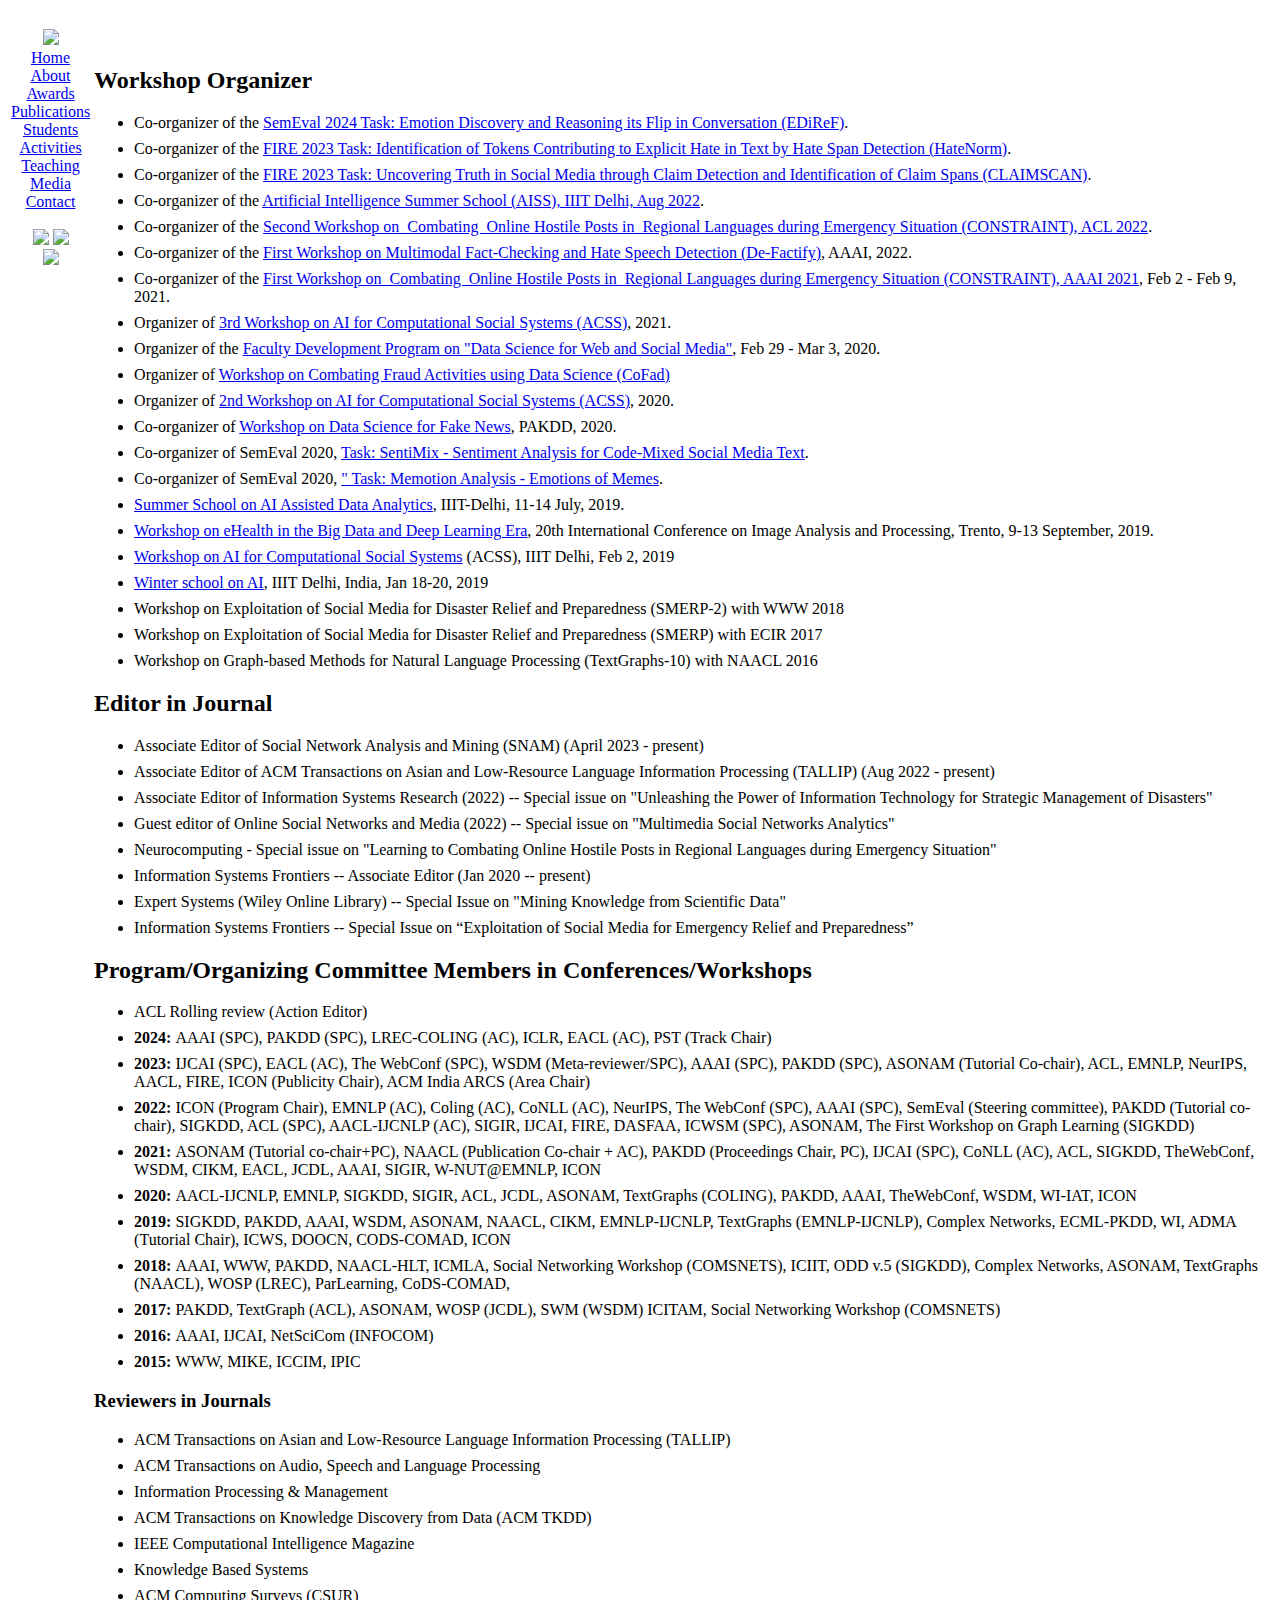
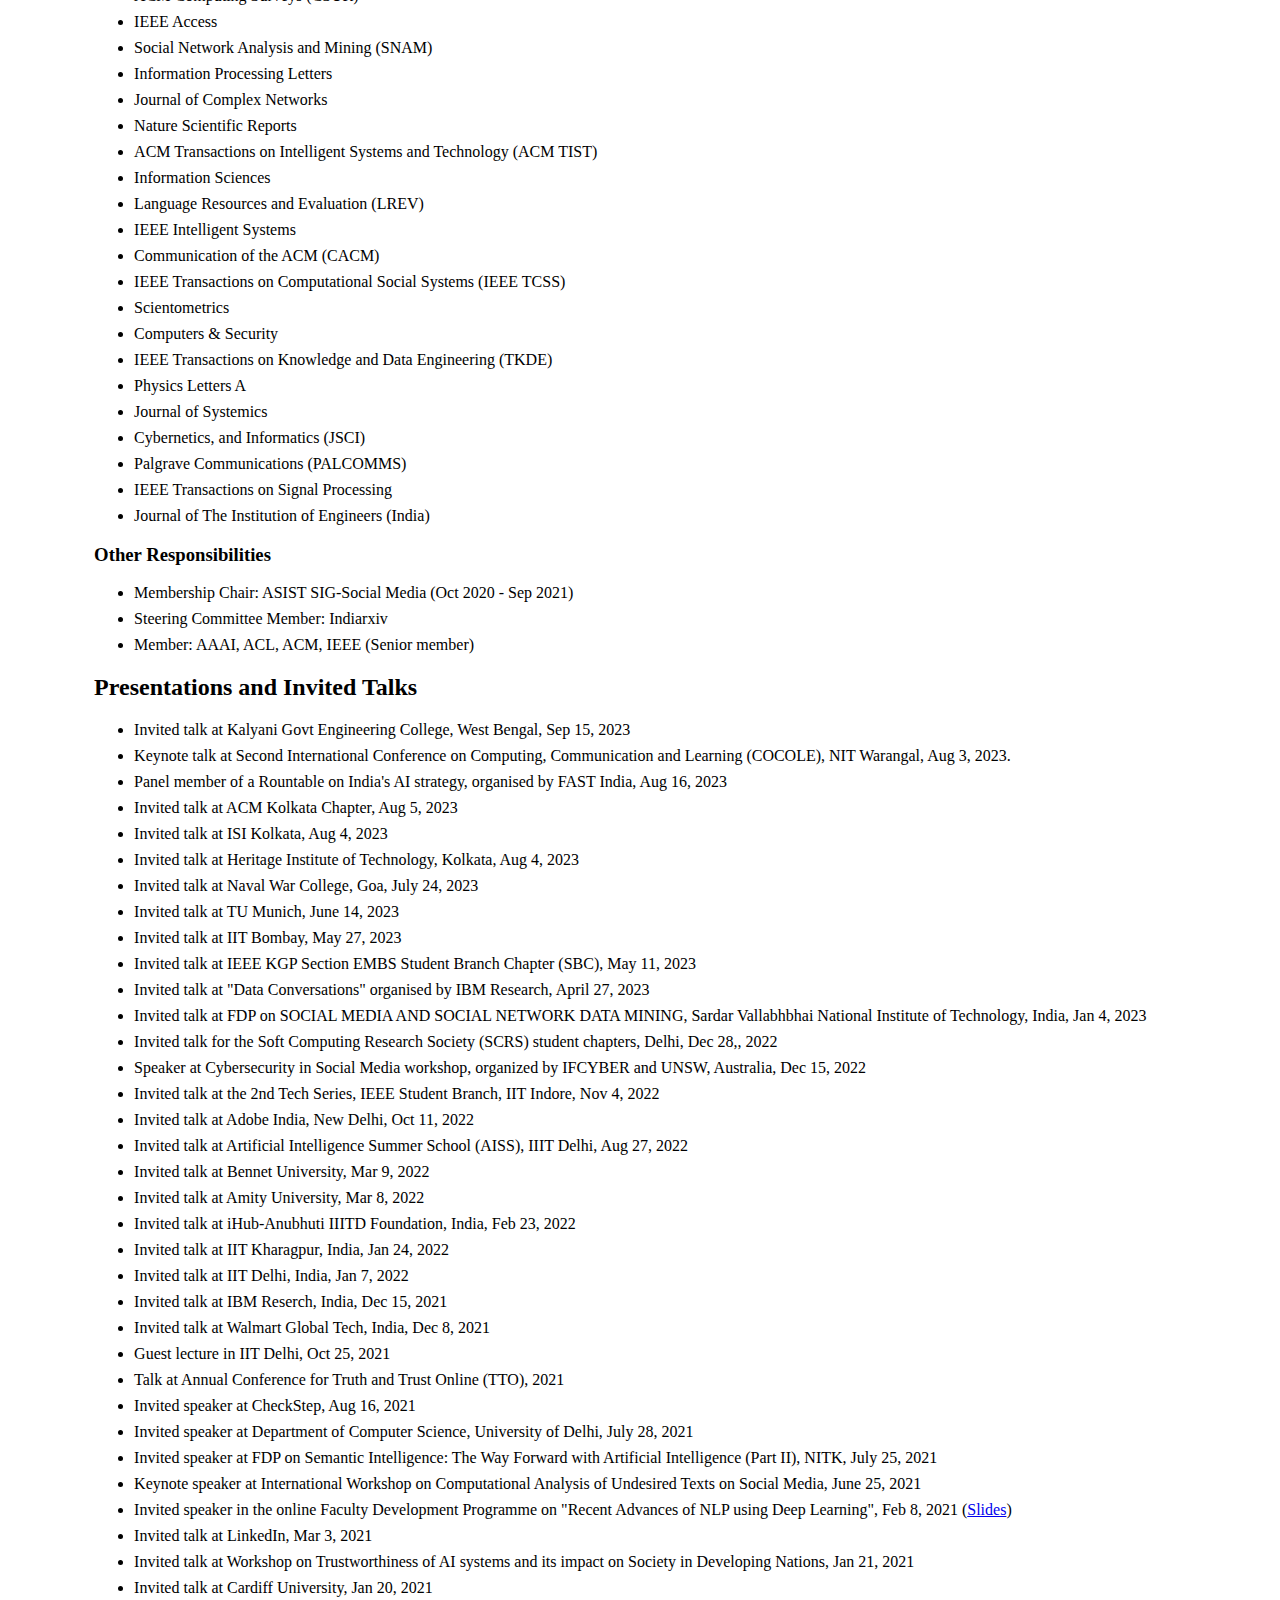
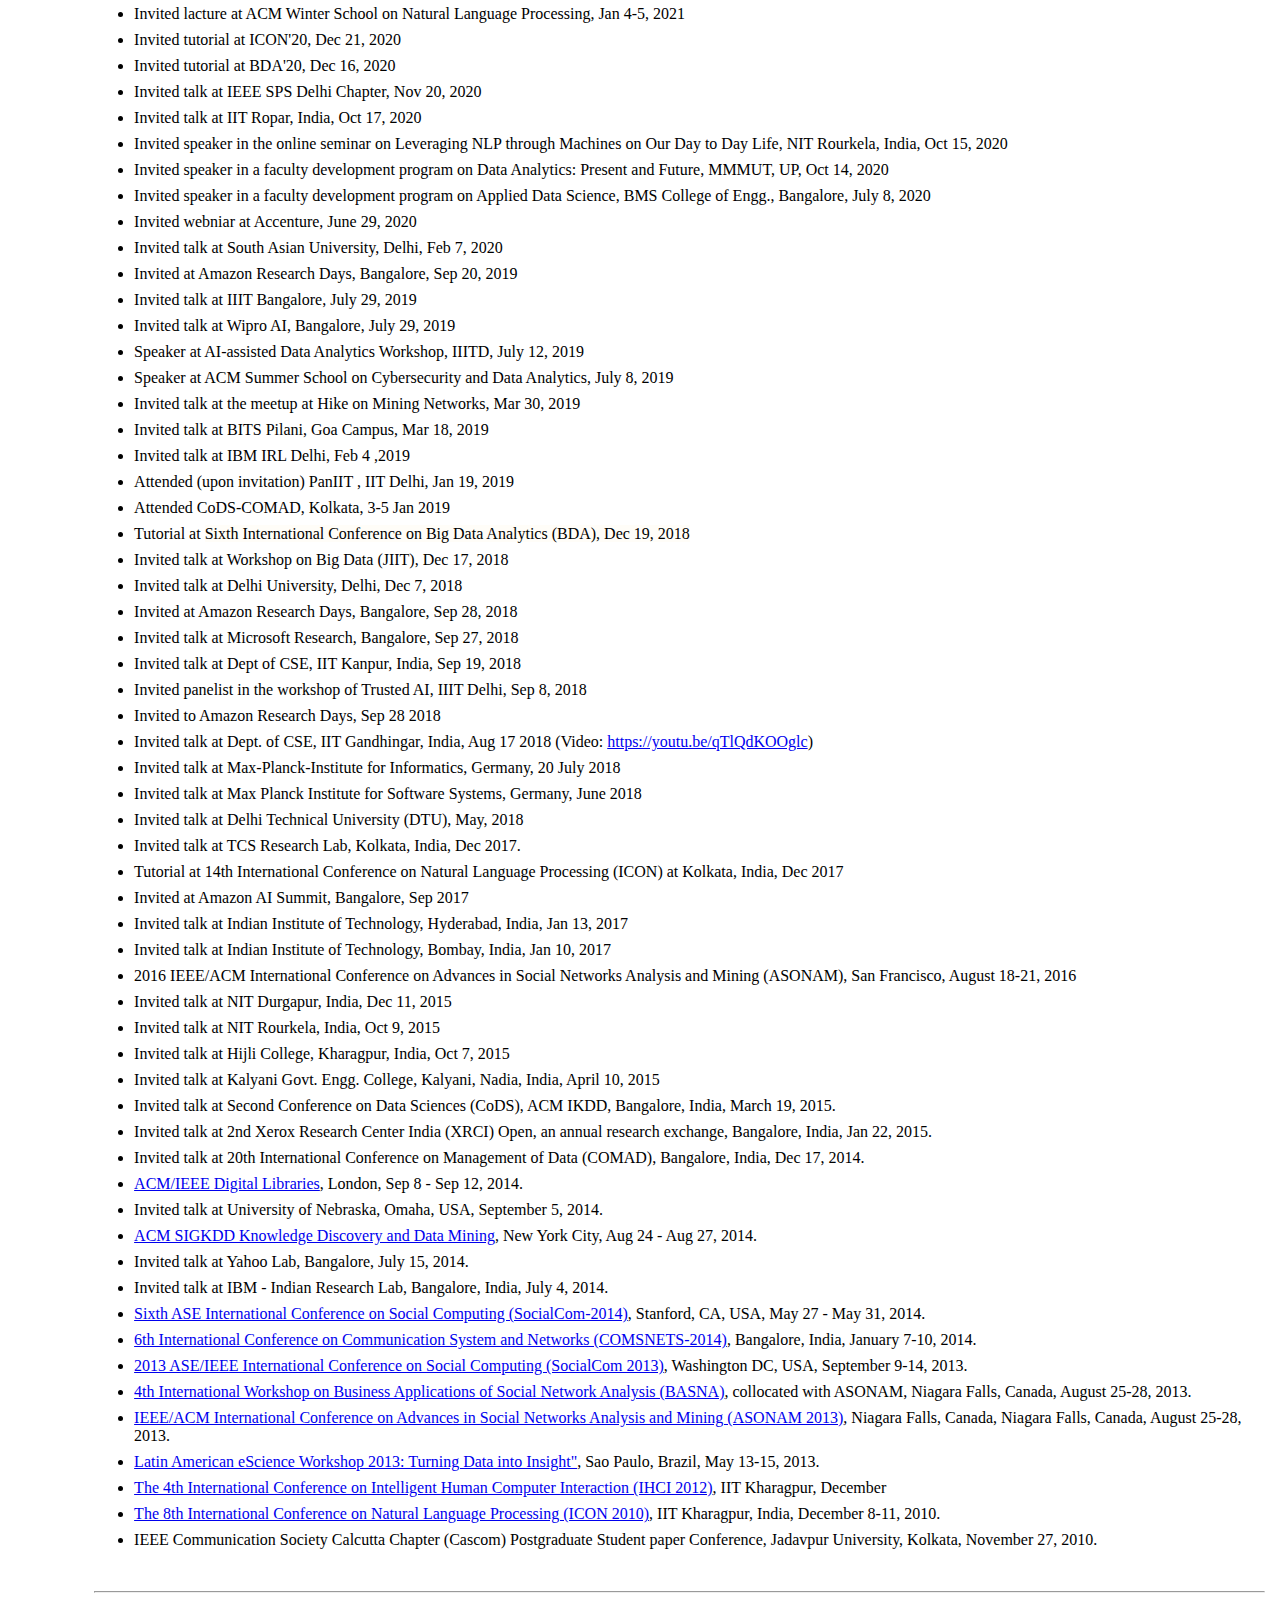
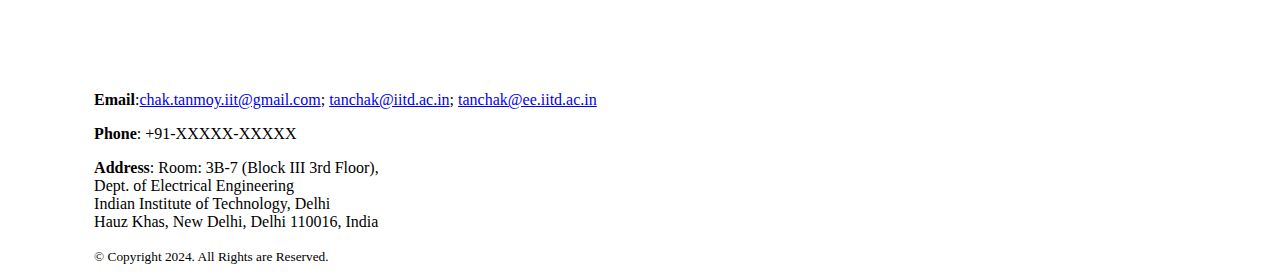
==== activities.html @ 898d75c7 "Add files via upload" ====
<!DOCTYPE html PUBLIC "-//W3C//DTD XHTML 1.1//EN" "http://www.w3.org/TR/xhtml11/DTD/xhtml11.dtd">
<html xmlns="http://www.w3.org/1999/xhtml" xml:lang="en">

<head>
	<meta http-equiv="Content-Type" content="text/html;charset=utf-8" />
	<link rel="stylesheet" href="css/style.css" type="text/css" />
	<link rel="stylesheet" href="css/icomoon.css" type="text/css" />
	<link rel="icon" type="image/x-icon" href="/images/propic.png">
	<title>Tanmoy Chakraborty | IITD</title>
</head>

<body>
	<table summary="Table for page layout." id="tlayout">
		<tr valign="top">
			<td id="layout-menu" style="text-align: center;">
				<br><a href="https://home.iitd.ac.in"><img src="images/IITD.png" width="70%"></a><br>

				<div class="menu-item">
					<a href="index.html">Home</a>
				</div>
				<a href="index.html#about">About</a></div><br>
				<a href="awards.html">Awards</a></div><br>
				<a href="pubs.html">Publications</a></div><br>
				<a href="students.html">Students</a></div><br>
				<a href="#"  class="current">Activities</a></div><br>
				<a href="teaching.html">Teaching</a></div><br>
				<a href="coverage.html">Media</a></div><br>
				<a href="#contact">Contact</a></div>
				<br><br><a href="https://social-network-analysis.in/"><img src="images/SNA.png" width="50%"></a>
				<a href="https://www.springer.com/gp/book/9783030626952"><img src="images/fake.png" width="50%"></a>
				<br><a href="https://lcs2.in/"><img src="images/lcs2.png" width="102%"></a>
			</td>

			<td id="layout-content">
				<br><br>

				<h2>Workshop Organizer</h2>
				<ul>
					<li style="margin-bottom: 8px;"> Co-organizer of the <a href="https://lcs2.in/SemEval2024-EDiReF/" target="_blank"
							rel="nofollow"> SemEval 2024 Task: Emotion Discovery and Reasoning its Flip in Conversation
							(EDiReF)</a>. </li>
					<li style="margin-bottom: 8px;"> Co-organizer of the <a href="https://lcs2.in/hatenorm-2023/" target="_blank" rel="nofollow">
							FIRE 2023 Task: Identification of Tokens Contributing to Explicit Hate in Text by Hate Span
							Detection (HateNorm)</a>. </li>
					<li style="margin-bottom: 8px;"> Co-organizer of the <a href="https://lcs2.in/CLAIMSCAN-2023/" target="_blank" rel="nofollow">
							FIRE 2023 Task: Uncovering Truth in Social Media through Claim Detection and Identification
							of Claim Spans (CLAIMSCAN)</a>. </li>
					<li style="margin-bottom: 8px;"> Co-organizer of the <a href="https://aiss.iiitd.edu.in/" target="_blank" rel="nofollow">
							Artificial Intelligence Summer School (AISS), IIIT Delhi, Aug 2022</a>. </li>
					<li style="margin-bottom: 8px;"> Co-organizer of the <a href="http://lcs2.iiitd.edu.in/CONSTRAINT-2022/" target="_blank"
							rel="nofollow"> Second Workshop on ​ Combating ​ On​line Ho​st​ile Posts in ​ Regional
							L​anguages dur​ing Emerge​ncy Si​tuation (CONSTRAINT), ACL 2022</a>. </li>
					<li style="margin-bottom: 8px;"> Co-organizer of the <a href="https://aiisc.ai/defactify/" target="_blank" rel="nofollow"> First
							Workshop on ​Multimodal Fact-Checking and Hate Speech Detection (De-Factify)</a>, AAAI,
						2022. </li>
					<li style="margin-bottom: 8px;"> Co-organizer of the <a href="http://lcs2.iiitd.edu.in/CONSTRAINT-2021/" target="_blank"
							rel="nofollow"> First Workshop on ​ Combating ​ On​line Ho​st​ile Posts in ​ Regional
							L​anguages dur​ing Emerge​ncy Si​tuation (CONSTRAINT), AAAI 2021</a>, Feb 2 - Feb 9, 2021.
					</li>
					<li style="margin-bottom: 8px;"> Organizer of <a href=http://lcs2.iiitd.edu.in/acss2022/ target="_blank" rel="nofollow"> 3rd
							Workshop on AI for Computational Social Systems (ACSS)</a>, 2021.</li>
					<li style="margin-bottom: 8px;"> Organizer of the <a href="https://iiitd.ac.in/fdp2020/" target="_blank" rel="nofollow"> Faculty
							Development Program on "Data Science for Web and Social Media"</a>, Feb 29 - Mar 3, 2020.
					</li>
					<li style="margin-bottom: 8px;"> Organizer of <a href=http://lcs2.iiitd.edu.in/cofad/ target="_blank" rel="nofollow"> Workshop
							on Combating Fraud Activities using Data Science (CoFad)</a></li>
					<li style="margin-bottom: 8px;"> Organizer of <a href=http://lcs2.iiitd.edu.in/acss2020/ target="_blank" rel="nofollow"> 2nd
							Workshop on AI for Computational Social Systems (ACSS)</a>, 2020.</li>
					<li style="margin-bottom: 8px;"> Co-organizer of <a href=http://lcs2.iiitd.edu.in/PAKDD_workshop_DSFN.html target="_blank"
							rel="nofollow"> Workshop on Data Science for Fake News</a>, PAKDD, 2020.</li>
					<li style="margin-bottom: 8px;"> Co-organizer of SemEval 2020, <a href="https://ritual-uh.github.io/sentimix2020/"
							target="_blank" rel="nofollow"> Task: SentiMix - Sentiment Analysis for Code-Mixed Social
							Media Text</a>. </li>
					<li style="margin-bottom: 8px;"> Co-organizer of SemEval 2020, <a
							href="https://competitions.codalab.org/competitions/20629 target=" _blank" rel="nofollow">"
							Task: Memotion Analysis - Emotions of Memes</a>.</li>
					<li style="margin-bottom: 8px;"><a href="http://aida.iiitd.edu.in/" target="_blank" rel="nofollow">Summer School on AI Assisted
							Data Analytics</a>, IIIT-Delhi, 11-14 July, 2019. </li>
					<li style="margin-bottom: 8px;"><a href="https://sites.google.com/view/e-badle2019/organizing-committee" target="_blank"
							rel="nofollow">Workshop on eHealth in the Big Data and Deep Learning Era</a>, 20th
						International Conference on Image Analysis and Processing, Trento, 9-13 September, 2019. </li>
					<li style="margin-bottom: 8px;"><a href="http://lcs2.iiitd.edu.in/acss19/" target="_blank" rel="nofollow">Workshop on AI for
							Computational Social Systems</a> (ACSS), IIIT Delhi, Feb 2, 2019</li>
					<li style="margin-bottom: 8px;"><a href="http://cai.iiitd.ac.in/AIwinterschool2019/" target="_blank" rel="nofollow">Winter
							school on AI</a>, IIIT Delhi, India, Jan 18-20, 2019
					</li>
					<li style="margin-bottom: 8px;">Workshop on Exploitation of Social Media for Disaster Relief and Preparedness (SMERP-2) with WWW
						2018</font>
					</li>
					<li style="margin-bottom: 8px;">Workshop on Exploitation of Social Media for Disaster Relief and Preparedness (SMERP) with ECIR
						2017</li>
					<li style="margin-bottom: 8px;">Workshop on Graph-based Methods for Natural Language Processing (TextGraphs-10) with NAACL 2016
					</li>
				</ul>




				<h2>Editor in Journal</h2>
				<ul>
					<li style="margin-bottom: 8px;"> Associate Editor of Social Network Analysis and Mining (SNAM) (April 2023 - present)
					<li style="margin-bottom: 8px;"> Associate Editor of ACM Transactions on Asian and Low-Resource Language Information Processing
						(TALLIP) (Aug 2022 - present)
					<li style="margin-bottom: 8px;"> Associate Editor of Information Systems Research (2022) -- Special issue on "Unleashing the
						Power of Information Technology for Strategic Management of Disasters"</li>
					<li style="margin-bottom: 8px;"> Guest editor of Online Social Networks and Media (2022) -- Special issue on "Multimedia Social
						Networks Analytics" </li>
					<li style="margin-bottom: 8px;"> Neurocomputing - Special issue on "Learning to Combating ​On​line Ho​st​ile Posts in ​Regional
						L​anguages dur​ing Emerge​ncy Si​tuation" </li>
					<li style="margin-bottom: 8px;"> Information Systems Frontiers -- Associate Editor (Jan 2020 -- present)</li>
					<li style="margin-bottom: 8px;">Expert Systems (Wiley Online Library) -- Special Issue on "Mining Knowledge from Scientific
						Data" </li>
					<li style="margin-bottom: 8px;">Information Systems Frontiers -- Special Issue on “Exploitation of Social Media for Emergency
						Relief and Preparedness” </li>
				</ul>

				<h2>Program/Organizing Committee Members in Conferences/Workshops</h2>
				<ul>
					<li style="margin-bottom: 8px;"> ACL Rolling review (Action Editor) </li>
					<li style="margin-bottom: 8px;"> <b> 2024: </b> AAAI (SPC), PAKDD (SPC), LREC-COLING (AC), ICLR, EACL (AC), PST (Track Chair)
					</li>
					<li style="margin-bottom: 8px;"> <b> 2023: </b> IJCAI (SPC), EACL (AC), The WebConf (SPC), WSDM (Meta-reviewer/SPC), AAAI (SPC),
						PAKDD (SPC), ASONAM (Tutorial Co-chair), ACL, EMNLP, NeurIPS, AACL, FIRE, ICON (Publicity
						Chair), ACM India ARCS (Area Chair) </li>
					<li style="margin-bottom: 8px;"> <b> 2022: </b> ICON (Program Chair), EMNLP (AC), Coling (AC), CoNLL (AC), NeurIPS, The WebConf
						(SPC), AAAI (SPC), SemEval (Steering committee), PAKDD (Tutorial co-chair), SIGKDD, ACL (SPC),
						AACL-IJCNLP (AC), SIGIR, IJCAI, FIRE, DASFAA, ICWSM (SPC), ASONAM, The First Workshop on Graph
						Learning (SIGKDD)</li>
					<li style="margin-bottom: 8px;"> <b> 2021: </b> ASONAM (Tutorial co-chair+PC), NAACL (Publication Co-chair + AC), PAKDD
						(Proceedings Chair, PC), IJCAI (SPC), CoNLL (AC), ACL, SIGKDD, TheWebConf, WSDM, CIKM, EACL,
						JCDL, AAAI, SIGIR, W-NUT@EMNLP, ICON </li>
					<li style="margin-bottom: 8px;"> <b> 2020: </b> AACL-IJCNLP, EMNLP, SIGKDD, SIGIR, ACL, JCDL, ASONAM, TextGraphs (COLING),
						PAKDD, AAAI, TheWebConf, WSDM, WI-IAT, ICON</li>
					<li style="margin-bottom: 8px;"> <b> 2019: </b> SIGKDD, PAKDD, AAAI, WSDM, ASONAM, NAACL, CIKM, EMNLP-IJCNLP, TextGraphs
						(EMNLP-IJCNLP), Complex Networks, ECML-PKDD, WI, ADMA (Tutorial Chair), ICWS, DOOCN, CODS-COMAD,
						ICON </li>
					<li style="margin-bottom: 8px;"> <b> 2018: </b> AAAI, WWW, PAKDD, NAACL-HLT, ICMLA, Social Networking Workshop (COMSNETS),
						ICIIT, ODD v.5 (SIGKDD), Complex Networks, ASONAM, TextGraphs (NAACL), WOSP (LREC), ParLearning,
						CoDS-COMAD, </li>
					<li style="margin-bottom: 8px;"> <b> 2017: </b> PAKDD, TextGraph (ACL), ASONAM, WOSP (JCDL), SWM (WSDM) ICITAM, Social
						Networking Workshop (COMSNETS) </li>
					<li style="margin-bottom: 8px;"> <b> 2016: </b> AAAI, IJCAI, NetSciCom (INFOCOM) </li>
					<li style="margin-bottom: 8px;"> <b> 2015: </b> WWW, MIKE, ICCIM, IPIC </li>
				</ul>


				<h3>Reviewers in Journals</h3>
				<ul>
					<li style="margin-bottom: 8px;"> ACM Transactions on Asian and Low-Resource Language Information Processing (TALLIP)</li>
					<li style="margin-bottom: 8px;">ACM Transactions on Audio, Speech and Language Processing</li>
					<li style="margin-bottom: 8px;">Information Processing &amp; Management </li>
					<li style="margin-bottom: 8px;">ACM Transactions on Knowledge Discovery from Data (ACM TKDD)</li>
					<li style="margin-bottom: 8px;">IEEE Computational Intelligence Magazine</li>
					<li style="margin-bottom: 8px;">Knowledge Based Systems </li>
					<li style="margin-bottom: 8px;">ACM Computing Surveys (CSUR)</li>
					<li style="margin-bottom: 8px;">IEEE Access</li>
					<li style="margin-bottom: 8px;">Social Network Analysis and Mining (SNAM)</li>
					<li style="margin-bottom: 8px;">Information Processing Letters </li>
					<li style="margin-bottom: 8px;">Journal of Complex Networks</li>
					<li style="margin-bottom: 8px;">Nature Scientific Reports</li>
					<li style="margin-bottom: 8px;">ACM Transactions on Intelligent Systems and Technology (ACM TIST)</li>
					<li style="margin-bottom: 8px;">Information Sciences</li>
					<li style="margin-bottom: 8px;">Language Resources and Evaluation (LREV)</li>
					<li style="margin-bottom: 8px;">IEEE Intelligent Systems</li>
					<li style="margin-bottom: 8px;">Communication of the ACM (CACM)</li>
					<li style="margin-bottom: 8px;">IEEE Transactions on Computational Social Systems (IEEE TCSS) </li>
					<li style="margin-bottom: 8px;">Scientometrics</li>
					<li style="margin-bottom: 8px;">Computers &amp; Security</li>
					<li style="margin-bottom: 8px;">IEEE Transactions on Knowledge and Data Engineering (TKDE)</li>
					<li style="margin-bottom: 8px;">Physics Letters A</li>
					<li style="margin-bottom: 8px;">Journal of Systemics</li>
					<li style="margin-bottom: 8px;">Cybernetics, and Informatics (JSCI)</li>
					<li style="margin-bottom: 8px;">Palgrave Communications (PALCOMMS)</li>
					<li style="margin-bottom: 8px;">IEEE Transactions on Signal Processing</li>
					<li style="margin-bottom: 8px;">Journal of The Institution of Engineers (India)</li>
				</ul>

				<h3>Other Responsibilities</h3>
				<ul>
					<li style="margin-bottom: 8px;">Membership Chair: ASIST SIG-Social Media (Oct 2020 - Sep 2021)</li>
					<li style="margin-bottom: 8px;">Steering Committee Member: Indiarxiv</li>
					<li style="margin-bottom: 8px;"> Member: AAAI, ACL, ACM, IEEE (Senior member)</li>
				</ul>



				<h2>Presentations and Invited Talks</h2>
				<ul>
					<li style="margin-bottom: 8px;"> Invited talk at Kalyani Govt Engineering College, West Bengal, Sep 15, 2023</li>
					<li style="margin-bottom: 8px;"> Keynote talk at Second International Conference on Computing, Communication and Learning
						(COCOLE), NIT Warangal, Aug 3, 2023.</li>
					<li style="margin-bottom: 8px;"> Panel member of a Rountable on India's AI strategy, organised by FAST India, Aug 16, 2023
					</li>
					<li style="margin-bottom: 8px;"> Invited talk at ACM Kolkata Chapter, Aug 5, 2023 </li>
					<li style="margin-bottom: 8px;"> Invited talk at ISI Kolkata, Aug 4, 2023 </li>
					<li style="margin-bottom: 8px;"> Invited talk at Heritage Institute of Technology, Kolkata, Aug 4, 2023 </li>
					<li style="margin-bottom: 8px;"> Invited talk at Naval War College, Goa, July 24, 2023 </li>
					<li style="margin-bottom: 8px;"> Invited talk at TU Munich, June 14, 2023 </li>
					<li style="margin-bottom: 8px;"> Invited talk at IIT Bombay, May 27, 2023 </li>
					<li style="margin-bottom: 8px;"> Invited talk at IEEE KGP Section EMBS Student Branch Chapter (SBC), May 11, 2023 </li>
					<li style="margin-bottom: 8px;"> Invited talk at "Data Conversations" organised by IBM Research, April 27, 2023 </li>
					<li style="margin-bottom: 8px;"> Invited talk at FDP on SOCIAL MEDIA AND SOCIAL NETWORK DATA MINING, Sardar Vallabhbhai
						National Institute of Technology, India, Jan 4, 2023 </li>
					<li style="margin-bottom: 8px;"> Invited talk for the Soft Computing Research Society (SCRS) student chapters, Delhi, Dec
						28,, 2022 </li>
					<li style="margin-bottom: 8px;"> Speaker at Cybersecurity in Social Media workshop, organized by IFCYBER and UNSW,
						Australia, Dec 15, 2022 </li>
					<li style="margin-bottom: 8px;"> Invited talk at the 2nd Tech Series, IEEE Student Branch, IIT Indore, Nov 4, 2022 </li>
					<li style="margin-bottom: 8px;"> Invited talk at Adobe India, New Delhi, Oct 11, 2022 </li>
					<li style="margin-bottom: 8px;"> Invited talk at Artificial Intelligence Summer School (AISS), IIIT Delhi, Aug 27, 2022
					</li>
					<li style="margin-bottom: 8px;"> Invited talk at Bennet University, Mar 9, 2022 </li>
					<li style="margin-bottom: 8px;"> Invited talk at Amity University, Mar 8, 2022 </li>
					<li style="margin-bottom: 8px;"> Invited talk at iHub-Anubhuti IIITD Foundation, India, Feb 23, 2022 </li>
					<li style="margin-bottom: 8px;"> Invited talk at IIT Kharagpur, India, Jan 24, 2022 </li>
					<li style="margin-bottom: 8px;"> Invited talk at IIT Delhi, India, Jan 7, 2022 </li>
					<li style="margin-bottom: 8px;"> Invited talk at IBM Reserch, India, Dec 15, 2021 </li>
					<li style="margin-bottom: 8px;"> Invited talk at Walmart Global Tech, India, Dec 8, 2021 </li>
					<li style="margin-bottom: 8px;"> Guest lecture in IIT Delhi, Oct 25, 2021 </li>
					<li style="margin-bottom: 8px;"> Talk at Annual Conference for Truth and Trust Online (TTO), 2021 </li>
					<li style="margin-bottom: 8px;"> Invited speaker at CheckStep, Aug 16, 2021</li>
					<li style="margin-bottom: 8px;"> Invited speaker at Department of Computer Science, University of Delhi, July 28, 2021 </li>
					<li style="margin-bottom: 8px;"> Invited speaker at FDP on Semantic Intelligence: The Way Forward with Artificial
						Intelligence (Part II), NITK, July 25, 2021 </li>
					<li style="margin-bottom: 8px;"> Keynote speaker at International Workshop on Computational Analysis of Undesired Texts on
						Social Media, June 25, 2021 </li>
					<li style="margin-bottom: 8px;"> Invited speaker in the online Faculty Development Programme on "Recent Advances of NLP
						using Deep Learning", Feb 8, 2021 (<a href="Pubs/FDP-Tanmoy.pdf">Slides</a>)</li>
					<li style="margin-bottom: 8px;"> Invited talk at LinkedIn, Mar 3, 2021 </li>
					<li style="margin-bottom: 8px;"> Invited talk at Workshop on Trustworthiness of AI systems and its impact on Society in
						Developing Nations, Jan 21, 2021</li>
					<li style="margin-bottom: 8px;"> Invited talk at Cardiff University, Jan 20, 2021</li>
					<li style="margin-bottom: 8px;"> Invited lacture at ACM Winter School on Natural Language Processing, Jan 4-5, 2021</li>
					<li style="margin-bottom: 8px;"> Invited tutorial at ICON'20, Dec 21, 2020</li>
					<li style="margin-bottom: 8px;"> Invited tutorial at BDA'20, Dec 16, 2020</li>
					<li style="margin-bottom: 8px;"> Invited talk at IEEE SPS Delhi Chapter, Nov 20, 2020</li>
					<li style="margin-bottom: 8px;"> Invited talk at IIT Ropar, India, Oct 17, 2020</li>
					<li style="margin-bottom: 8px;"> Invited speaker in the online seminar on Leveraging NLP through Machines on Our Day to Day
						Life, NIT Rourkela, India, Oct 15, 2020</li>
					<li style="margin-bottom: 8px;"> Invited speaker in a faculty development program on Data Analytics: Present and Future,
						MMMUT, UP, Oct 14, 2020</li>
					<li style="margin-bottom: 8px;"> Invited speaker in a faculty development program on Applied Data Science, BMS College of
						Engg., Bangalore, July 8, 2020</li>
					<li style="margin-bottom: 8px;"> Invited webniar at Accenture, June 29, 2020 </li>
					<li style="margin-bottom: 8px;"> Invited talk at South Asian University, Delhi, Feb 7, 2020</li>
					<li style="margin-bottom: 8px;">Invited at Amazon Research Days, Bangalore, Sep 20, 2019</li>
					<li style="margin-bottom: 8px;"> Invited talk at IIIT Bangalore, July 29, 2019</li>
					<li style="margin-bottom: 8px;"> Invited talk at Wipro AI, Bangalore, July 29, 2019</li>
					<li style="margin-bottom: 8px;"> Speaker at AI-assisted Data Analytics Workshop, IIITD, July 12, 2019</li>
					<li style="margin-bottom: 8px;"> Speaker at ACM Summer School on Cybersecurity and Data Analytics, July 8, 2019</li>
					<li style="margin-bottom: 8px;">Invited talk at the meetup at Hike on Mining Networks, Mar 30, 2019 </li>
					<li style="margin-bottom: 8px;">Invited talk at BITS Pilani, Goa Campus, Mar 18, 2019</li>
					<li style="margin-bottom: 8px;">Invited talk at IBM IRL Delhi, Feb 4 ,2019</li>
					<li style="margin-bottom: 8px;">Attended (upon invitation) PanIIT , IIT Delhi, Jan 19, 2019</li>
					<li style="margin-bottom: 8px;">Attended CoDS-COMAD, Kolkata, 3-5 Jan 2019</li>
					<li style="margin-bottom: 8px;">Tutorial at <span style="text-align:justify;background-color:rgb(255,253,248)">Sixth
							International Conference on Big Data Analytics</span><span
							style="text-align:justify;background-color:rgb(255,253,248)"> (BDA), Dec 19, 2018</li>
					<li style="margin-bottom: 8px;">Invited talk at Workshop on Big Data (JIIT), Dec 17, 2018</li>
					<li style="margin-bottom: 8px;">Invited talk at Delhi University, Delhi, Dec 7, 2018</li>
					<li style="margin-bottom: 8px;">Invited at Amazon Research Days, Bangalore, Sep 28, 2018</li>
					<li style="margin-bottom: 8px;">Invited talk at Microsoft Research, Bangalore, Sep 27, 2018</li>
					<li style="margin-bottom: 8px;">Invited talk at Dept of CSE, IIT Kanpur, India, Sep 19, 2018</li>
					<li style="margin-bottom: 8px;">Invited panelist in the workshop of Trusted AI, IIIT Delhi, Sep 8, 2018</li>
					<li style="margin-bottom: 8px;">Invited to Amazon Research Days, Sep 28 2018</li>
					<li style="margin-bottom: 8px;">Invited talk at Dept. of CSE, IIT Gandhingar, India, Aug 17 2018 (Video: <a
							href="https://youtu.be/qTlQdKOOglc">https://youtu.be/qTlQdKOOglc</a>)</li>
					<li style="margin-bottom: 8px;">Invited talk at Max-Planck-Institute for Informatics, Germany, 20 July 2018</li>
					<li style="margin-bottom: 8px;">Invited talk at Max Planck Institute for Software Systems, Germany, June 2018</li>
					<li style="margin-bottom: 8px;">Invited talk at Delhi Technical University (DTU), May, 2018</li>
					<li style="margin-bottom: 8px;">Invited talk at TCS Research Lab, Kolkata, India, Dec 2017.</li>
					<li style="margin-bottom: 8px;">Tutorial at 14th International Conference on Natural Language Processing (ICON) at Kolkata,
						India, Dec 2017</li>
					<li style="margin-bottom: 8px;">Invited at Amazon AI Summit, Bangalore, Sep 2017</li>
					<li style="margin-bottom: 8px;">Invited talk at Indian Institute of Technology, Hyderabad, India, Jan 13, 2017</li>
					<li style="margin-bottom: 8px;">Invited talk at Indian Institute of Technology, Bombay, India, Jan 10, 2017</li>
					<li style="margin-bottom: 8px;">2016 IEEE/ACM International Conference on Advances in Social Networks Analysis and Mining
						(ASONAM), San Francisco, August 18-21, 2016</li>
					<li style="margin-bottom: 8px;">Invited talk at NIT Durgapur, India, Dec 11, 2015</li>
					<li style="margin-bottom: 8px;">Invited talk at NIT Rourkela, India, Oct 9, 2015</li>
					<li style="margin-bottom: 8px;">Invited talk at Hijli College, Kharagpur, India, Oct 7, 2015</li>
					<li style="margin-bottom: 8px;">Invited talk at Kalyani Govt. Engg. College, Kalyani, Nadia, India, April 10, 2015</li>
					<li style="margin-bottom: 8px;">Invited talk at Second Conference on Data Sciences (CoDS), ACM IKDD, Bangalore, India, March
						19, 2015.</li>
					<li style="margin-bottom: 8px;">Invited talk at 2nd Xerox Research Center India (XRCI) Open, an annual research exchange,
						Bangalore, India, Jan 22, 2015.</li>
					<li style="margin-bottom: 8px;">Invited talk at 20th International Conference on Management of Data (COMAD), Bangalore,
						India, Dec 17, 2014.</li>
					<li style="margin-bottom: 8px;"><a href="http://www.city.ac.uk/digital-libraries-2014" rel="nofollow">ACM/IEEE Digital
							Libraries</a>, London, Sep 8 - Sep 12, 2014. </li>
					<li style="margin-bottom: 8px;">Invited talk at University of Nebraska, Omaha, USA, September 5, 2014.</li>
					<li style="margin-bottom: 8px;"><a href="http://www.kdd.org/kdd2014/" rel="nofollow">ACM SIGKDD Knowledge Discovery and Data
							Mining</a>, New York City, Aug 24 - Aug 27, 2014. </li>
					<li style="margin-bottom: 8px;">Invited talk at Yahoo Lab, Bangalore, July 15, 2014.</li>
					<li style="margin-bottom: 8px;">Invited talk at IBM - Indian Research Lab, Bangalore, India, July 4, 2014.</li>
					<li style="margin-bottom: 8px;"><a href="http://www.scienceengineering.org/ase/conference/2014/socialcom/sanjose/website/"
							rel="nofollow">Sixth ASE International Conference on Social Computing
							(SocialCom-2014)</a>, Stanford, CA, USA, May 27 - May 31, 2014.</li>
					<li style="margin-bottom: 8px;"><a href="http://comsnets.org/" rel="nofollow">6th International Conference on Communication
							System and Networks (COMSNETS-2014)</a>, Bangalore, India, January 7-10, 2014.</li>
					<li style="margin-bottom: 8px;"><a href="http://www.asesite.org/conferences/socialcom/2013/" rel="nofollow">2013 ASE/IEEE
							International Conference on Social Computing (SocialCom 2013)</a>, Washington DC, USA,
						September 9-14, 2013.</li>
					<li style="margin-bottom: 8px;"><a href="http://basna.in/" rel="nofollow">4th International Workshop on Business
							Applications of Social Network Analysis (BASNA)</a>, collocated with ASONAM, Niagara
						Falls, Canada, August 25-28, 2013. </li>
					<li style="margin-bottom: 8px;"><a href="http://cse.iitkgp.ac.in/~tanmoyc/asonam.cpsc.ucalgary.ca" rel="nofollow">IEEE/ACM
							International Conference on Advances in Social Networks Analysis and Mining (ASONAM
							2013)</a>, Niagara Falls, Canada, Niagara Falls, Canada, August 25-28, 2013. </li>
					<li style="margin-bottom: 8px;"><a href="http://www.fapesp.br/7458" rel="nofollow">Latin American eScience Workshop 2013:
							Turning Data into Insight"</a>, Sao Paulo, Brazil, May 13-15, 2013.</li>
					<li style="margin-bottom: 8px;"><a href="http://ihci2012.iitkgp.ac.in/" rel="nofollow">The 4th International Conference on
							Intelligent Human Computer Interaction (IHCI 2012)</a>, IIT Kharagpur, December</li>
					<li style="margin-bottom: 8px;"><a href="http://www.icon2010.in/" rel="nofollow">The 8th International Conference on Natural
							Language Processing (ICON 2010)</a>, IIT Kharagpur, India, December 8-11, 2010.</li>
					<li style="margin-bottom: 8px;">IEEE Communication Society Calcutta Chapter (Cascom) Postgraduate Student paper Conference,
						Jadavpur University, Kolkata, November 27, 2010.</li>
				</ul>


				<br>
				<hr>
				<br>
				<div id="contact">
					<p style="font-size: 23px"><a href="http://facebook.com/chak.tanmoy"><i
								class="icon-facebook"></i></a> &nbsp;&nbsp;
						<a href="https://twitter.com/Tanmoy_Chak"><i class="icon-twitter"></i></a> &nbsp;&nbsp;
						<a href="skype:tan.chak?call"><i class="icon-skype"></i></a> &nbsp;&nbsp;
						<a href="https://www.linkedin.com/in/tanmoy-chakraborty-89553324/"><i
								class="icon-linkedin"></i></a>&nbsp;&nbsp;

					</p>
					<p><b>Email</b>:<a href="mailto:chak.tanmoy.iit@gmail.com">chak.tanmoy.iit@gmail.com</a>; <a
							href="mailto:tanchak@iitd.ac.in">tanchak@iitd.ac.in</a>; <a
							href="mailto:tanchak@ee.iitd.ac.in">tanchak@ee.iitd.ac.in</a>
					</p>
					<p><b>Phone</b>: +91-XXXXX-XXXXX</p>
					<p><b>Address</b>:
						Room: 3B-7 (Block III 3rd Floor), <br>Dept. of Electrical Engineering<br>
						Indian Institute of Technology, Delhi<br>
						Hauz Khas, New Delhi, Delhi 110016, India</p>
					<small>© Copyright 2024. All Rights are Reserved.</small>
				</div>

			</td>
			<td id="buffer">
			</td>
		</tr>
	</table>
</body>

</html>
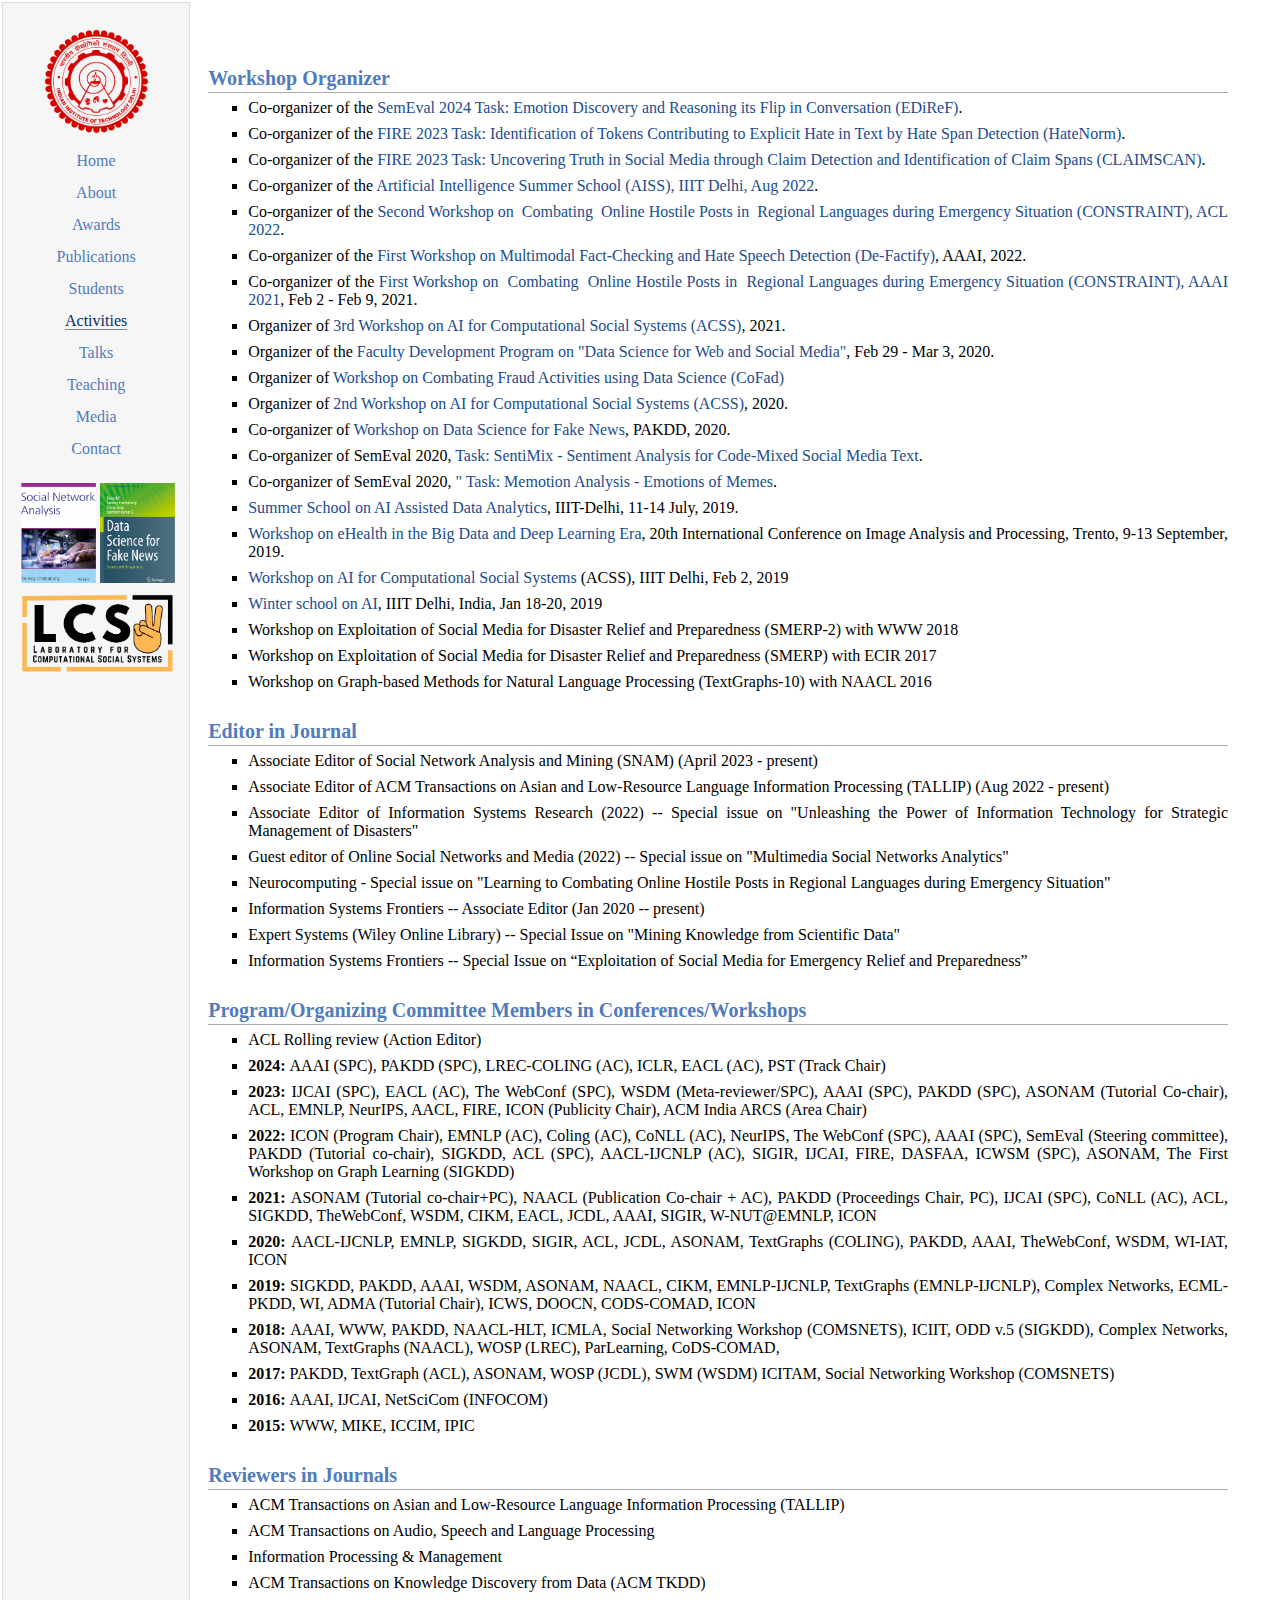
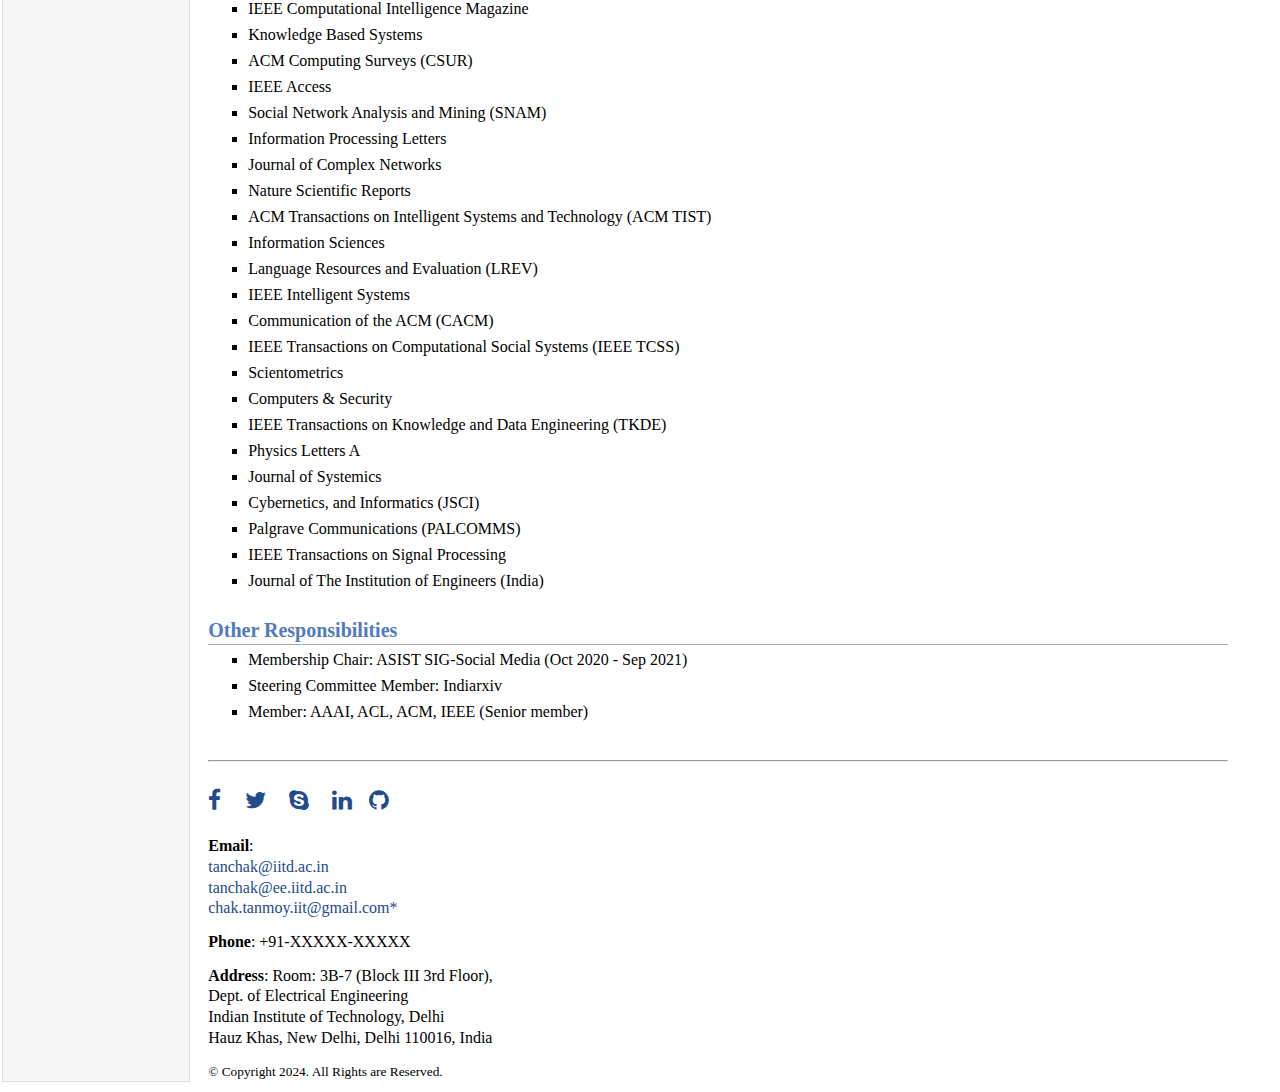
==== commit 2193aa2a: "Add files via upload" ====
--- a/activities.html
+++ b/activities.html
@@ -1,11 +1,11 @@
-<!DOCTYPE html PUBLIC "-//W3C//DTD XHTML 1.1//EN" "http://www.w3.org/TR/xhtml11/DTD/xhtml11.dtd">
-<html xmlns="http://www.w3.org/1999/xhtml" xml:lang="en">
+<!DOCTYPE html>
+<html>
 
 <head>
 	<meta http-equiv="Content-Type" content="text/html;charset=utf-8" />
+	<link rel="icon" type="image/x-icon" href="/images/propic.png">
 	<link rel="stylesheet" href="css/style.css" type="text/css" />
 	<link rel="stylesheet" href="css/icomoon.css" type="text/css" />
-	<link rel="icon" type="image/x-icon" href="/images/propic.png">
 	<title>Tanmoy Chakraborty | IITD</title>
 </head>
 
@@ -22,13 +22,14 @@
 				<a href="awards.html">Awards</a></div><br>
 				<a href="pubs.html">Publications</a></div><br>
 				<a href="students.html">Students</a></div><br>
-				<a href="#"  class="current">Activities</a></div><br>
+				<a href="#" class="current">Activities</a></div><br>
+				<a href="talk.html">Talks</a></div><br>
 				<a href="teaching.html">Teaching</a></div><br>
 				<a href="coverage.html">Media</a></div><br>
 				<a href="#contact">Contact</a></div>
 				<br><br><a href="https://social-network-analysis.in/"><img src="images/SNA.png" width="50%"></a>
 				<a href="https://www.springer.com/gp/book/9783030626952"><img src="images/fake.png" width="50%"></a>
-				<br><a href="https://lcs2.in/"><img src="images/lcs2.png" width="102%"></a>
+				<br><a href="https://lcs2.in/"><img src="images/logo.png" width="102%"></a>
 			</td>
 
 			<td id="layout-content">
@@ -36,117 +37,152 @@
 
 				<h2>Workshop Organizer</h2>
 				<ul>
-					<li style="margin-bottom: 8px;"> Co-organizer of the <a href="https://lcs2.in/SemEval2024-EDiReF/" target="_blank"
-							rel="nofollow"> SemEval 2024 Task: Emotion Discovery and Reasoning its Flip in Conversation
+					<li style="margin-bottom: 8px;"> Co-organizer of the <a href="https://lcs2.in/SemEval2024-EDiReF/"
+							target="_blank" rel="nofollow"> SemEval 2024 Task: Emotion Discovery and Reasoning its Flip
+							in Conversation
 							(EDiReF)</a>. </li>
-					<li style="margin-bottom: 8px;"> Co-organizer of the <a href="https://lcs2.in/hatenorm-2023/" target="_blank" rel="nofollow">
+					<li style="margin-bottom: 8px;"> Co-organizer of the <a href="https://lcs2.in/hatenorm-2023/"
+							target="_blank" rel="nofollow">
 							FIRE 2023 Task: Identification of Tokens Contributing to Explicit Hate in Text by Hate Span
 							Detection (HateNorm)</a>. </li>
-					<li style="margin-bottom: 8px;"> Co-organizer of the <a href="https://lcs2.in/CLAIMSCAN-2023/" target="_blank" rel="nofollow">
+					<li style="margin-bottom: 8px;"> Co-organizer of the <a href="https://lcs2.in/CLAIMSCAN-2023/"
+							target="_blank" rel="nofollow">
 							FIRE 2023 Task: Uncovering Truth in Social Media through Claim Detection and Identification
 							of Claim Spans (CLAIMSCAN)</a>. </li>
-					<li style="margin-bottom: 8px;"> Co-organizer of the <a href="https://aiss.iiitd.edu.in/" target="_blank" rel="nofollow">
+					<li style="margin-bottom: 8px;"> Co-organizer of the <a href="https://aiss.iiitd.edu.in/"
+							target="_blank" rel="nofollow">
 							Artificial Intelligence Summer School (AISS), IIIT Delhi, Aug 2022</a>. </li>
-					<li style="margin-bottom: 8px;"> Co-organizer of the <a href="http://lcs2.iiitd.edu.in/CONSTRAINT-2022/" target="_blank"
-							rel="nofollow"> Second Workshop on ​ Combating ​ On​line Ho​st​ile Posts in ​ Regional
+					<li style="margin-bottom: 8px;"> Co-organizer of the <a
+							href="http://lcs2.iiitd.edu.in/CONSTRAINT-2022/" target="_blank" rel="nofollow"> Second
+							Workshop on ​ Combating ​ On​line Ho​st​ile Posts in ​ Regional
 							L​anguages dur​ing Emerge​ncy Si​tuation (CONSTRAINT), ACL 2022</a>. </li>
-					<li style="margin-bottom: 8px;"> Co-organizer of the <a href="https://aiisc.ai/defactify/" target="_blank" rel="nofollow"> First
+					<li style="margin-bottom: 8px;"> Co-organizer of the <a href="https://aiisc.ai/defactify/"
+							target="_blank" rel="nofollow"> First
 							Workshop on ​Multimodal Fact-Checking and Hate Speech Detection (De-Factify)</a>, AAAI,
 						2022. </li>
-					<li style="margin-bottom: 8px;"> Co-organizer of the <a href="http://lcs2.iiitd.edu.in/CONSTRAINT-2021/" target="_blank"
-							rel="nofollow"> First Workshop on ​ Combating ​ On​line Ho​st​ile Posts in ​ Regional
+					<li style="margin-bottom: 8px;"> Co-organizer of the <a
+							href="http://lcs2.iiitd.edu.in/CONSTRAINT-2021/" target="_blank" rel="nofollow"> First
+							Workshop on ​ Combating ​ On​line Ho​st​ile Posts in ​ Regional
 							L​anguages dur​ing Emerge​ncy Si​tuation (CONSTRAINT), AAAI 2021</a>, Feb 2 - Feb 9, 2021.
 					</li>
-					<li style="margin-bottom: 8px;"> Organizer of <a href=http://lcs2.iiitd.edu.in/acss2022/ target="_blank" rel="nofollow"> 3rd
+					<li style="margin-bottom: 8px;"> Organizer of <a href=http://lcs2.iiitd.edu.in/acss2022/
+							target="_blank" rel="nofollow"> 3rd
 							Workshop on AI for Computational Social Systems (ACSS)</a>, 2021.</li>
-					<li style="margin-bottom: 8px;"> Organizer of the <a href="https://iiitd.ac.in/fdp2020/" target="_blank" rel="nofollow"> Faculty
+					<li style="margin-bottom: 8px;"> Organizer of the <a href="https://iiitd.ac.in/fdp2020/"
+							target="_blank" rel="nofollow"> Faculty
 							Development Program on "Data Science for Web and Social Media"</a>, Feb 29 - Mar 3, 2020.
 					</li>
-					<li style="margin-bottom: 8px;"> Organizer of <a href=http://lcs2.iiitd.edu.in/cofad/ target="_blank" rel="nofollow"> Workshop
+					<li style="margin-bottom: 8px;"> Organizer of <a href=http://lcs2.iiitd.edu.in/cofad/
+							target="_blank" rel="nofollow"> Workshop
 							on Combating Fraud Activities using Data Science (CoFad)</a></li>
-					<li style="margin-bottom: 8px;"> Organizer of <a href=http://lcs2.iiitd.edu.in/acss2020/ target="_blank" rel="nofollow"> 2nd
+					<li style="margin-bottom: 8px;"> Organizer of <a href=http://lcs2.iiitd.edu.in/acss2020/
+							target="_blank" rel="nofollow"> 2nd
 							Workshop on AI for Computational Social Systems (ACSS)</a>, 2020.</li>
-					<li style="margin-bottom: 8px;"> Co-organizer of <a href=http://lcs2.iiitd.edu.in/PAKDD_workshop_DSFN.html target="_blank"
-							rel="nofollow"> Workshop on Data Science for Fake News</a>, PAKDD, 2020.</li>
-					<li style="margin-bottom: 8px;"> Co-organizer of SemEval 2020, <a href="https://ritual-uh.github.io/sentimix2020/"
-							target="_blank" rel="nofollow"> Task: SentiMix - Sentiment Analysis for Code-Mixed Social
+					<li style="margin-bottom: 8px;"> Co-organizer of <a
+							href=http://lcs2.iiitd.edu.in/PAKDD_workshop_DSFN.html target="_blank" rel="nofollow">
+							Workshop on Data Science for Fake News</a>, PAKDD, 2020.</li>
+					<li style="margin-bottom: 8px;"> Co-organizer of SemEval 2020, <a
+							href="https://ritual-uh.github.io/sentimix2020/" target="_blank" rel="nofollow"> Task:
+							SentiMix - Sentiment Analysis for Code-Mixed Social
 							Media Text</a>. </li>
 					<li style="margin-bottom: 8px;"> Co-organizer of SemEval 2020, <a
 							href="https://competitions.codalab.org/competitions/20629 target=" _blank" rel="nofollow">"
 							Task: Memotion Analysis - Emotions of Memes</a>.</li>
-					<li style="margin-bottom: 8px;"><a href="http://aida.iiitd.edu.in/" target="_blank" rel="nofollow">Summer School on AI Assisted
+					<li style="margin-bottom: 8px;"><a href="http://aida.iiitd.edu.in/" target="_blank"
+							rel="nofollow">Summer School on AI Assisted
 							Data Analytics</a>, IIIT-Delhi, 11-14 July, 2019. </li>
-					<li style="margin-bottom: 8px;"><a href="https://sites.google.com/view/e-badle2019/organizing-committee" target="_blank"
+					<li style="margin-bottom: 8px;"><a
+							href="https://sites.google.com/view/e-badle2019/organizing-committee" target="_blank"
 							rel="nofollow">Workshop on eHealth in the Big Data and Deep Learning Era</a>, 20th
 						International Conference on Image Analysis and Processing, Trento, 9-13 September, 2019. </li>
-					<li style="margin-bottom: 8px;"><a href="http://lcs2.iiitd.edu.in/acss19/" target="_blank" rel="nofollow">Workshop on AI for
+					<li style="margin-bottom: 8px;"><a href="http://lcs2.iiitd.edu.in/acss19/" target="_blank"
+							rel="nofollow">Workshop on AI for
 							Computational Social Systems</a> (ACSS), IIIT Delhi, Feb 2, 2019</li>
-					<li style="margin-bottom: 8px;"><a href="http://cai.iiitd.ac.in/AIwinterschool2019/" target="_blank" rel="nofollow">Winter
+					<li style="margin-bottom: 8px;"><a href="http://cai.iiitd.ac.in/AIwinterschool2019/" target="_blank"
+							rel="nofollow">Winter
 							school on AI</a>, IIIT Delhi, India, Jan 18-20, 2019
 					</li>
-					<li style="margin-bottom: 8px;">Workshop on Exploitation of Social Media for Disaster Relief and Preparedness (SMERP-2) with WWW
+					<li style="margin-bottom: 8px;">Workshop on Exploitation of Social Media for Disaster Relief and
+						Preparedness (SMERP-2) with WWW
 						2018</font>
 					</li>
-					<li style="margin-bottom: 8px;">Workshop on Exploitation of Social Media for Disaster Relief and Preparedness (SMERP) with ECIR
+					<li style="margin-bottom: 8px;">Workshop on Exploitation of Social Media for Disaster Relief and
+						Preparedness (SMERP) with ECIR
 						2017</li>
-					<li style="margin-bottom: 8px;">Workshop on Graph-based Methods for Natural Language Processing (TextGraphs-10) with NAACL 2016
-					</li>
-				</ul>
-
-
+					<li style="margin-bottom: 8px;">Workshop on Graph-based Methods for Natural Language Processing
+						(TextGraphs-10) with NAACL 2016
+					</li>
+				</ul>
 
 
 				<h2>Editor in Journal</h2>
 				<ul>
-					<li style="margin-bottom: 8px;"> Associate Editor of Social Network Analysis and Mining (SNAM) (April 2023 - present)
-					<li style="margin-bottom: 8px;"> Associate Editor of ACM Transactions on Asian and Low-Resource Language Information Processing
+					<li style="margin-bottom: 8px;"> Associate Editor of Social Network Analysis and Mining (SNAM)
+						(April 2023 - present)
+					<li style="margin-bottom: 8px;"> Associate Editor of ACM Transactions on Asian and Low-Resource
+						Language Information Processing
 						(TALLIP) (Aug 2022 - present)
-					<li style="margin-bottom: 8px;"> Associate Editor of Information Systems Research (2022) -- Special issue on "Unleashing the
+					<li style="margin-bottom: 8px;"> Associate Editor of Information Systems Research (2022) -- Special
+						issue on "Unleashing the
 						Power of Information Technology for Strategic Management of Disasters"</li>
-					<li style="margin-bottom: 8px;"> Guest editor of Online Social Networks and Media (2022) -- Special issue on "Multimedia Social
+					<li style="margin-bottom: 8px;"> Guest editor of Online Social Networks and Media (2022) -- Special
+						issue on "Multimedia Social
 						Networks Analytics" </li>
-					<li style="margin-bottom: 8px;"> Neurocomputing - Special issue on "Learning to Combating ​On​line Ho​st​ile Posts in ​Regional
+					<li style="margin-bottom: 8px;"> Neurocomputing - Special issue on "Learning to Combating ​On​line
+						Ho​st​ile Posts in ​Regional
 						L​anguages dur​ing Emerge​ncy Si​tuation" </li>
-					<li style="margin-bottom: 8px;"> Information Systems Frontiers -- Associate Editor (Jan 2020 -- present)</li>
-					<li style="margin-bottom: 8px;">Expert Systems (Wiley Online Library) -- Special Issue on "Mining Knowledge from Scientific
+					<li style="margin-bottom: 8px;"> Information Systems Frontiers -- Associate Editor (Jan 2020 --
+						present)</li>
+					<li style="margin-bottom: 8px;">Expert Systems (Wiley Online Library) -- Special Issue on "Mining
+						Knowledge from Scientific
 						Data" </li>
-					<li style="margin-bottom: 8px;">Information Systems Frontiers -- Special Issue on “Exploitation of Social Media for Emergency
+					<li style="margin-bottom: 8px;">Information Systems Frontiers -- Special Issue on “Exploitation of
+						Social Media for Emergency
 						Relief and Preparedness” </li>
 				</ul>
 
 				<h2>Program/Organizing Committee Members in Conferences/Workshops</h2>
 				<ul>
 					<li style="margin-bottom: 8px;"> ACL Rolling review (Action Editor) </li>
-					<li style="margin-bottom: 8px;"> <b> 2024: </b> AAAI (SPC), PAKDD (SPC), LREC-COLING (AC), ICLR, EACL (AC), PST (Track Chair)
-					</li>
-					<li style="margin-bottom: 8px;"> <b> 2023: </b> IJCAI (SPC), EACL (AC), The WebConf (SPC), WSDM (Meta-reviewer/SPC), AAAI (SPC),
+					<li style="margin-bottom: 8px;"> <b> 2024: </b> AAAI (SPC), PAKDD (SPC), LREC-COLING (AC), ICLR,
+						EACL (AC), PST (Track Chair)
+					</li>
+					<li style="margin-bottom: 8px;"> <b> 2023: </b> IJCAI (SPC), EACL (AC), The WebConf (SPC), WSDM
+						(Meta-reviewer/SPC), AAAI (SPC),
 						PAKDD (SPC), ASONAM (Tutorial Co-chair), ACL, EMNLP, NeurIPS, AACL, FIRE, ICON (Publicity
 						Chair), ACM India ARCS (Area Chair) </li>
-					<li style="margin-bottom: 8px;"> <b> 2022: </b> ICON (Program Chair), EMNLP (AC), Coling (AC), CoNLL (AC), NeurIPS, The WebConf
+					<li style="margin-bottom: 8px;"> <b> 2022: </b> ICON (Program Chair), EMNLP (AC), Coling (AC), CoNLL
+						(AC), NeurIPS, The WebConf
 						(SPC), AAAI (SPC), SemEval (Steering committee), PAKDD (Tutorial co-chair), SIGKDD, ACL (SPC),
 						AACL-IJCNLP (AC), SIGIR, IJCAI, FIRE, DASFAA, ICWSM (SPC), ASONAM, The First Workshop on Graph
 						Learning (SIGKDD)</li>
-					<li style="margin-bottom: 8px;"> <b> 2021: </b> ASONAM (Tutorial co-chair+PC), NAACL (Publication Co-chair + AC), PAKDD
+					<li style="margin-bottom: 8px;"> <b> 2021: </b> ASONAM (Tutorial co-chair+PC), NAACL (Publication
+						Co-chair + AC), PAKDD
 						(Proceedings Chair, PC), IJCAI (SPC), CoNLL (AC), ACL, SIGKDD, TheWebConf, WSDM, CIKM, EACL,
 						JCDL, AAAI, SIGIR, W-NUT@EMNLP, ICON </li>
-					<li style="margin-bottom: 8px;"> <b> 2020: </b> AACL-IJCNLP, EMNLP, SIGKDD, SIGIR, ACL, JCDL, ASONAM, TextGraphs (COLING),
+					<li style="margin-bottom: 8px;"> <b> 2020: </b> AACL-IJCNLP, EMNLP, SIGKDD, SIGIR, ACL, JCDL,
+						ASONAM, TextGraphs (COLING),
 						PAKDD, AAAI, TheWebConf, WSDM, WI-IAT, ICON</li>
-					<li style="margin-bottom: 8px;"> <b> 2019: </b> SIGKDD, PAKDD, AAAI, WSDM, ASONAM, NAACL, CIKM, EMNLP-IJCNLP, TextGraphs
+					<li style="margin-bottom: 8px;"> <b> 2019: </b> SIGKDD, PAKDD, AAAI, WSDM, ASONAM, NAACL, CIKM,
+						EMNLP-IJCNLP, TextGraphs
 						(EMNLP-IJCNLP), Complex Networks, ECML-PKDD, WI, ADMA (Tutorial Chair), ICWS, DOOCN, CODS-COMAD,
 						ICON </li>
-					<li style="margin-bottom: 8px;"> <b> 2018: </b> AAAI, WWW, PAKDD, NAACL-HLT, ICMLA, Social Networking Workshop (COMSNETS),
+					<li style="margin-bottom: 8px;"> <b> 2018: </b> AAAI, WWW, PAKDD, NAACL-HLT, ICMLA, Social
+						Networking Workshop (COMSNETS),
 						ICIIT, ODD v.5 (SIGKDD), Complex Networks, ASONAM, TextGraphs (NAACL), WOSP (LREC), ParLearning,
 						CoDS-COMAD, </li>
-					<li style="margin-bottom: 8px;"> <b> 2017: </b> PAKDD, TextGraph (ACL), ASONAM, WOSP (JCDL), SWM (WSDM) ICITAM, Social
+					<li style="margin-bottom: 8px;"> <b> 2017: </b> PAKDD, TextGraph (ACL), ASONAM, WOSP (JCDL), SWM
+						(WSDM) ICITAM, Social
 						Networking Workshop (COMSNETS) </li>
 					<li style="margin-bottom: 8px;"> <b> 2016: </b> AAAI, IJCAI, NetSciCom (INFOCOM) </li>
 					<li style="margin-bottom: 8px;"> <b> 2015: </b> WWW, MIKE, ICCIM, IPIC </li>
 				</ul>
 
 
-				<h3>Reviewers in Journals</h3>
-				<ul>
-					<li style="margin-bottom: 8px;"> ACM Transactions on Asian and Low-Resource Language Information Processing (TALLIP)</li>
+				<h2>Reviewers in Journals</h2>
+				<ul>
+					<li style="margin-bottom: 8px;"> ACM Transactions on Asian and Low-Resource Language Information
+						Processing (TALLIP)</li>
 					<li style="margin-bottom: 8px;">ACM Transactions on Audio, Speech and Language Processing</li>
 					<li style="margin-bottom: 8px;">Information Processing &amp; Management </li>
 					<li style="margin-bottom: 8px;">ACM Transactions on Knowledge Discovery from Data (ACM TKDD)</li>
@@ -158,7 +194,8 @@
 					<li style="margin-bottom: 8px;">Information Processing Letters </li>
 					<li style="margin-bottom: 8px;">Journal of Complex Networks</li>
 					<li style="margin-bottom: 8px;">Nature Scientific Reports</li>
-					<li style="margin-bottom: 8px;">ACM Transactions on Intelligent Systems and Technology (ACM TIST)</li>
+					<li style="margin-bottom: 8px;">ACM Transactions on Intelligent Systems and Technology (ACM TIST)
+					</li>
 					<li style="margin-bottom: 8px;">Information Sciences</li>
 					<li style="margin-bottom: 8px;">Language Resources and Evaluation (LREV)</li>
 					<li style="margin-bottom: 8px;">IEEE Intelligent Systems</li>
@@ -175,148 +212,12 @@
 					<li style="margin-bottom: 8px;">Journal of The Institution of Engineers (India)</li>
 				</ul>
 
-				<h3>Other Responsibilities</h3>
+				<h2>Other Responsibilities</h2>
 				<ul>
 					<li style="margin-bottom: 8px;">Membership Chair: ASIST SIG-Social Media (Oct 2020 - Sep 2021)</li>
 					<li style="margin-bottom: 8px;">Steering Committee Member: Indiarxiv</li>
 					<li style="margin-bottom: 8px;"> Member: AAAI, ACL, ACM, IEEE (Senior member)</li>
 				</ul>
-
-
-
-				<h2>Presentations and Invited Talks</h2>
-				<ul>
-					<li style="margin-bottom: 8px;"> Invited talk at Kalyani Govt Engineering College, West Bengal, Sep 15, 2023</li>
-					<li style="margin-bottom: 8px;"> Keynote talk at Second International Conference on Computing, Communication and Learning
-						(COCOLE), NIT Warangal, Aug 3, 2023.</li>
-					<li style="margin-bottom: 8px;"> Panel member of a Rountable on India's AI strategy, organised by FAST India, Aug 16, 2023
-					</li>
-					<li style="margin-bottom: 8px;"> Invited talk at ACM Kolkata Chapter, Aug 5, 2023 </li>
-					<li style="margin-bottom: 8px;"> Invited talk at ISI Kolkata, Aug 4, 2023 </li>
-					<li style="margin-bottom: 8px;"> Invited talk at Heritage Institute of Technology, Kolkata, Aug 4, 2023 </li>
-					<li style="margin-bottom: 8px;"> Invited talk at Naval War College, Goa, July 24, 2023 </li>
-					<li style="margin-bottom: 8px;"> Invited talk at TU Munich, June 14, 2023 </li>
-					<li style="margin-bottom: 8px;"> Invited talk at IIT Bombay, May 27, 2023 </li>
-					<li style="margin-bottom: 8px;"> Invited talk at IEEE KGP Section EMBS Student Branch Chapter (SBC), May 11, 2023 </li>
-					<li style="margin-bottom: 8px;"> Invited talk at "Data Conversations" organised by IBM Research, April 27, 2023 </li>
-					<li style="margin-bottom: 8px;"> Invited talk at FDP on SOCIAL MEDIA AND SOCIAL NETWORK DATA MINING, Sardar Vallabhbhai
-						National Institute of Technology, India, Jan 4, 2023 </li>
-					<li style="margin-bottom: 8px;"> Invited talk for the Soft Computing Research Society (SCRS) student chapters, Delhi, Dec
-						28,, 2022 </li>
-					<li style="margin-bottom: 8px;"> Speaker at Cybersecurity in Social Media workshop, organized by IFCYBER and UNSW,
-						Australia, Dec 15, 2022 </li>
-					<li style="margin-bottom: 8px;"> Invited talk at the 2nd Tech Series, IEEE Student Branch, IIT Indore, Nov 4, 2022 </li>
-					<li style="margin-bottom: 8px;"> Invited talk at Adobe India, New Delhi, Oct 11, 2022 </li>
-					<li style="margin-bottom: 8px;"> Invited talk at Artificial Intelligence Summer School (AISS), IIIT Delhi, Aug 27, 2022
-					</li>
-					<li style="margin-bottom: 8px;"> Invited talk at Bennet University, Mar 9, 2022 </li>
-					<li style="margin-bottom: 8px;"> Invited talk at Amity University, Mar 8, 2022 </li>
-					<li style="margin-bottom: 8px;"> Invited talk at iHub-Anubhuti IIITD Foundation, India, Feb 23, 2022 </li>
-					<li style="margin-bottom: 8px;"> Invited talk at IIT Kharagpur, India, Jan 24, 2022 </li>
-					<li style="margin-bottom: 8px;"> Invited talk at IIT Delhi, India, Jan 7, 2022 </li>
-					<li style="margin-bottom: 8px;"> Invited talk at IBM Reserch, India, Dec 15, 2021 </li>
-					<li style="margin-bottom: 8px;"> Invited talk at Walmart Global Tech, India, Dec 8, 2021 </li>
-					<li style="margin-bottom: 8px;"> Guest lecture in IIT Delhi, Oct 25, 2021 </li>
-					<li style="margin-bottom: 8px;"> Talk at Annual Conference for Truth and Trust Online (TTO), 2021 </li>
-					<li style="margin-bottom: 8px;"> Invited speaker at CheckStep, Aug 16, 2021</li>
-					<li style="margin-bottom: 8px;"> Invited speaker at Department of Computer Science, University of Delhi, July 28, 2021 </li>
-					<li style="margin-bottom: 8px;"> Invited speaker at FDP on Semantic Intelligence: The Way Forward with Artificial
-						Intelligence (Part II), NITK, July 25, 2021 </li>
-					<li style="margin-bottom: 8px;"> Keynote speaker at International Workshop on Computational Analysis of Undesired Texts on
-						Social Media, June 25, 2021 </li>
-					<li style="margin-bottom: 8px;"> Invited speaker in the online Faculty Development Programme on "Recent Advances of NLP
-						using Deep Learning", Feb 8, 2021 (<a href="Pubs/FDP-Tanmoy.pdf">Slides</a>)</li>
-					<li style="margin-bottom: 8px;"> Invited talk at LinkedIn, Mar 3, 2021 </li>
-					<li style="margin-bottom: 8px;"> Invited talk at Workshop on Trustworthiness of AI systems and its impact on Society in
-						Developing Nations, Jan 21, 2021</li>
-					<li style="margin-bottom: 8px;"> Invited talk at Cardiff University, Jan 20, 2021</li>
-					<li style="margin-bottom: 8px;"> Invited lacture at ACM Winter School on Natural Language Processing, Jan 4-5, 2021</li>
-					<li style="margin-bottom: 8px;"> Invited tutorial at ICON'20, Dec 21, 2020</li>
-					<li style="margin-bottom: 8px;"> Invited tutorial at BDA'20, Dec 16, 2020</li>
-					<li style="margin-bottom: 8px;"> Invited talk at IEEE SPS Delhi Chapter, Nov 20, 2020</li>
-					<li style="margin-bottom: 8px;"> Invited talk at IIT Ropar, India, Oct 17, 2020</li>
-					<li style="margin-bottom: 8px;"> Invited speaker in the online seminar on Leveraging NLP through Machines on Our Day to Day
-						Life, NIT Rourkela, India, Oct 15, 2020</li>
-					<li style="margin-bottom: 8px;"> Invited speaker in a faculty development program on Data Analytics: Present and Future,
-						MMMUT, UP, Oct 14, 2020</li>
-					<li style="margin-bottom: 8px;"> Invited speaker in a faculty development program on Applied Data Science, BMS College of
-						Engg., Bangalore, July 8, 2020</li>
-					<li style="margin-bottom: 8px;"> Invited webniar at Accenture, June 29, 2020 </li>
-					<li style="margin-bottom: 8px;"> Invited talk at South Asian University, Delhi, Feb 7, 2020</li>
-					<li style="margin-bottom: 8px;">Invited at Amazon Research Days, Bangalore, Sep 20, 2019</li>
-					<li style="margin-bottom: 8px;"> Invited talk at IIIT Bangalore, July 29, 2019</li>
-					<li style="margin-bottom: 8px;"> Invited talk at Wipro AI, Bangalore, July 29, 2019</li>
-					<li style="margin-bottom: 8px;"> Speaker at AI-assisted Data Analytics Workshop, IIITD, July 12, 2019</li>
-					<li style="margin-bottom: 8px;"> Speaker at ACM Summer School on Cybersecurity and Data Analytics, July 8, 2019</li>
-					<li style="margin-bottom: 8px;">Invited talk at the meetup at Hike on Mining Networks, Mar 30, 2019 </li>
-					<li style="margin-bottom: 8px;">Invited talk at BITS Pilani, Goa Campus, Mar 18, 2019</li>
-					<li style="margin-bottom: 8px;">Invited talk at IBM IRL Delhi, Feb 4 ,2019</li>
-					<li style="margin-bottom: 8px;">Attended (upon invitation) PanIIT , IIT Delhi, Jan 19, 2019</li>
-					<li style="margin-bottom: 8px;">Attended CoDS-COMAD, Kolkata, 3-5 Jan 2019</li>
-					<li style="margin-bottom: 8px;">Tutorial at <span style="text-align:justify;background-color:rgb(255,253,248)">Sixth
-							International Conference on Big Data Analytics</span><span
-							style="text-align:justify;background-color:rgb(255,253,248)"> (BDA), Dec 19, 2018</li>
-					<li style="margin-bottom: 8px;">Invited talk at Workshop on Big Data (JIIT), Dec 17, 2018</li>
-					<li style="margin-bottom: 8px;">Invited talk at Delhi University, Delhi, Dec 7, 2018</li>
-					<li style="margin-bottom: 8px;">Invited at Amazon Research Days, Bangalore, Sep 28, 2018</li>
-					<li style="margin-bottom: 8px;">Invited talk at Microsoft Research, Bangalore, Sep 27, 2018</li>
-					<li style="margin-bottom: 8px;">Invited talk at Dept of CSE, IIT Kanpur, India, Sep 19, 2018</li>
-					<li style="margin-bottom: 8px;">Invited panelist in the workshop of Trusted AI, IIIT Delhi, Sep 8, 2018</li>
-					<li style="margin-bottom: 8px;">Invited to Amazon Research Days, Sep 28 2018</li>
-					<li style="margin-bottom: 8px;">Invited talk at Dept. of CSE, IIT Gandhingar, India, Aug 17 2018 (Video: <a
-							href="https://youtu.be/qTlQdKOOglc">https://youtu.be/qTlQdKOOglc</a>)</li>
-					<li style="margin-bottom: 8px;">Invited talk at Max-Planck-Institute for Informatics, Germany, 20 July 2018</li>
-					<li style="margin-bottom: 8px;">Invited talk at Max Planck Institute for Software Systems, Germany, June 2018</li>
-					<li style="margin-bottom: 8px;">Invited talk at Delhi Technical University (DTU), May, 2018</li>
-					<li style="margin-bottom: 8px;">Invited talk at TCS Research Lab, Kolkata, India, Dec 2017.</li>
-					<li style="margin-bottom: 8px;">Tutorial at 14th International Conference on Natural Language Processing (ICON) at Kolkata,
-						India, Dec 2017</li>
-					<li style="margin-bottom: 8px;">Invited at Amazon AI Summit, Bangalore, Sep 2017</li>
-					<li style="margin-bottom: 8px;">Invited talk at Indian Institute of Technology, Hyderabad, India, Jan 13, 2017</li>
-					<li style="margin-bottom: 8px;">Invited talk at Indian Institute of Technology, Bombay, India, Jan 10, 2017</li>
-					<li style="margin-bottom: 8px;">2016 IEEE/ACM International Conference on Advances in Social Networks Analysis and Mining
-						(ASONAM), San Francisco, August 18-21, 2016</li>
-					<li style="margin-bottom: 8px;">Invited talk at NIT Durgapur, India, Dec 11, 2015</li>
-					<li style="margin-bottom: 8px;">Invited talk at NIT Rourkela, India, Oct 9, 2015</li>
-					<li style="margin-bottom: 8px;">Invited talk at Hijli College, Kharagpur, India, Oct 7, 2015</li>
-					<li style="margin-bottom: 8px;">Invited talk at Kalyani Govt. Engg. College, Kalyani, Nadia, India, April 10, 2015</li>
-					<li style="margin-bottom: 8px;">Invited talk at Second Conference on Data Sciences (CoDS), ACM IKDD, Bangalore, India, March
-						19, 2015.</li>
-					<li style="margin-bottom: 8px;">Invited talk at 2nd Xerox Research Center India (XRCI) Open, an annual research exchange,
-						Bangalore, India, Jan 22, 2015.</li>
-					<li style="margin-bottom: 8px;">Invited talk at 20th International Conference on Management of Data (COMAD), Bangalore,
-						India, Dec 17, 2014.</li>
-					<li style="margin-bottom: 8px;"><a href="http://www.city.ac.uk/digital-libraries-2014" rel="nofollow">ACM/IEEE Digital
-							Libraries</a>, London, Sep 8 - Sep 12, 2014. </li>
-					<li style="margin-bottom: 8px;">Invited talk at University of Nebraska, Omaha, USA, September 5, 2014.</li>
-					<li style="margin-bottom: 8px;"><a href="http://www.kdd.org/kdd2014/" rel="nofollow">ACM SIGKDD Knowledge Discovery and Data
-							Mining</a>, New York City, Aug 24 - Aug 27, 2014. </li>
-					<li style="margin-bottom: 8px;">Invited talk at Yahoo Lab, Bangalore, July 15, 2014.</li>
-					<li style="margin-bottom: 8px;">Invited talk at IBM - Indian Research Lab, Bangalore, India, July 4, 2014.</li>
-					<li style="margin-bottom: 8px;"><a href="http://www.scienceengineering.org/ase/conference/2014/socialcom/sanjose/website/"
-							rel="nofollow">Sixth ASE International Conference on Social Computing
-							(SocialCom-2014)</a>, Stanford, CA, USA, May 27 - May 31, 2014.</li>
-					<li style="margin-bottom: 8px;"><a href="http://comsnets.org/" rel="nofollow">6th International Conference on Communication
-							System and Networks (COMSNETS-2014)</a>, Bangalore, India, January 7-10, 2014.</li>
-					<li style="margin-bottom: 8px;"><a href="http://www.asesite.org/conferences/socialcom/2013/" rel="nofollow">2013 ASE/IEEE
-							International Conference on Social Computing (SocialCom 2013)</a>, Washington DC, USA,
-						September 9-14, 2013.</li>
-					<li style="margin-bottom: 8px;"><a href="http://basna.in/" rel="nofollow">4th International Workshop on Business
-							Applications of Social Network Analysis (BASNA)</a>, collocated with ASONAM, Niagara
-						Falls, Canada, August 25-28, 2013. </li>
-					<li style="margin-bottom: 8px;"><a href="http://cse.iitkgp.ac.in/~tanmoyc/asonam.cpsc.ucalgary.ca" rel="nofollow">IEEE/ACM
-							International Conference on Advances in Social Networks Analysis and Mining (ASONAM
-							2013)</a>, Niagara Falls, Canada, Niagara Falls, Canada, August 25-28, 2013. </li>
-					<li style="margin-bottom: 8px;"><a href="http://www.fapesp.br/7458" rel="nofollow">Latin American eScience Workshop 2013:
-							Turning Data into Insight"</a>, Sao Paulo, Brazil, May 13-15, 2013.</li>
-					<li style="margin-bottom: 8px;"><a href="http://ihci2012.iitkgp.ac.in/" rel="nofollow">The 4th International Conference on
-							Intelligent Human Computer Interaction (IHCI 2012)</a>, IIT Kharagpur, December</li>
-					<li style="margin-bottom: 8px;"><a href="http://www.icon2010.in/" rel="nofollow">The 8th International Conference on Natural
-							Language Processing (ICON 2010)</a>, IIT Kharagpur, India, December 8-11, 2010.</li>
-					<li style="margin-bottom: 8px;">IEEE Communication Society Calcutta Chapter (Cascom) Postgraduate Student paper Conference,
-						Jadavpur University, Kolkata, November 27, 2010.</li>
-				</ul>
-
 
 				<br>
 				<hr>
@@ -328,11 +229,12 @@
 						<a href="skype:tan.chak?call"><i class="icon-skype"></i></a> &nbsp;&nbsp;
 						<a href="https://www.linkedin.com/in/tanmoy-chakraborty-89553324/"><i
 								class="icon-linkedin"></i></a>&nbsp;&nbsp;
+						<a href="https://github.com/LCS2-IIITD"><i class="icon-github"></i></a>&nbsp;&nbsp;
 
 					</p>
-					<p><b>Email</b>:<a href="mailto:chak.tanmoy.iit@gmail.com">chak.tanmoy.iit@gmail.com</a>; <a
-							href="mailto:tanchak@iitd.ac.in">tanchak@iitd.ac.in</a>; <a
-							href="mailto:tanchak@ee.iitd.ac.in">tanchak@ee.iitd.ac.in</a>
+					<p><b>Email</b>:<br><a href="mailto:tanchak@iitd.ac.in">tanchak@iitd.ac.in</a> <br><a
+							href="mailto:tanchak@ee.iitd.ac.in">tanchak@ee.iitd.ac.in</a><br>
+						<a href="mailto:chak.tanmoy.iit@gmail.com">chak.tanmoy.iit@gmail.com*</a>
 					</p>
 					<p><b>Phone</b>: +91-XXXXX-XXXXX</p>
 					<p><b>Address</b>:
--- a/css/style.css
+++ b/css/style.css
@@ -0,0 +1,547 @@
+/* Default css file for jemdoc. */
+
+table#tlayout {
+	border: none;
+	border-collapse: separate;
+	background: white;
+}
+
+body {
+	background: white;
+	font-family: Georgia, serif;
+	padding-bottom: 8px;
+	margin: 0;
+}
+
+#layout-menu {
+	background: #f6f6f6;
+	border: 1px solid #dddddd;
+	padding-top: 0.5em;
+	padding-left: 18px;
+	padding-right: 18px;
+	font-size: 1.0em;
+	width: 15%;
+	white-space: nowrap;
+	text-align: left;
+	vertical-align: top;
+}
+
+#layout-menu td {
+	background: #f4f4f4;
+	vertical-align: top;
+}
+
+#layout-content {
+	padding-top: 0.0em;
+	padding-left: 1.0em;
+	padding-right: 1.0em;
+	border: none;
+	background: white;
+	text-align: justify;
+	vertical-align: top;
+	width: 85%;
+}
+
+#buffer {
+	padding-top: 0.0em;
+	padding-left: 1.0em;
+	padding-right: 1.0em;
+	border: none;
+	background: white;
+	text-align: left;
+	vertical-align: top;
+	width: 10%;
+}
+
+#layout-menu a {
+	line-height: 2em;
+	/* margin-left: 0.5em; */
+}
+
+tt {
+	background: #ffffdd;
+}
+
+pre,
+tt {
+	font-size: 90%;
+	font-family: monaco, monospace;
+}
+
+a,
+a>tt {
+	color: #224b8d;
+	text-decoration: none;
+}
+
+a:hover {
+	border-bottom: 1px gray dotted;
+}
+
+#layout-menu a.current:link,
+#layout-menu a.current:visited {
+	color: #022b6d;
+	border-bottom: 1px gray solid;
+}
+
+#layout-menu a:link,
+#layout-menu a:visited,
+#layout-menu a:hover {
+	color: #527bbd;
+	text-decoration: none;
+}
+
+#layout-menu a:hover {
+	text-decoration: none;
+}
+
+div.menu-category {
+	border-bottom: 1px solid gray;
+	margin-top: 0.8em;
+	padding-top: 0.2em;
+	padding-bottom: 0.1em;
+	font-weight: bold;
+}
+
+div.menu-item {
+	padding-left: 16px;
+	text-indent: -16px;
+}
+
+div#toptitle {
+	padding-bottom: 0.2em;
+	margin-bottom: 1.5em;
+	border-bottom: 3px double gray;
+}
+
+/* Reduce space if we begin the page with a title. */
+div#toptitle+h2,
+div#toptitle+h3 {
+	margin-top: -0.7em;
+}
+
+div#subtitle {
+	margin-top: 0.0em;
+	margin-bottom: 0.0em;
+	padding-top: 0em;
+	padding-bottom: 0.1em;
+}
+
+em {
+	font-style: italic;
+}
+
+strong {
+	font-weight: bold;
+}
+
+
+h1,
+h2,
+h3 {
+	color: #527bbd;
+	margin-top: 0.7em;
+	margin-bottom: 0.3em;
+	padding-bottom: 0.2em;
+	line-height: 1.0;
+	padding-top: 0.5em;
+	border-bottom: 1px solid #aaaaaa;
+}
+
+h1 {
+	font-size: 165%;
+}
+
+h2 {
+	padding-top: 0.8em;
+	font-size: 125%;
+}
+
+h2+h3 {
+	padding-top: 0.2em;
+}
+
+h3 {
+	font-size: 110%;
+	border-bottom: none;
+}
+
+p {
+	margin-top: 0.0em;
+	margin-bottom: 0.8em;
+	padding: 0;
+	line-height: 1.3;
+}
+
+pre {
+	padding: 0;
+	margin: 0;
+}
+
+div#footer {
+	font-size: small;
+	border-top: 1px solid #c0c0c0;
+	padding-top: 0.1em;
+	margin-top: 4.0em;
+	color: #000000;
+}
+
+div#footer a {
+	color: #80a0b0;
+}
+
+div#footer-text {
+	float: left;
+	padding-bottom: 8px;
+}
+
+ul,
+ol,
+dl {
+	margin-top: 0.2em;
+	padding-top: 0;
+	margin-bottom: 0.8em;
+}
+
+dt {
+	margin-top: 0.5em;
+	margin-bottom: 0;
+}
+
+dl {
+	margin-left: 20px;
+}
+
+dd {
+	color: #222222;
+}
+
+dd>*:first-child {
+	margin-top: 0;
+}
+
+ul {
+	list-style-position: outside;
+	list-style-type: square;
+}
+
+p+ul,
+p+ol {
+	margin-top: -0.5em;
+}
+
+li ul,
+li ol {
+	margin-top: -0.3em;
+}
+
+ol {
+	list-style-position: outside;
+	list-style-type: decimal;
+}
+
+li p,
+dd p {
+	margin-bottom: 0.3em;
+}
+
+
+ol ol {
+	list-style-type: lower-alpha;
+}
+
+ol ol ol {
+	list-style-type: lower-roman;
+}
+
+p+div.codeblock {
+	margin-top: -0.6em;
+}
+
+div.codeblock,
+div.infoblock {
+	margin-right: 0%;
+	margin-top: 1.2em;
+	margin-bottom: 1.3em;
+}
+
+div.blocktitle {
+	font-weight: bold;
+	color: #cd7b62;
+	margin-top: 1.2em;
+	margin-bottom: 0.1em;
+}
+
+div.blockcontent {
+	border: 1px solid silver;
+	padding: 0.3em 0.5em;
+}
+
+div.infoblock>div.blockcontent {
+	background: #ffffee;
+}
+
+div.blockcontent p+ul,
+div.blockcontent p+ol {
+	margin-top: 0.4em;
+}
+
+div.infoblock p {
+	margin-bottom: 0em;
+}
+
+div.infoblock li p,
+div.infoblock dd p {
+	margin-bottom: 0.5em;
+}
+
+div.infoblock p+p {
+	margin-top: 0.8em;
+}
+
+div.codeblock>div.blockcontent {
+	background: #f6f6f6;
+}
+
+span.pycommand {
+	color: #000070;
+}
+
+span.statement {
+	color: #008800;
+}
+
+span.builtin {
+	color: #000088;
+}
+
+span.special {
+	color: #990000;
+}
+
+span.operator {
+	color: #880000;
+}
+
+span.error {
+	color: #aa0000;
+}
+
+span.comment,
+span.comment>*,
+span.string,
+span.string>* {
+	color: #606060;
+}
+
+@media print {
+	#layout-menu {
+		display: none;
+	}
+}
+
+#fwtitle {
+	margin: 2px;
+}
+
+#fwtitle #toptitle {
+	padding-left: 0.5em;
+	margin-bottom: 0.5em;
+}
+
+#layout-content h1:first-child,
+#layout-content h2:first-child,
+#layout-content h3:first-child {
+	margin-top: -0.7em;
+}
+
+div#toptitle h1,
+#layout-content div#toptitle h1 {
+	margin-bottom: 0.0em;
+	padding-bottom: 0.1em;
+	padding-top: 0;
+	margin-top: 0.5em;
+	border-bottom: none;
+}
+
+img.eq {
+	padding: 0;
+	padding-left: 0.1em;
+	padding-right: 0.1em;
+	margin: 0;
+}
+
+img.eqwl {
+	padding-left: 2em;
+	padding-top: 0.6em;
+	padding-bottom: 0.2em;
+	margin: 0;
+}
+
+table {
+	border: 2px solid black;
+	border-collapse: collapse;
+}
+
+td {
+	padding: 2px;
+	padding-left: 0.5em;
+	padding-right: 0.5em;
+	text-align: center;
+	border: 1px solid gray;
+}
+
+table+table {
+	margin-top: 1em;
+}
+
+tr.heading {
+	font-weight: bold;
+	border-bottom: 2px solid black;
+}
+
+img {
+	border: none;
+}
+
+table.imgtable,
+table.imgtable td {
+	border: none;
+	text-align: left;
+}
+
+.social-link {
+    width: 30px;
+    height: 30px;
+    border: 1px solid #ddd;
+    display: flex;
+    align-items: center;
+    justify-content: center;
+    color: #666;
+    border-radius: 50%;
+    transition: all 0.3s;
+    font-size: 0.9rem;
+}
+
+.social-link:hover, .social-link:focus {
+    background: #ddd;
+    text-decoration: none;
+    color: #555;
+}
+
+#myBtn {
+	display: none; /* Hidden by default */
+	position: fixed; /* Fixed/sticky position */
+	bottom: 20px; /* Place the button at the bottom of the page */
+	right: 30px; /* Place the button 30px from the right */
+	z-index: 99; /* Make sure it does not overlap */
+	border: none; /* Remove borders */
+	outline: none; /* Remove outline */
+	background-color: red; /* Set a background color */
+	color: white; /* Text color */
+	cursor: pointer; /* Add a mouse pointer on hover */
+	padding: 15px; /* Some padding */
+	border-radius: 10px; /* Rounded corners */
+	font-size: 18px; /* Increase font size */
+  }
+  
+  #myBtn:hover {
+	background-color: #555; /* Add a dark-grey background on hover */
+  }
+
+  .pagination {
+	display: inline-block;
+  }
+  
+  .pagination a {
+	color: black;
+	float: left;
+	padding: 4px 4px;
+	text-decoration: none;
+  }
+  
+  .pagination a.active {
+	/* background-color: #4CAF50; */
+	color: rgb(0, 0, 0);
+	
+  }
+  
+  .pagination a:hover:not(.active) {background-color: #ddd;}
+
+
+  .tab-content {
+	display: none;
+}
+
+.tab-content-all {
+	display: none;
+}
+
+.visible {
+	display: block;
+}
+
+.button {
+	background-color: #527bbd;
+	/* Green */
+	border: none;
+	border-radius: 12px;
+	color: white;
+	padding: 8px 18px;
+	text-align: center;
+	text-decoration: none;
+	display: inline-block;
+	font-size: 14px;
+	margin: 4px 2px;
+	cursor: pointer;
+	-webkit-transition-duration: 0.4s;
+	/* Safari */
+	transition-duration: 0.4s;
+}
+
+
+.card-container {
+	display: flex;
+	flex-wrap: wrap;
+	justify-content: space-around;
+}
+
+.card {
+	width: 300px;
+	margin: 10px;
+	padding: 15px;
+	background-color: #e7eaf9;
+	border-radius: 8px;
+	box-shadow: 0 4px 8px rgba(0, 0, 0, 0.1);
+	text-align: center;
+}
+
+.card img {
+	width: 100px;
+	height: 100px;
+	border-radius: 50%;
+	object-fit: cover;
+	margin-bottom: 10px;
+}
+
+.card small {
+	color: #777;
+}
+
+.button {
+	background-color: #527bbd;
+	/* Green */
+	border: none;
+	border-radius: 12px;
+	color: white;
+	padding: 8px 18px;
+	text-align: center;
+	text-decoration: none;
+	display: inline-block;
+	font-size: 14px;
+	margin: 4px 2px;
+	cursor: pointer;
+	-webkit-transition-duration: 0.4s;
+	/* Safari */
+	transition-duration: 0.4s;
+}
--- a/css/icomoon.css
+++ b/css/icomoon.css
@@ -0,0 +1,4919 @@
+@font-face {
+  font-family: 'icomoon';
+  src:  url('../fonts/icomoon/icomoon.eot?6tt51o');
+  src:  url('../fonts/icomoon/icomoon.eot?6tt51o#iefix') format('embedded-opentype'),
+    url('../fonts/icomoon/icomoon.ttf?6tt51o') format('truetype'),
+    url('../fonts/icomoon/icomoon.woff?6tt51o') format('woff'),
+    url('../fonts/icomoon/icomoon.svg?6tt51o#icomoon') format('svg');
+  font-weight: normal;
+  font-style: normal;
+}
+
+[class^="icon-"], [class*=" icon-"] {
+  /* use !important to prevent issues with browser extensions that change fonts */
+  font-family: 'icomoon' !important;
+  speak: none;
+  font-style: normal;
+  font-weight: normal;
+  font-variant: normal;
+  text-transform: none;
+  line-height: 1;
+
+  /* Better Font Rendering =========== */
+  -webkit-font-smoothing: antialiased;
+  -moz-osx-font-smoothing: grayscale;
+}
+
+.icon-asterisk:before {
+  content: "\f069";
+}
+.icon-plus:before {
+  content: "\f067";
+}
+.icon-question:before {
+  content: "\f128";
+}
+.icon-minus:before {
+  content: "\f068";
+}
+.icon-glass:before {
+  content: "\f000";
+}
+.icon-music:before {
+  content: "\f001";
+}
+.icon-search:before {
+  content: "\f002";
+}
+.icon-envelope-o:before {
+  content: "\f003";
+}
+.icon-heart:before {
+  content: "\f004";
+}
+.icon-star:before {
+  content: "\f005";
+}
+.icon-star-o:before {
+  content: "\f006";
+}
+.icon-user:before {
+  content: "\f007";
+}
+.icon-film:before {
+  content: "\f008";
+}
+.icon-th-large:before {
+  content: "\f009";
+}
+.icon-th:before {
+  content: "\f00a";
+}
+.icon-th-list:before {
+  content: "\f00b";
+}
+.icon-check:before {
+  content: "\f00c";
+}
+.icon-close:before {
+  content: "\f00d";
+}
+.icon-remove:before {
+  content: "\f00d";
+}
+.icon-times:before {
+  content: "\f00d";
+}
+.icon-search-plus:before {
+  content: "\f00e";
+}
+.icon-search-minus:before {
+  content: "\f010";
+}
+.icon-power-off:before {
+  content: "\f011";
+}
+.icon-signal:before {
+  content: "\f012";
+}
+.icon-cog:before {
+  content: "\f013";
+}
+.icon-gear:before {
+  content: "\f013";
+}
+.icon-trash-o:before {
+  content: "\f014";
+}
+.icon-home:before {
+  content: "\f015";
+}
+.icon-file-o:before {
+  content: "\f016";
+}
+.icon-clock-o:before {
+  content: "\f017";
+}
+.icon-road:before {
+  content: "\f018";
+}
+.icon-download:before {
+  content: "\f019";
+}
+.icon-arrow-circle-o-down:before {
+  content: "\f01a";
+}
+.icon-arrow-circle-o-up:before {
+  content: "\f01b";
+}
+.icon-inbox:before {
+  content: "\f01c";
+}
+.icon-play-circle-o:before {
+  content: "\f01d";
+}
+.icon-repeat:before {
+  content: "\f01e";
+}
+.icon-rotate-right:before {
+  content: "\f01e";
+}
+.icon-refresh:before {
+  content: "\f021";
+}
+.icon-list-alt:before {
+  content: "\f022";
+}
+.icon-lock:before {
+  content: "\f023";
+}
+.icon-flag:before {
+  content: "\f024";
+}
+.icon-headphones:before {
+  content: "\f025";
+}
+.icon-volume-off:before {
+  content: "\f026";
+}
+.icon-volume-down:before {
+  content: "\f027";
+}
+.icon-volume-up:before {
+  content: "\f028";
+}
+.icon-qrcode:before {
+  content: "\f029";
+}
+.icon-barcode:before {
+  content: "\f02a";
+}
+.icon-tag:before {
+  content: "\f02b";
+}
+.icon-tags:before {
+  content: "\f02c";
+}
+.icon-book:before {
+  content: "\f02d";
+}
+.icon-bookmark:before {
+  content: "\f02e";
+}
+.icon-print:before {
+  content: "\f02f";
+}
+.icon-camera:before {
+  content: "\f030";
+}
+.icon-font:before {
+  content: "\f031";
+}
+.icon-bold:before {
+  content: "\f032";
+}
+.icon-italic:before {
+  content: "\f033";
+}
+.icon-text-height:before {
+  content: "\f034";
+}
+.icon-text-width:before {
+  content: "\f035";
+}
+.icon-align-left:before {
+  content: "\f036";
+}
+.icon-align-center:before {
+  content: "\f037";
+}
+.icon-align-right:before {
+  content: "\f038";
+}
+.icon-align-justify:before {
+  content: "\f039";
+}
+.icon-list:before {
+  content: "\f03a";
+}
+.icon-dedent:before {
+  content: "\f03b";
+}
+.icon-outdent:before {
+  content: "\f03b";
+}
+.icon-indent:before {
+  content: "\f03c";
+}
+.icon-video-camera:before {
+  content: "\f03d";
+}
+.icon-image:before {
+  content: "\f03e";
+}
+.icon-photo:before {
+  content: "\f03e";
+}
+.icon-picture-o:before {
+  content: "\f03e";
+}
+.icon-pencil:before {
+  content: "\f040";
+}
+.icon-map-marker:before {
+  content: "\f041";
+}
+.icon-adjust:before {
+  content: "\f042";
+}
+.icon-tint:before {
+  content: "\f043";
+}
+.icon-edit:before {
+  content: "\f044";
+}
+.icon-pencil-square-o:before {
+  content: "\f044";
+}
+.icon-share-square-o:before {
+  content: "\f045";
+}
+.icon-check-square-o:before {
+  content: "\f046";
+}
+.icon-arrows:before {
+  content: "\f047";
+}
+.icon-step-backward:before {
+  content: "\f048";
+}
+.icon-fast-backward:before {
+  content: "\f049";
+}
+.icon-backward:before {
+  content: "\f04a";
+}
+.icon-play:before {
+  content: "\f04b";
+}
+.icon-pause:before {
+  content: "\f04c";
+}
+.icon-stop:before {
+  content: "\f04d";
+}
+.icon-forward:before {
+  content: "\f04e";
+}
+.icon-fast-forward:before {
+  content: "\f050";
+}
+.icon-step-forward:before {
+  content: "\f051";
+}
+.icon-eject:before {
+  content: "\f052";
+}
+.icon-chevron-left:before {
+  content: "\f053";
+}
+.icon-chevron-right:before {
+  content: "\f054";
+}
+.icon-plus-circle:before {
+  content: "\f055";
+}
+.icon-minus-circle:before {
+  content: "\f056";
+}
+.icon-times-circle:before {
+  content: "\f057";
+}
+.icon-check-circle:before {
+  content: "\f058";
+}
+.icon-question-circle:before {
+  content: "\f059";
+}
+.icon-info-circle:before {
+  content: "\f05a";
+}
+.icon-crosshairs:before {
+  content: "\f05b";
+}
+.icon-times-circle-o:before {
+  content: "\f05c";
+}
+.icon-check-circle-o:before {
+  content: "\f05d";
+}
+.icon-ban:before {
+  content: "\f05e";
+}
+.icon-arrow-left:before {
+  content: "\f060";
+}
+.icon-arrow-right:before {
+  content: "\f061";
+}
+.icon-arrow-up:before {
+  content: "\f062";
+}
+.icon-arrow-down:before {
+  content: "\f063";
+}
+.icon-mail-forward:before {
+  content: "\f064";
+}
+.icon-share:before {
+  content: "\f064";
+}
+.icon-expand:before {
+  content: "\f065";
+}
+.icon-compress:before {
+  content: "\f066";
+}
+.icon-exclamation-circle:before {
+  content: "\f06a";
+}
+.icon-gift:before {
+  content: "\f06b";
+}
+.icon-leaf:before {
+  content: "\f06c";
+}
+.icon-fire:before {
+  content: "\f06d";
+}
+.icon-eye:before {
+  content: "\f06e";
+}
+.icon-eye-slash:before {
+  content: "\f070";
+}
+.icon-exclamation-triangle:before {
+  content: "\f071";
+}
+.icon-warning:before {
+  content: "\f071";
+}
+.icon-plane:before {
+  content: "\f072";
+}
+.icon-calendar:before {
+  content: "\f073";
+}
+.icon-random:before {
+  content: "\f074";
+}
+.icon-comment:before {
+  content: "\f075";
+}
+.icon-magnet:before {
+  content: "\f076";
+}
+.icon-chevron-up:before {
+  content: "\f077";
+}
+.icon-chevron-down:before {
+  content: "\f078";
+}
+.icon-retweet:before {
+  content: "\f079";
+}
+.icon-shopping-cart:before {
+  content: "\f07a";
+}
+.icon-folder:before {
+  content: "\f07b";
+}
+.icon-folder-open:before {
+  content: "\f07c";
+}
+.icon-arrows-v:before {
+  content: "\f07d";
+}
+.icon-arrows-h:before {
+  content: "\f07e";
+}
+.icon-bar-chart:before {
+  content: "\f080";
+}
+.icon-bar-chart-o:before {
+  content: "\f080";
+}
+.icon-twitter-square:before {
+  content: "\f081";
+}
+.icon-facebook-square:before {
+  content: "\f082";
+}
+.icon-camera-retro:before {
+  content: "\f083";
+}
+.icon-key:before {
+  content: "\f084";
+}
+.icon-cogs:before {
+  content: "\f085";
+}
+.icon-gears:before {
+  content: "\f085";
+}
+.icon-comments:before {
+  content: "\f086";
+}
+.icon-thumbs-o-up:before {
+  content: "\f087";
+}
+.icon-thumbs-o-down:before {
+  content: "\f088";
+}
+.icon-star-half:before {
+  content: "\f089";
+}
+.icon-heart-o:before {
+  content: "\f08a";
+}
+.icon-sign-out:before {
+  content: "\f08b";
+}
+.icon-linkedin-square:before {
+  content: "\f08c";
+}
+.icon-thumb-tack:before {
+  content: "\f08d";
+}
+.icon-external-link:before {
+  content: "\f08e";
+}
+.icon-sign-in:before {
+  content: "\f090";
+}
+.icon-trophy:before {
+  content: "\f091";
+}
+.icon-github-square:before {
+  content: "\f092";
+}
+.icon-upload:before {
+  content: "\f093";
+}
+.icon-lemon-o:before {
+  content: "\f094";
+}
+.icon-phone:before {
+  content: "\f095";
+}
+.icon-square-o:before {
+  content: "\f096";
+}
+.icon-bookmark-o:before {
+  content: "\f097";
+}
+.icon-phone-square:before {
+  content: "\f098";
+}
+.icon-twitter:before {
+  content: "\f099";
+}
+.icon-facebook:before {
+  content: "\f09a";
+}
+.icon-facebook-f:before {
+  content: "\f09a";
+}
+.icon-github:before {
+  content: "\f09b";
+}
+.icon-unlock:before {
+  content: "\f09c";
+}
+.icon-credit-card:before {
+  content: "\f09d";
+}
+.icon-feed:before {
+  content: "\f09e";
+}
+.icon-rss:before {
+  content: "\f09e";
+}
+.icon-hdd-o:before {
+  content: "\f0a0";
+}
+.icon-bullhorn:before {
+  content: "\f0a1";
+}
+.icon-bell-o:before {
+  content: "\f0a2";
+}
+.icon-certificate:before {
+  content: "\f0a3";
+}
+.icon-hand-o-right:before {
+  content: "\f0a4";
+}
+.icon-hand-o-left:before {
+  content: "\f0a5";
+}
+.icon-hand-o-up:before {
+  content: "\f0a6";
+}
+.icon-hand-o-down:before {
+  content: "\f0a7";
+}
+.icon-arrow-circle-left:before {
+  content: "\f0a8";
+}
+.icon-arrow-circle-right:before {
+  content: "\f0a9";
+}
+.icon-arrow-circle-up:before {
+  content: "\f0aa";
+}
+.icon-arrow-circle-down:before {
+  content: "\f0ab";
+}
+.icon-globe:before {
+  content: "\f0ac";
+}
+.icon-wrench:before {
+  content: "\f0ad";
+}
+.icon-tasks:before {
+  content: "\f0ae";
+}
+.icon-filter:before {
+  content: "\f0b0";
+}
+.icon-briefcase:before {
+  content: "\f0b1";
+}
+.icon-arrows-alt:before {
+  content: "\f0b2";
+}
+.icon-group:before {
+  content: "\f0c0";
+}
+.icon-users:before {
+  content: "\f0c0";
+}
+.icon-chain:before {
+  content: "\f0c1";
+}
+.icon-link:before {
+  content: "\f0c1";
+}
+.icon-cloud:before {
+  content: "\f0c2";
+}
+.icon-flask:before {
+  content: "\f0c3";
+}
+.icon-cut:before {
+  content: "\f0c4";
+}
+.icon-scissors:before {
+  content: "\f0c4";
+}
+.icon-copy:before {
+  content: "\f0c5";
+}
+.icon-files-o:before {
+  content: "\f0c5";
+}
+.icon-paperclip:before {
+  content: "\f0c6";
+}
+.icon-floppy-o:before {
+  content: "\f0c7";
+}
+.icon-save:before {
+  content: "\f0c7";
+}
+.icon-square:before {
+  content: "\f0c8";
+}
+.icon-bars:before {
+  content: "\f0c9";
+}
+.icon-navicon:before {
+  content: "\f0c9";
+}
+.icon-reorder:before {
+  content: "\f0c9";
+}
+.icon-list-ul:before {
+  content: "\f0ca";
+}
+.icon-list-ol:before {
+  content: "\f0cb";
+}
+.icon-strikethrough:before {
+  content: "\f0cc";
+}
+.icon-underline:before {
+  content: "\f0cd";
+}
+.icon-table:before {
+  content: "\f0ce";
+}
+.icon-magic:before {
+  content: "\f0d0";
+}
+.icon-truck:before {
+  content: "\f0d1";
+}
+.icon-pinterest:before {
+  content: "\f0d2";
+}
+.icon-pinterest-square:before {
+  content: "\f0d3";
+}
+.icon-google-plus-square:before {
+  content: "\f0d4";
+}
+.icon-google-plus:before {
+  content: "\f0d5";
+}
+.icon-money:before {
+  content: "\f0d6";
+}
+.icon-caret-down:before {
+  content: "\f0d7";
+}
+.icon-caret-up:before {
+  content: "\f0d8";
+}
+.icon-caret-left:before {
+  content: "\f0d9";
+}
+.icon-caret-right:before {
+  content: "\f0da";
+}
+.icon-columns:before {
+  content: "\f0db";
+}
+.icon-sort:before {
+  content: "\f0dc";
+}
+.icon-unsorted:before {
+  content: "\f0dc";
+}
+.icon-sort-desc:before {
+  content: "\f0dd";
+}
+.icon-sort-down:before {
+  content: "\f0dd";
+}
+.icon-sort-asc:before {
+  content: "\f0de";
+}
+.icon-sort-up:before {
+  content: "\f0de";
+}
+.icon-envelope:before {
+  content: "\f0e0";
+}
+.icon-linkedin:before {
+  content: "\f0e1";
+}
+.icon-rotate-left:before {
+  content: "\f0e2";
+}
+.icon-undo:before {
+  content: "\f0e2";
+}
+.icon-gavel:before {
+  content: "\f0e3";
+}
+.icon-legal:before {
+  content: "\f0e3";
+}
+.icon-dashboard:before {
+  content: "\f0e4";
+}
+.icon-tachometer:before {
+  content: "\f0e4";
+}
+.icon-comment-o:before {
+  content: "\f0e5";
+}
+.icon-comments-o:before {
+  content: "\f0e6";
+}
+.icon-bolt:before {
+  content: "\f0e7";
+}
+.icon-flash:before {
+  content: "\f0e7";
+}
+.icon-sitemap:before {
+  content: "\f0e8";
+}
+.icon-umbrella:before {
+  content: "\f0e9";
+}
+.icon-clipboard:before {
+  content: "\f0ea";
+}
+.icon-paste:before {
+  content: "\f0ea";
+}
+.icon-lightbulb-o:before {
+  content: "\f0eb";
+}
+.icon-exchange:before {
+  content: "\f0ec";
+}
+.icon-cloud-download:before {
+  content: "\f0ed";
+}
+.icon-cloud-upload:before {
+  content: "\f0ee";
+}
+.icon-user-md:before {
+  content: "\f0f0";
+}
+.icon-stethoscope:before {
+  content: "\f0f1";
+}
+.icon-suitcase:before {
+  content: "\f0f2";
+}
+.icon-bell:before {
+  content: "\f0f3";
+}
+.icon-coffee:before {
+  content: "\f0f4";
+}
+.icon-cutlery:before {
+  content: "\f0f5";
+}
+.icon-file-text-o:before {
+  content: "\f0f6";
+}
+.icon-building-o:before {
+  content: "\f0f7";
+}
+.icon-hospital-o:before {
+  content: "\f0f8";
+}
+.icon-ambulance:before {
+  content: "\f0f9";
+}
+.icon-medkit:before {
+  content: "\f0fa";
+}
+.icon-fighter-jet:before {
+  content: "\f0fb";
+}
+.icon-beer:before {
+  content: "\f0fc";
+}
+.icon-h-square:before {
+  content: "\f0fd";
+}
+.icon-plus-square:before {
+  content: "\f0fe";
+}
+.icon-angle-double-left:before {
+  content: "\f100";
+}
+.icon-angle-double-right:before {
+  content: "\f101";
+}
+.icon-angle-double-up:before {
+  content: "\f102";
+}
+.icon-angle-double-down:before {
+  content: "\f103";
+}
+.icon-angle-left:before {
+  content: "\f104";
+}
+.icon-angle-right:before {
+  content: "\f105";
+}
+.icon-angle-up:before {
+  content: "\f106";
+}
+.icon-angle-down:before {
+  content: "\f107";
+}
+.icon-desktop:before {
+  content: "\f108";
+}
+.icon-laptop:before {
+  content: "\f109";
+}
+.icon-tablet:before {
+  content: "\f10a";
+}
+.icon-mobile:before {
+  content: "\f10b";
+}
+.icon-mobile-phone:before {
+  content: "\f10b";
+}
+.icon-circle-o:before {
+  content: "\f10c";
+}
+.icon-quote-left:before {
+  content: "\f10d";
+}
+.icon-quote-right:before {
+  content: "\f10e";
+}
+.icon-spinner:before {
+  content: "\f110";
+}
+.icon-circle:before {
+  content: "\f111";
+}
+.icon-mail-reply:before {
+  content: "\f112";
+}
+.icon-reply:before {
+  content: "\f112";
+}
+.icon-github-alt:before {
+  content: "\f113";
+}
+.icon-folder-o:before {
+  content: "\f114";
+}
+.icon-folder-open-o:before {
+  content: "\f115";
+}
+.icon-smile-o:before {
+  content: "\f118";
+}
+.icon-frown-o:before {
+  content: "\f119";
+}
+.icon-meh-o:before {
+  content: "\f11a";
+}
+.icon-gamepad:before {
+  content: "\f11b";
+}
+.icon-keyboard-o:before {
+  content: "\f11c";
+}
+.icon-flag-o:before {
+  content: "\f11d";
+}
+.icon-flag-checkered:before {
+  content: "\f11e";
+}
+.icon-terminal:before {
+  content: "\f120";
+}
+.icon-code:before {
+  content: "\f121";
+}
+.icon-mail-reply-all:before {
+  content: "\f122";
+}
+.icon-reply-all:before {
+  content: "\f122";
+}
+.icon-star-half-empty:before {
+  content: "\f123";
+}
+.icon-star-half-full:before {
+  content: "\f123";
+}
+.icon-star-half-o:before {
+  content: "\f123";
+}
+.icon-location-arrow:before {
+  content: "\f124";
+}
+.icon-crop:before {
+  content: "\f125";
+}
+.icon-code-fork:before {
+  content: "\f126";
+}
+.icon-chain-broken:before {
+  content: "\f127";
+}
+.icon-unlink:before {
+  content: "\f127";
+}
+.icon-info:before {
+  content: "\f129";
+}
+.icon-exclamation:before {
+  content: "\f12a";
+}
+.icon-superscript:before {
+  content: "\f12b";
+}
+.icon-subscript:before {
+  content: "\f12c";
+}
+.icon-eraser:before {
+  content: "\f12d";
+}
+.icon-puzzle-piece:before {
+  content: "\f12e";
+}
+.icon-microphone:before {
+  content: "\f130";
+}
+.icon-microphone-slash:before {
+  content: "\f131";
+}
+.icon-shield:before {
+  content: "\f132";
+}
+.icon-calendar-o:before {
+  content: "\f133";
+}
+.icon-fire-extinguisher:before {
+  content: "\f134";
+}
+.icon-rocket:before {
+  content: "\f135";
+}
+.icon-maxcdn:before {
+  content: "\f136";
+}
+.icon-chevron-circle-left:before {
+  content: "\f137";
+}
+.icon-chevron-circle-right:before {
+  content: "\f138";
+}
+.icon-chevron-circle-up:before {
+  content: "\f139";
+}
+.icon-chevron-circle-down:before {
+  content: "\f13a";
+}
+.icon-html5:before {
+  content: "\f13b";
+}
+.icon-css3:before {
+  content: "\f13c";
+}
+.icon-anchor:before {
+  content: "\f13d";
+}
+.icon-unlock-alt:before {
+  content: "\f13e";
+}
+.icon-bullseye:before {
+  content: "\f140";
+}
+.icon-ellipsis-h:before {
+  content: "\f141";
+}
+.icon-ellipsis-v:before {
+  content: "\f142";
+}
+.icon-rss-square:before {
+  content: "\f143";
+}
+.icon-play-circle:before {
+  content: "\f144";
+}
+.icon-ticket:before {
+  content: "\f145";
+}
+.icon-minus-square:before {
+  content: "\f146";
+}
+.icon-minus-square-o:before {
+  content: "\f147";
+}
+.icon-level-up:before {
+  content: "\f148";
+}
+.icon-level-down:before {
+  content: "\f149";
+}
+.icon-check-square:before {
+  content: "\f14a";
+}
+.icon-pencil-square:before {
+  content: "\f14b";
+}
+.icon-external-link-square:before {
+  content: "\f14c";
+}
+.icon-share-square:before {
+  content: "\f14d";
+}
+.icon-compass:before {
+  content: "\f14e";
+}
+.icon-caret-square-o-down:before {
+  content: "\f150";
+}
+.icon-toggle-down:before {
+  content: "\f150";
+}
+.icon-caret-square-o-up:before {
+  content: "\f151";
+}
+.icon-toggle-up:before {
+  content: "\f151";
+}
+.icon-caret-square-o-right:before {
+  content: "\f152";
+}
+.icon-toggle-right:before {
+  content: "\f152";
+}
+.icon-eur:before {
+  content: "\f153";
+}
+.icon-euro:before {
+  content: "\f153";
+}
+.icon-gbp:before {
+  content: "\f154";
+}
+.icon-dollar:before {
+  content: "\f155";
+}
+.icon-usd:before {
+  content: "\f155";
+}
+.icon-inr:before {
+  content: "\f156";
+}
+.icon-rupee:before {
+  content: "\f156";
+}
+.icon-cny:before {
+  content: "\f157";
+}
+.icon-jpy:before {
+  content: "\f157";
+}
+.icon-rmb:before {
+  content: "\f157";
+}
+.icon-yen:before {
+  content: "\f157";
+}
+.icon-rouble:before {
+  content: "\f158";
+}
+.icon-rub:before {
+  content: "\f158";
+}
+.icon-ruble:before {
+  content: "\f158";
+}
+.icon-krw:before {
+  content: "\f159";
+}
+.icon-won:before {
+  content: "\f159";
+}
+.icon-bitcoin:before {
+  content: "\f15a";
+}
+.icon-btc:before {
+  content: "\f15a";
+}
+.icon-file:before {
+  content: "\f15b";
+}
+.icon-file-text:before {
+  content: "\f15c";
+}
+.icon-sort-alpha-asc:before {
+  content: "\f15d";
+}
+.icon-sort-alpha-desc:before {
+  content: "\f15e";
+}
+.icon-sort-amount-asc:before {
+  content: "\f160";
+}
+.icon-sort-amount-desc:before {
+  content: "\f161";
+}
+.icon-sort-numeric-asc:before {
+  content: "\f162";
+}
+.icon-sort-numeric-desc:before {
+  content: "\f163";
+}
+.icon-thumbs-up:before {
+  content: "\f164";
+}
+.icon-thumbs-down:before {
+  content: "\f165";
+}
+.icon-youtube-square:before {
+  content: "\f166";
+}
+.icon-youtube:before {
+  content: "\f167";
+}
+.icon-xing:before {
+  content: "\f168";
+}
+.icon-xing-square:before {
+  content: "\f169";
+}
+.icon-youtube-play:before {
+  content: "\f16a";
+}
+.icon-dropbox:before {
+  content: "\f16b";
+}
+.icon-stack-overflow:before {
+  content: "\f16c";
+}
+.icon-instagram:before {
+  content: "\f16d";
+}
+.icon-flickr:before {
+  content: "\f16e";
+}
+.icon-adn:before {
+  content: "\f170";
+}
+.icon-bitbucket:before {
+  content: "\f171";
+}
+.icon-bitbucket-square:before {
+  content: "\f172";
+}
+.icon-tumblr:before {
+  content: "\f173";
+}
+.icon-tumblr-square:before {
+  content: "\f174";
+}
+.icon-long-arrow-down:before {
+  content: "\f175";
+}
+.icon-long-arrow-up:before {
+  content: "\f176";
+}
+.icon-long-arrow-left:before {
+  content: "\f177";
+}
+.icon-long-arrow-right:before {
+  content: "\f178";
+}
+.icon-apple:before {
+  content: "\f179";
+}
+.icon-windows:before {
+  content: "\f17a";
+}
+.icon-android:before {
+  content: "\f17b";
+}
+.icon-linux:before {
+  content: "\f17c";
+}
+.icon-dribbble:before {
+  content: "\f17d";
+}
+.icon-skype:before {
+  content: "\f17e";
+}
+.icon-foursquare:before {
+  content: "\f180";
+}
+.icon-trello:before {
+  content: "\f181";
+}
+.icon-female:before {
+  content: "\f182";
+}
+.icon-male:before {
+  content: "\f183";
+}
+.icon-gittip:before {
+  content: "\f184";
+}
+.icon-gratipay:before {
+  content: "\f184";
+}
+.icon-sun-o:before {
+  content: "\f185";
+}
+.icon-moon-o:before {
+  content: "\f186";
+}
+.icon-archive:before {
+  content: "\f187";
+}
+.icon-bug:before {
+  content: "\f188";
+}
+.icon-vk:before {
+  content: "\f189";
+}
+.icon-weibo:before {
+  content: "\f18a";
+}
+.icon-renren:before {
+  content: "\f18b";
+}
+.icon-pagelines:before {
+  content: "\f18c";
+}
+.icon-stack-exchange:before {
+  content: "\f18d";
+}
+.icon-arrow-circle-o-right:before {
+  content: "\f18e";
+}
+.icon-arrow-circle-o-left:before {
+  content: "\f190";
+}
+.icon-caret-square-o-left:before {
+  content: "\f191";
+}
+.icon-toggle-left:before {
+  content: "\f191";
+}
+.icon-dot-circle-o:before {
+  content: "\f192";
+}
+.icon-wheelchair:before {
+  content: "\f193";
+}
+.icon-vimeo-square:before {
+  content: "\f194";
+}
+.icon-try:before {
+  content: "\f195";
+}
+.icon-turkish-lira:before {
+  content: "\f195";
+}
+.icon-plus-square-o:before {
+  content: "\f196";
+}
+.icon-space-shuttle:before {
+  content: "\f197";
+}
+.icon-slack:before {
+  content: "\f198";
+}
+.icon-envelope-square:before {
+  content: "\f199";
+}
+.icon-wordpress:before {
+  content: "\f19a";
+}
+.icon-openid:before {
+  content: "\f19b";
+}
+.icon-bank:before {
+  content: "\f19c";
+}
+.icon-institution:before {
+  content: "\f19c";
+}
+.icon-university:before {
+  content: "\f19c";
+}
+.icon-graduation-cap:before {
+  content: "\f19d";
+}
+.icon-mortar-board:before {
+  content: "\f19d";
+}
+.icon-yahoo:before {
+  content: "\f19e";
+}
+.icon-google:before {
+  content: "\f1a0";
+}
+.icon-reddit:before {
+  content: "\f1a1";
+}
+.icon-reddit-square:before {
+  content: "\f1a2";
+}
+.icon-stumbleupon-circle:before {
+  content: "\f1a3";
+}
+.icon-stumbleupon:before {
+  content: "\f1a4";
+}
+.icon-delicious:before {
+  content: "\f1a5";
+}
+.icon-digg:before {
+  content: "\f1a6";
+}
+.icon-pied-piper-pp:before {
+  content: "\f1a7";
+}
+.icon-pied-piper-alt:before {
+  content: "\f1a8";
+}
+.icon-drupal:before {
+  content: "\f1a9";
+}
+.icon-joomla:before {
+  content: "\f1aa";
+}
+.icon-language:before {
+  content: "\f1ab";
+}
+.icon-fax:before {
+  content: "\f1ac";
+}
+.icon-building:before {
+  content: "\f1ad";
+}
+.icon-child:before {
+  content: "\f1ae";
+}
+.icon-paw:before {
+  content: "\f1b0";
+}
+.icon-spoon:before {
+  content: "\f1b1";
+}
+.icon-cube:before {
+  content: "\f1b2";
+}
+.icon-cubes:before {
+  content: "\f1b3";
+}
+.icon-behance:before {
+  content: "\f1b4";
+}
+.icon-behance-square:before {
+  content: "\f1b5";
+}
+.icon-steam:before {
+  content: "\f1b6";
+}
+.icon-steam-square:before {
+  content: "\f1b7";
+}
+.icon-recycle:before {
+  content: "\f1b8";
+}
+.icon-automobile:before {
+  content: "\f1b9";
+}
+.icon-car:before {
+  content: "\f1b9";
+}
+.icon-cab:before {
+  content: "\f1ba";
+}
+.icon-taxi:before {
+  content: "\f1ba";
+}
+.icon-tree:before {
+  content: "\f1bb";
+}
+.icon-spotify:before {
+  content: "\f1bc";
+}
+.icon-deviantart:before {
+  content: "\f1bd";
+}
+.icon-soundcloud:before {
+  content: "\f1be";
+}
+.icon-database:before {
+  content: "\f1c0";
+}
+.icon-file-pdf-o:before {
+  content: "\f1c1";
+}
+.icon-file-word-o:before {
+  content: "\f1c2";
+}
+.icon-file-excel-o:before {
+  content: "\f1c3";
+}
+.icon-file-powerpoint-o:before {
+  content: "\f1c4";
+}
+.icon-file-image-o:before {
+  content: "\f1c5";
+}
+.icon-file-photo-o:before {
+  content: "\f1c5";
+}
+.icon-file-picture-o:before {
+  content: "\f1c5";
+}
+.icon-file-archive-o:before {
+  content: "\f1c6";
+}
+.icon-file-zip-o:before {
+  content: "\f1c6";
+}
+.icon-file-audio-o:before {
+  content: "\f1c7";
+}
+.icon-file-sound-o:before {
+  content: "\f1c7";
+}
+.icon-file-movie-o:before {
+  content: "\f1c8";
+}
+.icon-file-video-o:before {
+  content: "\f1c8";
+}
+.icon-file-code-o:before {
+  content: "\f1c9";
+}
+.icon-vine:before {
+  content: "\f1ca";
+}
+.icon-codepen:before {
+  content: "\f1cb";
+}
+.icon-jsfiddle:before {
+  content: "\f1cc";
+}
+.icon-life-bouy:before {
+  content: "\f1cd";
+}
+.icon-life-buoy:before {
+  content: "\f1cd";
+}
+.icon-life-ring:before {
+  content: "\f1cd";
+}
+.icon-life-saver:before {
+  content: "\f1cd";
+}
+.icon-support:before {
+  content: "\f1cd";
+}
+.icon-circle-o-notch:before {
+  content: "\f1ce";
+}
+.icon-ra:before {
+  content: "\f1d0";
+}
+.icon-rebel:before {
+  content: "\f1d0";
+}
+.icon-resistance:before {
+  content: "\f1d0";
+}
+.icon-empire:before {
+  content: "\f1d1";
+}
+.icon-ge:before {
+  content: "\f1d1";
+}
+.icon-git-square:before {
+  content: "\f1d2";
+}
+.icon-git:before {
+  content: "\f1d3";
+}
+.icon-hacker-news:before {
+  content: "\f1d4";
+}
+.icon-y-combinator-square:before {
+  content: "\f1d4";
+}
+.icon-yc-square:before {
+  content: "\f1d4";
+}
+.icon-tencent-weibo:before {
+  content: "\f1d5";
+}
+.icon-qq:before {
+  content: "\f1d6";
+}
+.icon-wechat:before {
+  content: "\f1d7";
+}
+.icon-weixin:before {
+  content: "\f1d7";
+}
+.icon-paper-plane:before {
+  content: "\f1d8";
+}
+.icon-send:before {
+  content: "\f1d8";
+}
+.icon-paper-plane-o:before {
+  content: "\f1d9";
+}
+.icon-send-o:before {
+  content: "\f1d9";
+}
+.icon-history:before {
+  content: "\f1da";
+}
+.icon-circle-thin:before {
+  content: "\f1db";
+}
+.icon-header:before {
+  content: "\f1dc";
+}
+.icon-paragraph:before {
+  content: "\f1dd";
+}
+.icon-sliders:before {
+  content: "\f1de";
+}
+.icon-share-alt:before {
+  content: "\f1e0";
+}
+.icon-share-alt-square:before {
+  content: "\f1e1";
+}
+.icon-bomb:before {
+  content: "\f1e2";
+}
+.icon-futbol-o:before {
+  content: "\f1e3";
+}
+.icon-soccer-ball-o:before {
+  content: "\f1e3";
+}
+.icon-tty:before {
+  content: "\f1e4";
+}
+.icon-binoculars:before {
+  content: "\f1e5";
+}
+.icon-plug:before {
+  content: "\f1e6";
+}
+.icon-slideshare:before {
+  content: "\f1e7";
+}
+.icon-twitch:before {
+  content: "\f1e8";
+}
+.icon-yelp:before {
+  content: "\f1e9";
+}
+.icon-newspaper-o:before {
+  content: "\f1ea";
+}
+.icon-wifi:before {
+  content: "\f1eb";
+}
+.icon-calculator:before {
+  content: "\f1ec";
+}
+.icon-paypal:before {
+  content: "\f1ed";
+}
+.icon-google-wallet:before {
+  content: "\f1ee";
+}
+.icon-cc-visa:before {
+  content: "\f1f0";
+}
+.icon-cc-mastercard:before {
+  content: "\f1f1";
+}
+.icon-cc-discover:before {
+  content: "\f1f2";
+}
+.icon-cc-amex:before {
+  content: "\f1f3";
+}
+.icon-cc-paypal:before {
+  content: "\f1f4";
+}
+.icon-cc-stripe:before {
+  content: "\f1f5";
+}
+.icon-bell-slash:before {
+  content: "\f1f6";
+}
+.icon-bell-slash-o:before {
+  content: "\f1f7";
+}
+.icon-trash:before {
+  content: "\f1f8";
+}
+.icon-copyright:before {
+  content: "\f1f9";
+}
+.icon-at:before {
+  content: "\f1fa";
+}
+.icon-eyedropper:before {
+  content: "\f1fb";
+}
+.icon-paint-brush:before {
+  content: "\f1fc";
+}
+.icon-birthday-cake:before {
+  content: "\f1fd";
+}
+.icon-area-chart:before {
+  content: "\f1fe";
+}
+.icon-pie-chart:before {
+  content: "\f200";
+}
+.icon-line-chart:before {
+  content: "\f201";
+}
+.icon-lastfm:before {
+  content: "\f202";
+}
+.icon-lastfm-square:before {
+  content: "\f203";
+}
+.icon-toggle-off:before {
+  content: "\f204";
+}
+.icon-toggle-on:before {
+  content: "\f205";
+}
+.icon-bicycle:before {
+  content: "\f206";
+}
+.icon-bus:before {
+  content: "\f207";
+}
+.icon-ioxhost:before {
+  content: "\f208";
+}
+.icon-angellist:before {
+  content: "\f209";
+}
+.icon-cc:before {
+  content: "\f20a";
+}
+.icon-ils:before {
+  content: "\f20b";
+}
+.icon-shekel:before {
+  content: "\f20b";
+}
+.icon-sheqel:before {
+  content: "\f20b";
+}
+.icon-meanpath:before {
+  content: "\f20c";
+}
+.icon-buysellads:before {
+  content: "\f20d";
+}
+.icon-connectdevelop:before {
+  content: "\f20e";
+}
+.icon-dashcube:before {
+  content: "\f210";
+}
+.icon-forumbee:before {
+  content: "\f211";
+}
+.icon-leanpub:before {
+  content: "\f212";
+}
+.icon-sellsy:before {
+  content: "\f213";
+}
+.icon-shirtsinbulk:before {
+  content: "\f214";
+}
+.icon-simplybuilt:before {
+  content: "\f215";
+}
+.icon-skyatlas:before {
+  content: "\f216";
+}
+.icon-cart-plus:before {
+  content: "\f217";
+}
+.icon-cart-arrow-down:before {
+  content: "\f218";
+}
+.icon-diamond:before {
+  content: "\f219";
+}
+.icon-ship:before {
+  content: "\f21a";
+}
+.icon-user-secret:before {
+  content: "\f21b";
+}
+.icon-motorcycle:before {
+  content: "\f21c";
+}
+.icon-street-view:before {
+  content: "\f21d";
+}
+.icon-heartbeat:before {
+  content: "\f21e";
+}
+.icon-venus:before {
+  content: "\f221";
+}
+.icon-mars:before {
+  content: "\f222";
+}
+.icon-mercury:before {
+  content: "\f223";
+}
+.icon-intersex:before {
+  content: "\f224";
+}
+.icon-transgender:before {
+  content: "\f224";
+}
+.icon-transgender-alt:before {
+  content: "\f225";
+}
+.icon-venus-double:before {
+  content: "\f226";
+}
+.icon-mars-double:before {
+  content: "\f227";
+}
+.icon-venus-mars:before {
+  content: "\f228";
+}
+.icon-mars-stroke:before {
+  content: "\f229";
+}
+.icon-mars-stroke-v:before {
+  content: "\f22a";
+}
+.icon-mars-stroke-h:before {
+  content: "\f22b";
+}
+.icon-neuter:before {
+  content: "\f22c";
+}
+.icon-genderless:before {
+  content: "\f22d";
+}
+.icon-facebook-official:before {
+  content: "\f230";
+}
+.icon-pinterest-p:before {
+  content: "\f231";
+}
+.icon-whatsapp:before {
+  content: "\f232";
+}
+.icon-server:before {
+  content: "\f233";
+}
+.icon-user-plus:before {
+  content: "\f234";
+}
+.icon-user-times:before {
+  content: "\f235";
+}
+.icon-bed:before {
+  content: "\f236";
+}
+.icon-hotel:before {
+  content: "\f236";
+}
+.icon-viacoin:before {
+  content: "\f237";
+}
+.icon-train:before {
+  content: "\f238";
+}
+.icon-subway:before {
+  content: "\f239";
+}
+.icon-medium:before {
+  content: "\f23a";
+}
+.icon-y-combinator:before {
+  content: "\f23b";
+}
+.icon-yc:before {
+  content: "\f23b";
+}
+.icon-optin-monster:before {
+  content: "\f23c";
+}
+.icon-opencart:before {
+  content: "\f23d";
+}
+.icon-expeditedssl:before {
+  content: "\f23e";
+}
+.icon-battery:before {
+  content: "\f240";
+}
+.icon-battery-4:before {
+  content: "\f240";
+}
+.icon-battery-full:before {
+  content: "\f240";
+}
+.icon-battery-3:before {
+  content: "\f241";
+}
+.icon-battery-three-quarters:before {
+  content: "\f241";
+}
+.icon-battery-2:before {
+  content: "\f242";
+}
+.icon-battery-half:before {
+  content: "\f242";
+}
+.icon-battery-1:before {
+  content: "\f243";
+}
+.icon-battery-quarter:before {
+  content: "\f243";
+}
+.icon-battery-0:before {
+  content: "\f244";
+}
+.icon-battery-empty:before {
+  content: "\f244";
+}
+.icon-mouse-pointer:before {
+  content: "\f245";
+}
+.icon-i-cursor:before {
+  content: "\f246";
+}
+.icon-object-group:before {
+  content: "\f247";
+}
+.icon-object-ungroup:before {
+  content: "\f248";
+}
+.icon-sticky-note:before {
+  content: "\f249";
+}
+.icon-sticky-note-o:before {
+  content: "\f24a";
+}
+.icon-cc-jcb:before {
+  content: "\f24b";
+}
+.icon-cc-diners-club:before {
+  content: "\f24c";
+}
+.icon-clone:before {
+  content: "\f24d";
+}
+.icon-balance-scale:before {
+  content: "\f24e";
+}
+.icon-hourglass-o:before {
+  content: "\f250";
+}
+.icon-hourglass-1:before {
+  content: "\f251";
+}
+.icon-hourglass-start:before {
+  content: "\f251";
+}
+.icon-hourglass-2:before {
+  content: "\f252";
+}
+.icon-hourglass-half:before {
+  content: "\f252";
+}
+.icon-hourglass-3:before {
+  content: "\f253";
+}
+.icon-hourglass-end:before {
+  content: "\f253";
+}
+.icon-hourglass:before {
+  content: "\f254";
+}
+.icon-hand-grab-o:before {
+  content: "\f255";
+}
+.icon-hand-rock-o:before {
+  content: "\f255";
+}
+.icon-hand-paper-o:before {
+  content: "\f256";
+}
+.icon-hand-stop-o:before {
+  content: "\f256";
+}
+.icon-hand-scissors-o:before {
+  content: "\f257";
+}
+.icon-hand-lizard-o:before {
+  content: "\f258";
+}
+.icon-hand-spock-o:before {
+  content: "\f259";
+}
+.icon-hand-pointer-o:before {
+  content: "\f25a";
+}
+.icon-hand-peace-o:before {
+  content: "\f25b";
+}
+.icon-trademark:before {
+  content: "\f25c";
+}
+.icon-registered:before {
+  content: "\f25d";
+}
+.icon-creative-commons:before {
+  content: "\f25e";
+}
+.icon-gg:before {
+  content: "\f260";
+}
+.icon-gg-circle:before {
+  content: "\f261";
+}
+.icon-tripadvisor:before {
+  content: "\f262";
+}
+.icon-odnoklassniki:before {
+  content: "\f263";
+}
+.icon-odnoklassniki-square:before {
+  content: "\f264";
+}
+.icon-get-pocket:before {
+  content: "\f265";
+}
+.icon-wikipedia-w:before {
+  content: "\f266";
+}
+.icon-safari:before {
+  content: "\f267";
+}
+.icon-chrome:before {
+  content: "\f268";
+}
+.icon-firefox:before {
+  content: "\f269";
+}
+.icon-opera:before {
+  content: "\f26a";
+}
+.icon-internet-explorer:before {
+  content: "\f26b";
+}
+.icon-television:before {
+  content: "\f26c";
+}
+.icon-tv:before {
+  content: "\f26c";
+}
+.icon-contao:before {
+  content: "\f26d";
+}
+.icon-500px:before {
+  content: "\f26e";
+}
+.icon-amazon:before {
+  content: "\f270";
+}
+.icon-calendar-plus-o:before {
+  content: "\f271";
+}
+.icon-calendar-minus-o:before {
+  content: "\f272";
+}
+.icon-calendar-times-o:before {
+  content: "\f273";
+}
+.icon-calendar-check-o:before {
+  content: "\f274";
+}
+.icon-industry:before {
+  content: "\f275";
+}
+.icon-map-pin:before {
+  content: "\f276";
+}
+.icon-map-signs:before {
+  content: "\f277";
+}
+.icon-map-o:before {
+  content: "\f278";
+}
+.icon-map:before {
+  content: "\f279";
+}
+.icon-commenting:before {
+  content: "\f27a";
+}
+.icon-commenting-o:before {
+  content: "\f27b";
+}
+.icon-houzz:before {
+  content: "\f27c";
+}
+.icon-vimeo:before {
+  content: "\f27d";
+}
+.icon-black-tie:before {
+  content: "\f27e";
+}
+.icon-fonticons:before {
+  content: "\f280";
+}
+.icon-reddit-alien:before {
+  content: "\f281";
+}
+.icon-edge:before {
+  content: "\f282";
+}
+.icon-credit-card-alt:before {
+  content: "\f283";
+}
+.icon-codiepie:before {
+  content: "\f284";
+}
+.icon-modx:before {
+  content: "\f285";
+}
+.icon-fort-awesome:before {
+  content: "\f286";
+}
+.icon-usb:before {
+  content: "\f287";
+}
+.icon-product-hunt:before {
+  content: "\f288";
+}
+.icon-mixcloud:before {
+  content: "\f289";
+}
+.icon-scribd:before {
+  content: "\f28a";
+}
+.icon-pause-circle:before {
+  content: "\f28b";
+}
+.icon-pause-circle-o:before {
+  content: "\f28c";
+}
+.icon-stop-circle:before {
+  content: "\f28d";
+}
+.icon-stop-circle-o:before {
+  content: "\f28e";
+}
+.icon-shopping-bag:before {
+  content: "\f290";
+}
+.icon-shopping-basket:before {
+  content: "\f291";
+}
+.icon-hashtag:before {
+  content: "\f292";
+}
+.icon-bluetooth:before {
+  content: "\f293";
+}
+.icon-bluetooth-b:before {
+  content: "\f294";
+}
+.icon-percent:before {
+  content: "\f295";
+}
+.icon-gitlab:before {
+  content: "\f296";
+}
+.icon-wpbeginner:before {
+  content: "\f297";
+}
+.icon-wpforms:before {
+  content: "\f298";
+}
+.icon-envira:before {
+  content: "\f299";
+}
+.icon-universal-access:before {
+  content: "\f29a";
+}
+.icon-wheelchair-alt:before {
+  content: "\f29b";
+}
+.icon-question-circle-o:before {
+  content: "\f29c";
+}
+.icon-blind:before {
+  content: "\f29d";
+}
+.icon-audio-description:before {
+  content: "\f29e";
+}
+.icon-volume-control-phone:before {
+  content: "\f2a0";
+}
+.icon-braille:before {
+  content: "\f2a1";
+}
+.icon-assistive-listening-systems:before {
+  content: "\f2a2";
+}
+.icon-american-sign-language-interpreting:before {
+  content: "\f2a3";
+}
+.icon-asl-interpreting:before {
+  content: "\f2a3";
+}
+.icon-deaf:before {
+  content: "\f2a4";
+}
+.icon-deafness:before {
+  content: "\f2a4";
+}
+.icon-hard-of-hearing:before {
+  content: "\f2a4";
+}
+.icon-glide:before {
+  content: "\f2a5";
+}
+.icon-glide-g:before {
+  content: "\f2a6";
+}
+.icon-sign-language:before {
+  content: "\f2a7";
+}
+.icon-signing:before {
+  content: "\f2a7";
+}
+.icon-low-vision:before {
+  content: "\f2a8";
+}
+.icon-viadeo:before {
+  content: "\f2a9";
+}
+.icon-viadeo-square:before {
+  content: "\f2aa";
+}
+.icon-snapchat:before {
+  content: "\f2ab";
+}
+.icon-snapchat-ghost:before {
+  content: "\f2ac";
+}
+.icon-snapchat-square:before {
+  content: "\f2ad";
+}
+.icon-pied-piper:before {
+  content: "\f2ae";
+}
+.icon-first-order:before {
+  content: "\f2b0";
+}
+.icon-yoast:before {
+  content: "\f2b1";
+}
+.icon-themeisle:before {
+  content: "\f2b2";
+}
+.icon-google-plus-circle:before {
+  content: "\f2b3";
+}
+.icon-google-plus-official:before {
+  content: "\f2b3";
+}
+.icon-fa:before {
+  content: "\f2b4";
+}
+.icon-font-awesome:before {
+  content: "\f2b4";
+}
+.icon-handshake-o:before {
+  content: "\f2b5";
+}
+.icon-envelope-open:before {
+  content: "\f2b6";
+}
+.icon-envelope-open-o:before {
+  content: "\f2b7";
+}
+.icon-linode:before {
+  content: "\f2b8";
+}
+.icon-address-book:before {
+  content: "\f2b9";
+}
+.icon-address-book-o:before {
+  content: "\f2ba";
+}
+.icon-address-card:before {
+  content: "\f2bb";
+}
+.icon-vcard:before {
+  content: "\f2bb";
+}
+.icon-address-card-o:before {
+  content: "\f2bc";
+}
+.icon-vcard-o:before {
+  content: "\f2bc";
+}
+.icon-user-circle:before {
+  content: "\f2bd";
+}
+.icon-user-circle-o:before {
+  content: "\f2be";
+}
+.icon-user-o:before {
+  content: "\f2c0";
+}
+.icon-id-badge:before {
+  content: "\f2c1";
+}
+.icon-drivers-license:before {
+  content: "\f2c2";
+}
+.icon-id-card:before {
+  content: "\f2c2";
+}
+.icon-drivers-license-o:before {
+  content: "\f2c3";
+}
+.icon-id-card-o:before {
+  content: "\f2c3";
+}
+.icon-quora:before {
+  content: "\f2c4";
+}
+.icon-free-code-camp:before {
+  content: "\f2c5";
+}
+.icon-telegram:before {
+  content: "\f2c6";
+}
+.icon-thermometer:before {
+  content: "\f2c7";
+}
+.icon-thermometer-4:before {
+  content: "\f2c7";
+}
+.icon-thermometer-full:before {
+  content: "\f2c7";
+}
+.icon-thermometer-3:before {
+  content: "\f2c8";
+}
+.icon-thermometer-three-quarters:before {
+  content: "\f2c8";
+}
+.icon-thermometer-2:before {
+  content: "\f2c9";
+}
+.icon-thermometer-half:before {
+  content: "\f2c9";
+}
+.icon-thermometer-1:before {
+  content: "\f2ca";
+}
+.icon-thermometer-quarter:before {
+  content: "\f2ca";
+}
+.icon-thermometer-0:before {
+  content: "\f2cb";
+}
+.icon-thermometer-empty:before {
+  content: "\f2cb";
+}
+.icon-shower:before {
+  content: "\f2cc";
+}
+.icon-bath:before {
+  content: "\f2cd";
+}
+.icon-bathtub:before {
+  content: "\f2cd";
+}
+.icon-s15:before {
+  content: "\f2cd";
+}
+.icon-podcast:before {
+  content: "\f2ce";
+}
+.icon-window-maximize:before {
+  content: "\f2d0";
+}
+.icon-window-minimize:before {
+  content: "\f2d1";
+}
+.icon-window-restore:before {
+  content: "\f2d2";
+}
+.icon-times-rectangle:before {
+  content: "\f2d3";
+}
+.icon-window-close:before {
+  content: "\f2d3";
+}
+.icon-times-rectangle-o:before {
+  content: "\f2d4";
+}
+.icon-window-close-o:before {
+  content: "\f2d4";
+}
+.icon-bandcamp:before {
+  content: "\f2d5";
+}
+.icon-grav:before {
+  content: "\f2d6";
+}
+.icon-etsy:before {
+  content: "\f2d7";
+}
+.icon-imdb:before {
+  content: "\f2d8";
+}
+.icon-ravelry:before {
+  content: "\f2d9";
+}
+.icon-eercast:before {
+  content: "\f2da";
+}
+.icon-microchip:before {
+  content: "\f2db";
+}
+.icon-snowflake-o:before {
+  content: "\f2dc";
+}
+.icon-superpowers:before {
+  content: "\f2dd";
+}
+.icon-wpexplorer:before {
+  content: "\f2de";
+}
+.icon-meetup:before {
+  content: "\f2e0";
+}
+.icon-3d_rotation:before {
+  content: "\e84d";
+}
+.icon-ac_unit:before {
+  content: "\eb3b";
+}
+.icon-alarm:before {
+  content: "\e855";
+}
+.icon-access_alarms:before {
+  content: "\e191";
+}
+.icon-schedule:before {
+  content: "\e8b5";
+}
+.icon-accessibility:before {
+  content: "\e84e";
+}
+.icon-accessible:before {
+  content: "\e914";
+}
+.icon-account_balance:before {
+  content: "\e84f";
+}
+.icon-account_balance_wallet:before {
+  content: "\e850";
+}
+.icon-account_box:before {
+  content: "\e851";
+}
+.icon-account_circle:before {
+  content: "\e853";
+}
+.icon-adb:before {
+  content: "\e60e";
+}
+.icon-add:before {
+  content: "\e145";
+}
+.icon-add_a_photo:before {
+  content: "\e439";
+}
+.icon-alarm_add:before {
+  content: "\e856";
+}
+.icon-add_alert:before {
+  content: "\e003";
+}
+.icon-add_box:before {
+  content: "\e146";
+}
+.icon-add_circle:before {
+  content: "\e147";
+}
+.icon-control_point:before {
+  content: "\e3ba";
+}
+.icon-add_location:before {
+  content: "\e567";
+}
+.icon-add_shopping_cart:before {
+  content: "\e854";
+}
+.icon-queue:before {
+  content: "\e03c";
+}
+.icon-add_to_queue:before {
+  content: "\e05c";
+}
+.icon-adjust2:before {
+  content: "\e39e";
+}
+.icon-airline_seat_flat:before {
+  content: "\e630";
+}
+.icon-airline_seat_flat_angled:before {
+  content: "\e631";
+}
+.icon-airline_seat_individual_suite:before {
+  content: "\e632";
+}
+.icon-airline_seat_legroom_extra:before {
+  content: "\e633";
+}
+.icon-airline_seat_legroom_normal:before {
+  content: "\e634";
+}
+.icon-airline_seat_legroom_reduced:before {
+  content: "\e635";
+}
+.icon-airline_seat_recline_extra:before {
+  content: "\e636";
+}
+.icon-airline_seat_recline_normal:before {
+  content: "\e637";
+}
+.icon-flight:before {
+  content: "\e539";
+}
+.icon-airplanemode_inactive:before {
+  content: "\e194";
+}
+.icon-airplay:before {
+  content: "\e055";
+}
+.icon-airport_shuttle:before {
+  content: "\eb3c";
+}
+.icon-alarm_off:before {
+  content: "\e857";
+}
+.icon-alarm_on:before {
+  content: "\e858";
+}
+.icon-album:before {
+  content: "\e019";
+}
+.icon-all_inclusive:before {
+  content: "\eb3d";
+}
+.icon-all_out:before {
+  content: "\e90b";
+}
+.icon-android2:before {
+  content: "\e859";
+}
+.icon-announcement:before {
+  content: "\e85a";
+}
+.icon-apps:before {
+  content: "\e5c3";
+}
+.icon-archive2:before {
+  content: "\e149";
+}
+.icon-arrow_back:before {
+  content: "\e5c4";
+}
+.icon-arrow_downward:before {
+  content: "\e5db";
+}
+.icon-arrow_drop_down:before {
+  content: "\e5c5";
+}
+.icon-arrow_drop_down_circle:before {
+  content: "\e5c6";
+}
+.icon-arrow_drop_up:before {
+  content: "\e5c7";
+}
+.icon-arrow_forward:before {
+  content: "\e5c8";
+}
+.icon-arrow_upward:before {
+  content: "\e5d8";
+}
+.icon-art_track:before {
+  content: "\e060";
+}
+.icon-aspect_ratio:before {
+  content: "\e85b";
+}
+.icon-poll:before {
+  content: "\e801";
+}
+.icon-assignment:before {
+  content: "\e85d";
+}
+.icon-assignment_ind:before {
+  content: "\e85e";
+}
+.icon-assignment_late:before {
+  content: "\e85f";
+}
+.icon-assignment_return:before {
+  content: "\e860";
+}
+.icon-assignment_returned:before {
+  content: "\e861";
+}
+.icon-assignment_turned_in:before {
+  content: "\e862";
+}
+.icon-assistant:before {
+  content: "\e39f";
+}
+.icon-flag2:before {
+  content: "\e153";
+}
+.icon-attach_file:before {
+  content: "\e226";
+}
+.icon-attach_money:before {
+  content: "\e227";
+}
+.icon-attachment:before {
+  content: "\e2bc";
+}
+.icon-audiotrack:before {
+  content: "\e3a1";
+}
+.icon-autorenew:before {
+  content: "\e863";
+}
+.icon-av_timer:before {
+  content: "\e01b";
+}
+.icon-backspace:before {
+  content: "\e14a";
+}
+.icon-cloud_upload:before {
+  content: "\e2c3";
+}
+.icon-battery_alert:before {
+  content: "\e19c";
+}
+.icon-battery_charging_full:before {
+  content: "\e1a3";
+}
+.icon-battery_std:before {
+  content: "\e1a5";
+}
+.icon-battery_unknown:before {
+  content: "\e1a6";
+}
+.icon-beach_access:before {
+  content: "\eb3e";
+}
+.icon-beenhere:before {
+  content: "\e52d";
+}
+.icon-block:before {
+  content: "\e14b";
+}
+.icon-bluetooth2:before {
+  content: "\e1a7";
+}
+.icon-bluetooth_searching:before {
+  content: "\e1aa";
+}
+.icon-bluetooth_connected:before {
+  content: "\e1a8";
+}
+.icon-bluetooth_disabled:before {
+  content: "\e1a9";
+}
+.icon-blur_circular:before {
+  content: "\e3a2";
+}
+.icon-blur_linear:before {
+  content: "\e3a3";
+}
+.icon-blur_off:before {
+  content: "\e3a4";
+}
+.icon-blur_on:before {
+  content: "\e3a5";
+}
+.icon-class:before {
+  content: "\e86e";
+}
+.icon-turned_in:before {
+  content: "\e8e6";
+}
+.icon-turned_in_not:before {
+  content: "\e8e7";
+}
+.icon-border_all:before {
+  content: "\e228";
+}
+.icon-border_bottom:before {
+  content: "\e229";
+}
+.icon-border_clear:before {
+  content: "\e22a";
+}
+.icon-border_color:before {
+  content: "\e22b";
+}
+.icon-border_horizontal:before {
+  content: "\e22c";
+}
+.icon-border_inner:before {
+  content: "\e22d";
+}
+.icon-border_left:before {
+  content: "\e22e";
+}
+.icon-border_outer:before {
+  content: "\e22f";
+}
+.icon-border_right:before {
+  content: "\e230";
+}
+.icon-border_style:before {
+  content: "\e231";
+}
+.icon-border_top:before {
+  content: "\e232";
+}
+.icon-border_vertical:before {
+  content: "\e233";
+}
+.icon-branding_watermark:before {
+  content: "\e06b";
+}
+.icon-brightness_1:before {
+  content: "\e3a6";
+}
+.icon-brightness_2:before {
+  content: "\e3a7";
+}
+.icon-brightness_3:before {
+  content: "\e3a8";
+}
+.icon-brightness_4:before {
+  content: "\e3a9";
+}
+.icon-brightness_low:before {
+  content: "\e1ad";
+}
+.icon-brightness_medium:before {
+  content: "\e1ae";
+}
+.icon-brightness_high:before {
+  content: "\e1ac";
+}
+.icon-brightness_auto:before {
+  content: "\e1ab";
+}
+.icon-broken_image:before {
+  content: "\e3ad";
+}
+.icon-brush:before {
+  content: "\e3ae";
+}
+.icon-bubble_chart:before {
+  content: "\e6dd";
+}
+.icon-bug_report:before {
+  content: "\e868";
+}
+.icon-build:before {
+  content: "\e869";
+}
+.icon-burst_mode:before {
+  content: "\e43c";
+}
+.icon-domain:before {
+  content: "\e7ee";
+}
+.icon-business_center:before {
+  content: "\eb3f";
+}
+.icon-cached:before {
+  content: "\e86a";
+}
+.icon-cake:before {
+  content: "\e7e9";
+}
+.icon-phone2:before {
+  content: "\e0cd";
+}
+.icon-call_end:before {
+  content: "\e0b1";
+}
+.icon-call_made:before {
+  content: "\e0b2";
+}
+.icon-merge_type:before {
+  content: "\e252";
+}
+.icon-call_missed:before {
+  content: "\e0b4";
+}
+.icon-call_missed_outgoing:before {
+  content: "\e0e4";
+}
+.icon-call_received:before {
+  content: "\e0b5";
+}
+.icon-call_split:before {
+  content: "\e0b6";
+}
+.icon-call_to_action:before {
+  content: "\e06c";
+}
+.icon-camera2:before {
+  content: "\e3af";
+}
+.icon-photo_camera:before {
+  content: "\e412";
+}
+.icon-camera_enhance:before {
+  content: "\e8fc";
+}
+.icon-camera_front:before {
+  content: "\e3b1";
+}
+.icon-camera_rear:before {
+  content: "\e3b2";
+}
+.icon-camera_roll:before {
+  content: "\e3b3";
+}
+.icon-cancel:before {
+  content: "\e5c9";
+}
+.icon-redeem:before {
+  content: "\e8b1";
+}
+.icon-card_membership:before {
+  content: "\e8f7";
+}
+.icon-card_travel:before {
+  content: "\e8f8";
+}
+.icon-casino:before {
+  content: "\eb40";
+}
+.icon-cast:before {
+  content: "\e307";
+}
+.icon-cast_connected:before {
+  content: "\e308";
+}
+.icon-center_focus_strong:before {
+  content: "\e3b4";
+}
+.icon-center_focus_weak:before {
+  content: "\e3b5";
+}
+.icon-change_history:before {
+  content: "\e86b";
+}
+.icon-chat:before {
+  content: "\e0b7";
+}
+.icon-chat_bubble:before {
+  content: "\e0ca";
+}
+.icon-chat_bubble_outline:before {
+  content: "\e0cb";
+}
+.icon-check2:before {
+  content: "\e5ca";
+}
+.icon-check_box:before {
+  content: "\e834";
+}
+.icon-check_box_outline_blank:before {
+  content: "\e835";
+}
+.icon-check_circle:before {
+  content: "\e86c";
+}
+.icon-navigate_before:before {
+  content: "\e408";
+}
+.icon-navigate_next:before {
+  content: "\e409";
+}
+.icon-child_care:before {
+  content: "\eb41";
+}
+.icon-child_friendly:before {
+  content: "\eb42";
+}
+.icon-chrome_reader_mode:before {
+  content: "\e86d";
+}
+.icon-close2:before {
+  content: "\e5cd";
+}
+.icon-clear_all:before {
+  content: "\e0b8";
+}
+.icon-closed_caption:before {
+  content: "\e01c";
+}
+.icon-wb_cloudy:before {
+  content: "\e42d";
+}
+.icon-cloud_circle:before {
+  content: "\e2be";
+}
+.icon-cloud_done:before {
+  content: "\e2bf";
+}
+.icon-cloud_download:before {
+  content: "\e2c0";
+}
+.icon-cloud_off:before {
+  content: "\e2c1";
+}
+.icon-cloud_queue:before {
+  content: "\e2c2";
+}
+.icon-code2:before {
+  content: "\e86f";
+}
+.icon-photo_library:before {
+  content: "\e413";
+}
+.icon-collections_bookmark:before {
+  content: "\e431";
+}
+.icon-palette:before {
+  content: "\e40a";
+}
+.icon-colorize:before {
+  content: "\e3b8";
+}
+.icon-comment2:before {
+  content: "\e0b9";
+}
+.icon-compare:before {
+  content: "\e3b9";
+}
+.icon-compare_arrows:before {
+  content: "\e915";
+}
+.icon-laptop2:before {
+  content: "\e31e";
+}
+.icon-confirmation_number:before {
+  content: "\e638";
+}
+.icon-contact_mail:before {
+  content: "\e0d0";
+}
+.icon-contact_phone:before {
+  content: "\e0cf";
+}
+.icon-contacts:before {
+  content: "\e0ba";
+}
+.icon-content_copy:before {
+  content: "\e14d";
+}
+.icon-content_cut:before {
+  content: "\e14e";
+}
+.icon-content_paste:before {
+  content: "\e14f";
+}
+.icon-control_point_duplicate:before {
+  content: "\e3bb";
+}
+.icon-copyright2:before {
+  content: "\e90c";
+}
+.icon-mode_edit:before {
+  content: "\e254";
+}
+.icon-create_new_folder:before {
+  content: "\e2cc";
+}
+.icon-payment:before {
+  content: "\e8a1";
+}
+.icon-crop2:before {
+  content: "\e3be";
+}
+.icon-crop_16_9:before {
+  content: "\e3bc";
+}
+.icon-crop_3_2:before {
+  content: "\e3bd";
+}
+.icon-crop_landscape:before {
+  content: "\e3c3";
+}
+.icon-crop_7_5:before {
+  content: "\e3c0";
+}
+.icon-crop_din:before {
+  content: "\e3c1";
+}
+.icon-crop_free:before {
+  content: "\e3c2";
+}
+.icon-crop_original:before {
+  content: "\e3c4";
+}
+.icon-crop_portrait:before {
+  content: "\e3c5";
+}
+.icon-crop_rotate:before {
+  content: "\e437";
+}
+.icon-crop_square:before {
+  content: "\e3c6";
+}
+.icon-dashboard2:before {
+  content: "\e871";
+}
+.icon-data_usage:before {
+  content: "\e1af";
+}
+.icon-date_range:before {
+  content: "\e916";
+}
+.icon-dehaze:before {
+  content: "\e3c7";
+}
+.icon-delete:before {
+  content: "\e872";
+}
+.icon-delete_forever:before {
+  content: "\e92b";
+}
+.icon-delete_sweep:before {
+  content: "\e16c";
+}
+.icon-description:before {
+  content: "\e873";
+}
+.icon-desktop_mac:before {
+  content: "\e30b";
+}
+.icon-desktop_windows:before {
+  content: "\e30c";
+}
+.icon-details:before {
+  content: "\e3c8";
+}
+.icon-developer_board:before {
+  content: "\e30d";
+}
+.icon-developer_mode:before {
+  content: "\e1b0";
+}
+.icon-device_hub:before {
+  content: "\e335";
+}
+.icon-phonelink:before {
+  content: "\e326";
+}
+.icon-devices_other:before {
+  content: "\e337";
+}
+.icon-dialer_sip:before {
+  content: "\e0bb";
+}
+.icon-dialpad:before {
+  content: "\e0bc";
+}
+.icon-directions:before {
+  content: "\e52e";
+}
+.icon-directions_bike:before {
+  content: "\e52f";
+}
+.icon-directions_boat:before {
+  content: "\e532";
+}
+.icon-directions_bus:before {
+  content: "\e530";
+}
+.icon-directions_car:before {
+  content: "\e531";
+}
+.icon-directions_railway:before {
+  content: "\e534";
+}
+.icon-directions_run:before {
+  content: "\e566";
+}
+.icon-directions_transit:before {
+  content: "\e535";
+}
+.icon-directions_walk:before {
+  content: "\e536";
+}
+.icon-disc_full:before {
+  content: "\e610";
+}
+.icon-dns:before {
+  content: "\e875";
+}
+.icon-not_interested:before {
+  content: "\e033";
+}
+.icon-do_not_disturb_alt:before {
+  content: "\e611";
+}
+.icon-do_not_disturb_off:before {
+  content: "\e643";
+}
+.icon-remove_circle:before {
+  content: "\e15c";
+}
+.icon-dock:before {
+  content: "\e30e";
+}
+.icon-done:before {
+  content: "\e876";
+}
+.icon-done_all:before {
+  content: "\e877";
+}
+.icon-donut_large:before {
+  content: "\e917";
+}
+.icon-donut_small:before {
+  content: "\e918";
+}
+.icon-drafts:before {
+  content: "\e151";
+}
+.icon-drag_handle:before {
+  content: "\e25d";
+}
+.icon-time_to_leave:before {
+  content: "\e62c";
+}
+.icon-dvr:before {
+  content: "\e1b2";
+}
+.icon-edit_location:before {
+  content: "\e568";
+}
+.icon-eject2:before {
+  content: "\e8fb";
+}
+.icon-markunread:before {
+  content: "\e159";
+}
+.icon-enhanced_encryption:before {
+  content: "\e63f";
+}
+.icon-equalizer:before {
+  content: "\e01d";
+}
+.icon-error:before {
+  content: "\e000";
+}
+.icon-error_outline:before {
+  content: "\e001";
+}
+.icon-euro_symbol:before {
+  content: "\e926";
+}
+.icon-ev_station:before {
+  content: "\e56d";
+}
+.icon-insert_invitation:before {
+  content: "\e24f";
+}
+.icon-event_available:before {
+  content: "\e614";
+}
+.icon-event_busy:before {
+  content: "\e615";
+}
+.icon-event_note:before {
+  content: "\e616";
+}
+.icon-event_seat:before {
+  content: "\e903";
+}
+.icon-exit_to_app:before {
+  content: "\e879";
+}
+.icon-expand_less:before {
+  content: "\e5ce";
+}
+.icon-expand_more:before {
+  content: "\e5cf";
+}
+.icon-explicit:before {
+  content: "\e01e";
+}
+.icon-explore:before {
+  content: "\e87a";
+}
+.icon-exposure:before {
+  content: "\e3ca";
+}
+.icon-exposure_neg_1:before {
+  content: "\e3cb";
+}
+.icon-exposure_neg_2:before {
+  content: "\e3cc";
+}
+.icon-exposure_plus_1:before {
+  content: "\e3cd";
+}
+.icon-exposure_plus_2:before {
+  content: "\e3ce";
+}
+.icon-exposure_zero:before {
+  content: "\e3cf";
+}
+.icon-extension:before {
+  content: "\e87b";
+}
+.icon-face:before {
+  content: "\e87c";
+}
+.icon-fast_forward:before {
+  content: "\e01f";
+}
+.icon-fast_rewind:before {
+  content: "\e020";
+}
+.icon-favorite:before {
+  content: "\e87d";
+}
+.icon-favorite_border:before {
+  content: "\e87e";
+}
+.icon-featured_play_list:before {
+  content: "\e06d";
+}
+.icon-featured_video:before {
+  content: "\e06e";
+}
+.icon-sms_failed:before {
+  content: "\e626";
+}
+.icon-fiber_dvr:before {
+  content: "\e05d";
+}
+.icon-fiber_manual_record:before {
+  content: "\e061";
+}
+.icon-fiber_new:before {
+  content: "\e05e";
+}
+.icon-fiber_pin:before {
+  content: "\e06a";
+}
+.icon-fiber_smart_record:before {
+  content: "\e062";
+}
+.icon-get_app:before {
+  content: "\e884";
+}
+.icon-file_upload:before {
+  content: "\e2c6";
+}
+.icon-filter2:before {
+  content: "\e3d3";
+}
+.icon-filter_1:before {
+  content: "\e3d0";
+}
+.icon-filter_2:before {
+  content: "\e3d1";
+}
+.icon-filter_3:before {
+  content: "\e3d2";
+}
+.icon-filter_4:before {
+  content: "\e3d4";
+}
+.icon-filter_5:before {
+  content: "\e3d5";
+}
+.icon-filter_6:before {
+  content: "\e3d6";
+}
+.icon-filter_7:before {
+  content: "\e3d7";
+}
+.icon-filter_8:before {
+  content: "\e3d8";
+}
+.icon-filter_9:before {
+  content: "\e3d9";
+}
+.icon-filter_9_plus:before {
+  content: "\e3da";
+}
+.icon-filter_b_and_w:before {
+  content: "\e3db";
+}
+.icon-filter_center_focus:before {
+  content: "\e3dc";
+}
+.icon-filter_drama:before {
+  content: "\e3dd";
+}
+.icon-filter_frames:before {
+  content: "\e3de";
+}
+.icon-terrain:before {
+  content: "\e564";
+}
+.icon-filter_list:before {
+  content: "\e152";
+}
+.icon-filter_none:before {
+  content: "\e3e0";
+}
+.icon-filter_tilt_shift:before {
+  content: "\e3e2";
+}
+.icon-filter_vintage:before {
+  content: "\e3e3";
+}
+.icon-find_in_page:before {
+  content: "\e880";
+}
+.icon-find_replace:before {
+  content: "\e881";
+}
+.icon-fingerprint:before {
+  content: "\e90d";
+}
+.icon-first_page:before {
+  content: "\e5dc";
+}
+.icon-fitness_center:before {
+  content: "\eb43";
+}
+.icon-flare:before {
+  content: "\e3e4";
+}
+.icon-flash_auto:before {
+  content: "\e3e5";
+}
+.icon-flash_off:before {
+  content: "\e3e6";
+}
+.icon-flash_on:before {
+  content: "\e3e7";
+}
+.icon-flight_land:before {
+  content: "\e904";
+}
+.icon-flight_takeoff:before {
+  content: "\e905";
+}
+.icon-flip:before {
+  content: "\e3e8";
+}
+.icon-flip_to_back:before {
+  content: "\e882";
+}
+.icon-flip_to_front:before {
+  content: "\e883";
+}
+.icon-folder2:before {
+  content: "\e2c7";
+}
+.icon-folder_open:before {
+  content: "\e2c8";
+}
+.icon-folder_shared:before {
+  content: "\e2c9";
+}
+.icon-folder_special:before {
+  content: "\e617";
+}
+.icon-font_download:before {
+  content: "\e167";
+}
+.icon-format_align_center:before {
+  content: "\e234";
+}
+.icon-format_align_justify:before {
+  content: "\e235";
+}
+.icon-format_align_left:before {
+  content: "\e236";
+}
+.icon-format_align_right:before {
+  content: "\e237";
+}
+.icon-format_bold:before {
+  content: "\e238";
+}
+.icon-format_clear:before {
+  content: "\e239";
+}
+.icon-format_color_fill:before {
+  content: "\e23a";
+}
+.icon-format_color_reset:before {
+  content: "\e23b";
+}
+.icon-format_color_text:before {
+  content: "\e23c";
+}
+.icon-format_indent_decrease:before {
+  content: "\e23d";
+}
+.icon-format_indent_increase:before {
+  content: "\e23e";
+}
+.icon-format_italic:before {
+  content: "\e23f";
+}
+.icon-format_line_spacing:before {
+  content: "\e240";
+}
+.icon-format_list_bulleted:before {
+  content: "\e241";
+}
+.icon-format_list_numbered:before {
+  content: "\e242";
+}
+.icon-format_paint:before {
+  content: "\e243";
+}
+.icon-format_quote:before {
+  content: "\e244";
+}
+.icon-format_shapes:before {
+  content: "\e25e";
+}
+.icon-format_size:before {
+  content: "\e245";
+}
+.icon-format_strikethrough:before {
+  content: "\e246";
+}
+.icon-format_textdirection_l_to_r:before {
+  content: "\e247";
+}
+.icon-format_textdirection_r_to_l:before {
+  content: "\e248";
+}
+.icon-format_underlined:before {
+  content: "\e249";
+}
+.icon-question_answer:before {
+  content: "\e8af";
+}
+.icon-forward2:before {
+  content: "\e154";
+}
+.icon-forward_10:before {
+  content: "\e056";
+}
+.icon-forward_30:before {
+  content: "\e057";
+}
+.icon-forward_5:before {
+  content: "\e058";
+}
+.icon-free_breakfast:before {
+  content: "\eb44";
+}
+.icon-fullscreen:before {
+  content: "\e5d0";
+}
+.icon-fullscreen_exit:before {
+  content: "\e5d1";
+}
+.icon-functions:before {
+  content: "\e24a";
+}
+.icon-g_translate:before {
+  content: "\e927";
+}
+.icon-games:before {
+  content: "\e021";
+}
+.icon-gavel2:before {
+  content: "\e90e";
+}
+.icon-gesture:before {
+  content: "\e155";
+}
+.icon-gif:before {
+  content: "\e908";
+}
+.icon-goat:before {
+  content: "\e900";
+}
+.icon-golf_course:before {
+  content: "\eb45";
+}
+.icon-my_location:before {
+  content: "\e55c";
+}
+.icon-location_searching:before {
+  content: "\e1b7";
+}
+.icon-location_disabled:before {
+  content: "\e1b6";
+}
+.icon-star2:before {
+  content: "\e838";
+}
+.icon-gradient:before {
+  content: "\e3e9";
+}
+.icon-grain:before {
+  content: "\e3ea";
+}
+.icon-graphic_eq:before {
+  content: "\e1b8";
+}
+.icon-grid_off:before {
+  content: "\e3eb";
+}
+.icon-grid_on:before {
+  content: "\e3ec";
+}
+.icon-people:before {
+  content: "\e7fb";
+}
+.icon-group_add:before {
+  content: "\e7f0";
+}
+.icon-group_work:before {
+  content: "\e886";
+}
+.icon-hd:before {
+  content: "\e052";
+}
+.icon-hdr_off:before {
+  content: "\e3ed";
+}
+.icon-hdr_on:before {
+  content: "\e3ee";
+}
+.icon-hdr_strong:before {
+  content: "\e3f1";
+}
+.icon-hdr_weak:before {
+  content: "\e3f2";
+}
+.icon-headset:before {
+  content: "\e310";
+}
+.icon-headset_mic:before {
+  content: "\e311";
+}
+.icon-healing:before {
+  content: "\e3f3";
+}
+.icon-hearing:before {
+  content: "\e023";
+}
+.icon-help:before {
+  content: "\e887";
+}
+.icon-help_outline:before {
+  content: "\e8fd";
+}
+.icon-high_quality:before {
+  content: "\e024";
+}
+.icon-highlight:before {
+  content: "\e25f";
+}
+.icon-highlight_off:before {
+  content: "\e888";
+}
+.icon-restore:before {
+  content: "\e8b3";
+}
+.icon-home2:before {
+  content: "\e88a";
+}
+.icon-hot_tub:before {
+  content: "\eb46";
+}
+.icon-local_hotel:before {
+  content: "\e549";
+}
+.icon-hourglass_empty:before {
+  content: "\e88b";
+}
+.icon-hourglass_full:before {
+  content: "\e88c";
+}
+.icon-http:before {
+  content: "\e902";
+}
+.icon-lock2:before {
+  content: "\e897";
+}
+.icon-photo2:before {
+  content: "\e410";
+}
+.icon-image_aspect_ratio:before {
+  content: "\e3f5";
+}
+.icon-import_contacts:before {
+  content: "\e0e0";
+}
+.icon-import_export:before {
+  content: "\e0c3";
+}
+.icon-important_devices:before {
+  content: "\e912";
+}
+.icon-inbox2:before {
+  content: "\e156";
+}
+.icon-indeterminate_check_box:before {
+  content: "\e909";
+}
+.icon-info2:before {
+  content: "\e88e";
+}
+.icon-info_outline:before {
+  content: "\e88f";
+}
+.icon-input:before {
+  content: "\e890";
+}
+.icon-insert_comment:before {
+  content: "\e24c";
+}
+.icon-insert_drive_file:before {
+  content: "\e24d";
+}
+.icon-tag_faces:before {
+  content: "\e420";
+}
+.icon-link2:before {
+  content: "\e157";
+}
+.icon-invert_colors:before {
+  content: "\e891";
+}
+.icon-invert_colors_off:before {
+  content: "\e0c4";
+}
+.icon-iso:before {
+  content: "\e3f6";
+}
+.icon-keyboard:before {
+  content: "\e312";
+}
+.icon-keyboard_arrow_down:before {
+  content: "\e313";
+}
+.icon-keyboard_arrow_left:before {
+  content: "\e314";
+}
+.icon-keyboard_arrow_right:before {
+  content: "\e315";
+}
+.icon-keyboard_arrow_up:before {
+  content: "\e316";
+}
+.icon-keyboard_backspace:before {
+  content: "\e317";
+}
+.icon-keyboard_capslock:before {
+  content: "\e318";
+}
+.icon-keyboard_hide:before {
+  content: "\e31a";
+}
+.icon-keyboard_return:before {
+  content: "\e31b";
+}
+.icon-keyboard_tab:before {
+  content: "\e31c";
+}
+.icon-keyboard_voice:before {
+  content: "\e31d";
+}
+.icon-kitchen:before {
+  content: "\eb47";
+}
+.icon-label:before {
+  content: "\e892";
+}
+.icon-label_outline:before {
+  content: "\e893";
+}
+.icon-language2:before {
+  content: "\e894";
+}
+.icon-laptop_chromebook:before {
+  content: "\e31f";
+}
+.icon-laptop_mac:before {
+  content: "\e320";
+}
+.icon-laptop_windows:before {
+  content: "\e321";
+}
+.icon-last_page:before {
+  content: "\e5dd";
+}
+.icon-open_in_new:before {
+  content: "\e89e";
+}
+.icon-layers:before {
+  content: "\e53b";
+}
+.icon-layers_clear:before {
+  content: "\e53c";
+}
+.icon-leak_add:before {
+  content: "\e3f8";
+}
+.icon-leak_remove:before {
+  content: "\e3f9";
+}
+.icon-lens:before {
+  content: "\e3fa";
+}
+.icon-library_books:before {
+  content: "\e02f";
+}
+.icon-library_music:before {
+  content: "\e030";
+}
+.icon-lightbulb_outline:before {
+  content: "\e90f";
+}
+.icon-line_style:before {
+  content: "\e919";
+}
+.icon-line_weight:before {
+  content: "\e91a";
+}
+.icon-linear_scale:before {
+  content: "\e260";
+}
+.icon-linked_camera:before {
+  content: "\e438";
+}
+.icon-list2:before {
+  content: "\e896";
+}
+.icon-live_help:before {
+  content: "\e0c6";
+}
+.icon-live_tv:before {
+  content: "\e639";
+}
+.icon-local_play:before {
+  content: "\e553";
+}
+.icon-local_airport:before {
+  content: "\e53d";
+}
+.icon-local_atm:before {
+  content: "\e53e";
+}
+.icon-local_bar:before {
+  content: "\e540";
+}
+.icon-local_cafe:before {
+  content: "\e541";
+}
+.icon-local_car_wash:before {
+  content: "\e542";
+}
+.icon-local_convenience_store:before {
+  content: "\e543";
+}
+.icon-restaurant_menu:before {
+  content: "\e561";
+}
+.icon-local_drink:before {
+  content: "\e544";
+}
+.icon-local_florist:before {
+  content: "\e545";
+}
+.icon-local_gas_station:before {
+  content: "\e546";
+}
+.icon-shopping_cart:before {
+  content: "\e8cc";
+}
+.icon-local_hospital:before {
+  content: "\e548";
+}
+.icon-local_laundry_service:before {
+  content: "\e54a";
+}
+.icon-local_library:before {
+  content: "\e54b";
+}
+.icon-local_mall:before {
+  content: "\e54c";
+}
+.icon-theaters:before {
+  content: "\e8da";
+}
+.icon-local_offer:before {
+  content: "\e54e";
+}
+.icon-local_parking:before {
+  content: "\e54f";
+}
+.icon-local_pharmacy:before {
+  content: "\e550";
+}
+.icon-local_pizza:before {
+  content: "\e552";
+}
+.icon-print2:before {
+  content: "\e8ad";
+}
+.icon-local_shipping:before {
+  content: "\e558";
+}
+.icon-local_taxi:before {
+  content: "\e559";
+}
+.icon-location_city:before {
+  content: "\e7f1";
+}
+.icon-location_off:before {
+  content: "\e0c7";
+}
+.icon-room:before {
+  content: "\e8b4";
+}
+.icon-lock_open:before {
+  content: "\e898";
+}
+.icon-lock_outline:before {
+  content: "\e899";
+}
+.icon-looks:before {
+  content: "\e3fc";
+}
+.icon-looks_3:before {
+  content: "\e3fb";
+}
+.icon-looks_4:before {
+  content: "\e3fd";
+}
+.icon-looks_5:before {
+  content: "\e3fe";
+}
+.icon-looks_6:before {
+  content: "\e3ff";
+}
+.icon-looks_one:before {
+  content: "\e400";
+}
+.icon-looks_two:before {
+  content: "\e401";
+}
+.icon-sync:before {
+  content: "\e627";
+}
+.icon-loupe:before {
+  content: "\e402";
+}
+.icon-low_priority:before {
+  content: "\e16d";
+}
+.icon-loyalty:before {
+  content: "\e89a";
+}
+.icon-mail_outline:before {
+  content: "\e0e1";
+}
+.icon-map2:before {
+  content: "\e55b";
+}
+.icon-markunread_mailbox:before {
+  content: "\e89b";
+}
+.icon-memory:before {
+  content: "\e322";
+}
+.icon-menu:before {
+  content: "\e5d2";
+}
+.icon-message:before {
+  content: "\e0c9";
+}
+.icon-mic:before {
+  content: "\e029";
+}
+.icon-mic_none:before {
+  content: "\e02a";
+}
+.icon-mic_off:before {
+  content: "\e02b";
+}
+.icon-mms:before {
+  content: "\e618";
+}
+.icon-mode_comment:before {
+  content: "\e253";
+}
+.icon-monetization_on:before {
+  content: "\e263";
+}
+.icon-money_off:before {
+  content: "\e25c";
+}
+.icon-monochrome_photos:before {
+  content: "\e403";
+}
+.icon-mood_bad:before {
+  content: "\e7f3";
+}
+.icon-more:before {
+  content: "\e619";
+}
+.icon-more_horiz:before {
+  content: "\e5d3";
+}
+.icon-more_vert:before {
+  content: "\e5d4";
+}
+.icon-motorcycle2:before {
+  content: "\e91b";
+}
+.icon-mouse:before {
+  content: "\e323";
+}
+.icon-move_to_inbox:before {
+  content: "\e168";
+}
+.icon-movie_creation:before {
+  content: "\e404";
+}
+.icon-movie_filter:before {
+  content: "\e43a";
+}
+.icon-multiline_chart:before {
+  content: "\e6df";
+}
+.icon-music_note:before {
+  content: "\e405";
+}
+.icon-music_video:before {
+  content: "\e063";
+}
+.icon-nature:before {
+  content: "\e406";
+}
+.icon-nature_people:before {
+  content: "\e407";
+}
+.icon-navigation:before {
+  content: "\e55d";
+}
+.icon-near_me:before {
+  content: "\e569";
+}
+.icon-network_cell:before {
+  content: "\e1b9";
+}
+.icon-network_check:before {
+  content: "\e640";
+}
+.icon-network_locked:before {
+  content: "\e61a";
+}
+.icon-network_wifi:before {
+  content: "\e1ba";
+}
+.icon-new_releases:before {
+  content: "\e031";
+}
+.icon-next_week:before {
+  content: "\e16a";
+}
+.icon-nfc:before {
+  content: "\e1bb";
+}
+.icon-no_encryption:before {
+  content: "\e641";
+}
+.icon-signal_cellular_no_sim:before {
+  content: "\e1ce";
+}
+.icon-note:before {
+  content: "\e06f";
+}
+.icon-note_add:before {
+  content: "\e89c";
+}
+.icon-notifications:before {
+  content: "\e7f4";
+}
+.icon-notifications_active:before {
+  content: "\e7f7";
+}
+.icon-notifications_none:before {
+  content: "\e7f5";
+}
+.icon-notifications_off:before {
+  content: "\e7f6";
+}
+.icon-notifications_paused:before {
+  content: "\e7f8";
+}
+.icon-offline_pin:before {
+  content: "\e90a";
+}
+.icon-ondemand_video:before {
+  content: "\e63a";
+}
+.icon-opacity:before {
+  content: "\e91c";
+}
+.icon-open_in_browser:before {
+  content: "\e89d";
+}
+.icon-open_with:before {
+  content: "\e89f";
+}
+.icon-pages:before {
+  content: "\e7f9";
+}
+.icon-pageview:before {
+  content: "\e8a0";
+}
+.icon-pan_tool:before {
+  content: "\e925";
+}
+.icon-panorama:before {
+  content: "\e40b";
+}
+.icon-radio_button_unchecked:before {
+  content: "\e836";
+}
+.icon-panorama_horizontal:before {
+  content: "\e40d";
+}
+.icon-panorama_vertical:before {
+  content: "\e40e";
+}
+.icon-panorama_wide_angle:before {
+  content: "\e40f";
+}
+.icon-party_mode:before {
+  content: "\e7fa";
+}
+.icon-pause2:before {
+  content: "\e034";
+}
+.icon-pause_circle_filled:before {
+  content: "\e035";
+}
+.icon-pause_circle_outline:before {
+  content: "\e036";
+}
+.icon-people_outline:before {
+  content: "\e7fc";
+}
+.icon-perm_camera_mic:before {
+  content: "\e8a2";
+}
+.icon-perm_contact_calendar:before {
+  content: "\e8a3";
+}
+.icon-perm_data_setting:before {
+  content: "\e8a4";
+}
+.icon-perm_device_information:before {
+  content: "\e8a5";
+}
+.icon-person_outline:before {
+  content: "\e7ff";
+}
+.icon-perm_media:before {
+  content: "\e8a7";
+}
+.icon-perm_phone_msg:before {
+  content: "\e8a8";
+}
+.icon-perm_scan_wifi:before {
+  content: "\e8a9";
+}
+.icon-person:before {
+  content: "\e7fd";
+}
+.icon-person_add:before {
+  content: "\e7fe";
+}
+.icon-person_pin:before {
+  content: "\e55a";
+}
+.icon-person_pin_circle:before {
+  content: "\e56a";
+}
+.icon-personal_video:before {
+  content: "\e63b";
+}
+.icon-pets:before {
+  content: "\e91d";
+}
+.icon-phone_android:before {
+  content: "\e324";
+}
+.icon-phone_bluetooth_speaker:before {
+  content: "\e61b";
+}
+.icon-phone_forwarded:before {
+  content: "\e61c";
+}
+.icon-phone_in_talk:before {
+  content: "\e61d";
+}
+.icon-phone_iphone:before {
+  content: "\e325";
+}
+.icon-phone_locked:before {
+  content: "\e61e";
+}
+.icon-phone_missed:before {
+  content: "\e61f";
+}
+.icon-phone_paused:before {
+  content: "\e620";
+}
+.icon-phonelink_erase:before {
+  content: "\e0db";
+}
+.icon-phonelink_lock:before {
+  content: "\e0dc";
+}
+.icon-phonelink_off:before {
+  content: "\e327";
+}
+.icon-phonelink_ring:before {
+  content: "\e0dd";
+}
+.icon-phonelink_setup:before {
+  content: "\e0de";
+}
+.icon-photo_album:before {
+  content: "\e411";
+}
+.icon-photo_filter:before {
+  content: "\e43b";
+}
+.icon-photo_size_select_actual:before {
+  content: "\e432";
+}
+.icon-photo_size_select_large:before {
+  content: "\e433";
+}
+.icon-photo_size_select_small:before {
+  content: "\e434";
+}
+.icon-picture_as_pdf:before {
+  content: "\e415";
+}
+.icon-picture_in_picture:before {
+  content: "\e8aa";
+}
+.icon-picture_in_picture_alt:before {
+  content: "\e911";
+}
+.icon-pie_chart:before {
+  content: "\e6c4";
+}
+.icon-pie_chart_outlined:before {
+  content: "\e6c5";
+}
+.icon-pin_drop:before {
+  content: "\e55e";
+}
+.icon-play_arrow:before {
+  content: "\e037";
+}
+.icon-play_circle_filled:before {
+  content: "\e038";
+}
+.icon-play_circle_outline:before {
+  content: "\e039";
+}
+.icon-play_for_work:before {
+  content: "\e906";
+}
+.icon-playlist_add:before {
+  content: "\e03b";
+}
+.icon-playlist_add_check:before {
+  content: "\e065";
+}
+.icon-playlist_play:before {
+  content: "\e05f";
+}
+.icon-plus_one:before {
+  content: "\e800";
+}
+.icon-polymer:before {
+  content: "\e8ab";
+}
+.icon-pool:before {
+  content: "\eb48";
+}
+.icon-portable_wifi_off:before {
+  content: "\e0ce";
+}
+.icon-portrait:before {
+  content: "\e416";
+}
+.icon-power:before {
+  content: "\e63c";
+}
+.icon-power_input:before {
+  content: "\e336";
+}
+.icon-power_settings_new:before {
+  content: "\e8ac";
+}
+.icon-pregnant_woman:before {
+  content: "\e91e";
+}
+.icon-present_to_all:before {
+  content: "\e0df";
+}
+.icon-priority_high:before {
+  content: "\e645";
+}
+.icon-public:before {
+  content: "\e80b";
+}
+.icon-publish:before {
+  content: "\e255";
+}
+.icon-queue_music:before {
+  content: "\e03d";
+}
+.icon-queue_play_next:before {
+  content: "\e066";
+}
+.icon-radio:before {
+  content: "\e03e";
+}
+.icon-radio_button_checked:before {
+  content: "\e837";
+}
+.icon-rate_review:before {
+  content: "\e560";
+}
+.icon-receipt:before {
+  content: "\e8b0";
+}
+.icon-recent_actors:before {
+  content: "\e03f";
+}
+.icon-record_voice_over:before {
+  content: "\e91f";
+}
+.icon-redo:before {
+  content: "\e15a";
+}
+.icon-refresh2:before {
+  content: "\e5d5";
+}
+.icon-remove2:before {
+  content: "\e15b";
+}
+.icon-remove_circle_outline:before {
+  content: "\e15d";
+}
+.icon-remove_from_queue:before {
+  content: "\e067";
+}
+.icon-visibility:before {
+  content: "\e8f4";
+}
+.icon-remove_shopping_cart:before {
+  content: "\e928";
+}
+.icon-reorder2:before {
+  content: "\e8fe";
+}
+.icon-repeat2:before {
+  content: "\e040";
+}
+.icon-repeat_one:before {
+  content: "\e041";
+}
+.icon-replay:before {
+  content: "\e042";
+}
+.icon-replay_10:before {
+  content: "\e059";
+}
+.icon-replay_30:before {
+  content: "\e05a";
+}
+.icon-replay_5:before {
+  content: "\e05b";
+}
+.icon-reply2:before {
+  content: "\e15e";
+}
+.icon-reply_all:before {
+  content: "\e15f";
+}
+.icon-report:before {
+  content: "\e160";
+}
+.icon-warning2:before {
+  content: "\e002";
+}
+.icon-restaurant:before {
+  content: "\e56c";
+}
+.icon-restore_page:before {
+  content: "\e929";
+}
+.icon-ring_volume:before {
+  content: "\e0d1";
+}
+.icon-room_service:before {
+  content: "\eb49";
+}
+.icon-rotate_90_degrees_ccw:before {
+  content: "\e418";
+}
+.icon-rotate_left:before {
+  content: "\e419";
+}
+.icon-rotate_right:before {
+  content: "\e41a";
+}
+.icon-rounded_corner:before {
+  content: "\e920";
+}
+.icon-router:before {
+  content: "\e328";
+}
+.icon-rowing:before {
+  content: "\e921";
+}
+.icon-rss_feed:before {
+  content: "\e0e5";
+}
+.icon-rv_hookup:before {
+  content: "\e642";
+}
+.icon-satellite:before {
+  content: "\e562";
+}
+.icon-save2:before {
+  content: "\e161";
+}
+.icon-scanner:before {
+  content: "\e329";
+}
+.icon-school:before {
+  content: "\e80c";
+}
+.icon-screen_lock_landscape:before {
+  content: "\e1be";
+}
+.icon-screen_lock_portrait:before {
+  content: "\e1bf";
+}
+.icon-screen_lock_rotation:before {
+  content: "\e1c0";
+}
+.icon-screen_rotation:before {
+  content: "\e1c1";
+}
+.icon-screen_share:before {
+  content: "\e0e2";
+}
+.icon-sd_storage:before {
+  content: "\e1c2";
+}
+.icon-search2:before {
+  content: "\e8b6";
+}
+.icon-security:before {
+  content: "\e32a";
+}
+.icon-select_all:before {
+  content: "\e162";
+}
+.icon-send2:before {
+  content: "\e163";
+}
+.icon-sentiment_dissatisfied:before {
+  content: "\e811";
+}
+.icon-sentiment_neutral:before {
+  content: "\e812";
+}
+.icon-sentiment_satisfied:before {
+  content: "\e813";
+}
+.icon-sentiment_very_dissatisfied:before {
+  content: "\e814";
+}
+.icon-sentiment_very_satisfied:before {
+  content: "\e815";
+}
+.icon-settings:before {
+  content: "\e8b8";
+}
+.icon-settings_applications:before {
+  content: "\e8b9";
+}
+.icon-settings_backup_restore:before {
+  content: "\e8ba";
+}
+.icon-settings_bluetooth:before {
+  content: "\e8bb";
+}
+.icon-settings_brightness:before {
+  content: "\e8bd";
+}
+.icon-settings_cell:before {
+  content: "\e8bc";
+}
+.icon-settings_ethernet:before {
+  content: "\e8be";
+}
+.icon-settings_input_antenna:before {
+  content: "\e8bf";
+}
+.icon-settings_input_composite:before {
+  content: "\e8c1";
+}
+.icon-settings_input_hdmi:before {
+  content: "\e8c2";
+}
+.icon-settings_input_svideo:before {
+  content: "\e8c3";
+}
+.icon-settings_overscan:before {
+  content: "\e8c4";
+}
+.icon-settings_phone:before {
+  content: "\e8c5";
+}
+.icon-settings_power:before {
+  content: "\e8c6";
+}
+.icon-settings_remote:before {
+  content: "\e8c7";
+}
+.icon-settings_system_daydream:before {
+  content: "\e1c3";
+}
+.icon-settings_voice:before {
+  content: "\e8c8";
+}
+.icon-share2:before {
+  content: "\e80d";
+}
+.icon-shop:before {
+  content: "\e8c9";
+}
+.icon-shop_two:before {
+  content: "\e8ca";
+}
+.icon-shopping_basket:before {
+  content: "\e8cb";
+}
+.icon-short_text:before {
+  content: "\e261";
+}
+.icon-show_chart:before {
+  content: "\e6e1";
+}
+.icon-shuffle:before {
+  content: "\e043";
+}
+.icon-signal_cellular_4_bar:before {
+  content: "\e1c8";
+}
+.icon-signal_cellular_connected_no_internet_4_bar:before {
+  content: "\e1cd";
+}
+.icon-signal_cellular_null:before {
+  content: "\e1cf";
+}
+.icon-signal_cellular_off:before {
+  content: "\e1d0";
+}
+.icon-signal_wifi_4_bar:before {
+  content: "\e1d8";
+}
+.icon-signal_wifi_4_bar_lock:before {
+  content: "\e1d9";
+}
+.icon-signal_wifi_off:before {
+  content: "\e1da";
+}
+.icon-sim_card:before {
+  content: "\e32b";
+}
+.icon-sim_card_alert:before {
+  content: "\e624";
+}
+.icon-skip_next:before {
+  content: "\e044";
+}
+.icon-skip_previous:before {
+  content: "\e045";
+}
+.icon-slideshow:before {
+  content: "\e41b";
+}
+.icon-slow_motion_video:before {
+  content: "\e068";
+}
+.icon-stay_primary_portrait:before {
+  content: "\e0d6";
+}
+.icon-smoke_free:before {
+  content: "\eb4a";
+}
+.icon-smoking_rooms:before {
+  content: "\eb4b";
+}
+.icon-textsms:before {
+  content: "\e0d8";
+}
+.icon-snooze:before {
+  content: "\e046";
+}
+.icon-sort2:before {
+  content: "\e164";
+}
+.icon-sort_by_alpha:before {
+  content: "\e053";
+}
+.icon-spa:before {
+  content: "\eb4c";
+}
+.icon-space_bar:before {
+  content: "\e256";
+}
+.icon-speaker:before {
+  content: "\e32d";
+}
+.icon-speaker_group:before {
+  content: "\e32e";
+}
+.icon-speaker_notes:before {
+  content: "\e8cd";
+}
+.icon-speaker_notes_off:before {
+  content: "\e92a";
+}
+.icon-speaker_phone:before {
+  content: "\e0d2";
+}
+.icon-spellcheck:before {
+  content: "\e8ce";
+}
+.icon-star_border:before {
+  content: "\e83a";
+}
+.icon-star_half:before {
+  content: "\e839";
+}
+.icon-stars:before {
+  content: "\e8d0";
+}
+.icon-stay_primary_landscape:before {
+  content: "\e0d5";
+}
+.icon-stop2:before {
+  content: "\e047";
+}
+.icon-stop_screen_share:before {
+  content: "\e0e3";
+}
+.icon-storage:before {
+  content: "\e1db";
+}
+.icon-store_mall_directory:before {
+  content: "\e563";
+}
+.icon-straighten:before {
+  content: "\e41c";
+}
+.icon-streetview:before {
+  content: "\e56e";
+}
+.icon-strikethrough_s:before {
+  content: "\e257";
+}
+.icon-style:before {
+  content: "\e41d";
+}
+.icon-subdirectory_arrow_left:before {
+  content: "\e5d9";
+}
+.icon-subdirectory_arrow_right:before {
+  content: "\e5da";
+}
+.icon-subject:before {
+  content: "\e8d2";
+}
+.icon-subscriptions:before {
+  content: "\e064";
+}
+.icon-subtitles:before {
+  content: "\e048";
+}
+.icon-subway2:before {
+  content: "\e56f";
+}
+.icon-supervisor_account:before {
+  content: "\e8d3";
+}
+.icon-surround_sound:before {
+  content: "\e049";
+}
+.icon-swap_calls:before {
+  content: "\e0d7";
+}
+.icon-swap_horiz:before {
+  content: "\e8d4";
+}
+.icon-swap_vert:before {
+  content: "\e8d5";
+}
+.icon-swap_vertical_circle:before {
+  content: "\e8d6";
+}
+.icon-switch_camera:before {
+  content: "\e41e";
+}
+.icon-switch_video:before {
+  content: "\e41f";
+}
+.icon-sync_disabled:before {
+  content: "\e628";
+}
+.icon-sync_problem:before {
+  content: "\e629";
+}
+.icon-system_update:before {
+  content: "\e62a";
+}
+.icon-system_update_alt:before {
+  content: "\e8d7";
+}
+.icon-tab:before {
+  content: "\e8d8";
+}
+.icon-tab_unselected:before {
+  content: "\e8d9";
+}
+.icon-tablet2:before {
+  content: "\e32f";
+}
+.icon-tablet_android:before {
+  content: "\e330";
+}
+.icon-tablet_mac:before {
+  content: "\e331";
+}
+.icon-tap_and_play:before {
+  content: "\e62b";
+}
+.icon-text_fields:before {
+  content: "\e262";
+}
+.icon-text_format:before {
+  content: "\e165";
+}
+.icon-texture:before {
+  content: "\e421";
+}
+.icon-thumb_down:before {
+  content: "\e8db";
+}
+.icon-thumb_up:before {
+  content: "\e8dc";
+}
+.icon-thumbs_up_down:before {
+  content: "\e8dd";
+}
+.icon-timelapse:before {
+  content: "\e422";
+}
+.icon-timeline:before {
+  content: "\e922";
+}
+.icon-timer:before {
+  content: "\e425";
+}
+.icon-timer_10:before {
+  content: "\e423";
+}
+.icon-timer_3:before {
+  content: "\e424";
+}
+.icon-timer_off:before {
+  content: "\e426";
+}
+.icon-title:before {
+  content: "\e264";
+}
+.icon-toc:before {
+  content: "\e8de";
+}
+.icon-today:before {
+  content: "\e8df";
+}
+.icon-toll:before {
+  content: "\e8e0";
+}
+.icon-tonality:before {
+  content: "\e427";
+}
+.icon-touch_app:before {
+  content: "\e913";
+}
+.icon-toys:before {
+  content: "\e332";
+}
+.icon-track_changes:before {
+  content: "\e8e1";
+}
+.icon-traffic:before {
+  content: "\e565";
+}
+.icon-train2:before {
+  content: "\e570";
+}
+.icon-tram:before {
+  content: "\e571";
+}
+.icon-transfer_within_a_station:before {
+  content: "\e572";
+}
+.icon-transform:before {
+  content: "\e428";
+}
+.icon-translate:before {
+  content: "\e8e2";
+}
+.icon-trending_down:before {
+  content: "\e8e3";
+}
+.icon-trending_flat:before {
+  content: "\e8e4";
+}
+.icon-trending_up:before {
+  content: "\e8e5";
+}
+.icon-tune:before {
+  content: "\e429";
+}
+.icon-tv2:before {
+  content: "\e333";
+}
+.icon-unarchive:before {
+  content: "\e169";
+}
+.icon-undo2:before {
+  content: "\e166";
+}
+.icon-unfold_less:before {
+  content: "\e5d6";
+}
+.icon-unfold_more:before {
+  content: "\e5d7";
+}
+.icon-update:before {
+  content: "\e923";
+}
+.icon-usb2:before {
+  content: "\e1e0";
+}
+.icon-verified_user:before {
+  content: "\e8e8";
+}
+.icon-vertical_align_bottom:before {
+  content: "\e258";
+}
+.icon-vertical_align_center:before {
+  content: "\e259";
+}
+.icon-vertical_align_top:before {
+  content: "\e25a";
+}
+.icon-vibration:before {
+  content: "\e62d";
+}
+.icon-video_call:before {
+  content: "\e070";
+}
+.icon-video_label:before {
+  content: "\e071";
+}
+.icon-video_library:before {
+  content: "\e04a";
+}
+.icon-videocam:before {
+  content: "\e04b";
+}
+.icon-videocam_off:before {
+  content: "\e04c";
+}
+.icon-videogame_asset:before {
+  content: "\e338";
+}
+.icon-view_agenda:before {
+  content: "\e8e9";
+}
+.icon-view_array:before {
+  content: "\e8ea";
+}
+.icon-view_carousel:before {
+  content: "\e8eb";
+}
+.icon-view_column:before {
+  content: "\e8ec";
+}
+.icon-view_comfy:before {
+  content: "\e42a";
+}
+.icon-view_compact:before {
+  content: "\e42b";
+}
+.icon-view_day:before {
+  content: "\e8ed";
+}
+.icon-view_headline:before {
+  content: "\e8ee";
+}
+.icon-view_list:before {
+  content: "\e8ef";
+}
+.icon-view_module:before {
+  content: "\e8f0";
+}
+.icon-view_quilt:before {
+  content: "\e8f1";
+}
+.icon-view_stream:before {
+  content: "\e8f2";
+}
+.icon-view_week:before {
+  content: "\e8f3";
+}
+.icon-vignette:before {
+  content: "\e435";
+}
+.icon-visibility_off:before {
+  content: "\e8f5";
+}
+.icon-voice_chat:before {
+  content: "\e62e";
+}
+.icon-voicemail:before {
+  content: "\e0d9";
+}
+.icon-volume_down:before {
+  content: "\e04d";
+}
+.icon-volume_mute:before {
+  content: "\e04e";
+}
+.icon-volume_off:before {
+  content: "\e04f";
+}
+.icon-volume_up:before {
+  content: "\e050";
+}
+.icon-vpn_key:before {
+  content: "\e0da";
+}
+.icon-vpn_lock:before {
+  content: "\e62f";
+}
+.icon-wallpaper:before {
+  content: "\e1bc";
+}
+.icon-watch:before {
+  content: "\e334";
+}
+.icon-watch_later:before {
+  content: "\e924";
+}
+.icon-wb_auto:before {
+  content: "\e42c";
+}
+.icon-wb_incandescent:before {
+  content: "\e42e";
+}
+.icon-wb_iridescent:before {
+  content: "\e436";
+}
+.icon-wb_sunny:before {
+  content: "\e430";
+}
+.icon-wc:before {
+  content: "\e63d";
+}
+.icon-web:before {
+  content: "\e051";
+}
+.icon-web_asset:before {
+  content: "\e069";
+}
+.icon-weekend:before {
+  content: "\e16b";
+}
+.icon-whatshot:before {
+  content: "\e80e";
+}
+.icon-widgets:before {
+  content: "\e1bd";
+}
+.icon-wifi2:before {
+  content: "\e63e";
+}
+.icon-wifi_lock:before {
+  content: "\e1e1";
+}
+.icon-wifi_tethering:before {
+  content: "\e1e2";
+}
+.icon-work:before {
+  content: "\e8f9";
+}
+.icon-wrap_text:before {
+  content: "\e25b";
+}
+.icon-youtube_searched_for:before {
+  content: "\e8fa";
+}
+.icon-zoom_in:before {
+  content: "\e8ff";
+}
+.icon-zoom_out:before {
+  content: "\e901";
+}
+.icon-zoom_out_map:before {
+  content: "\e56b";
+}
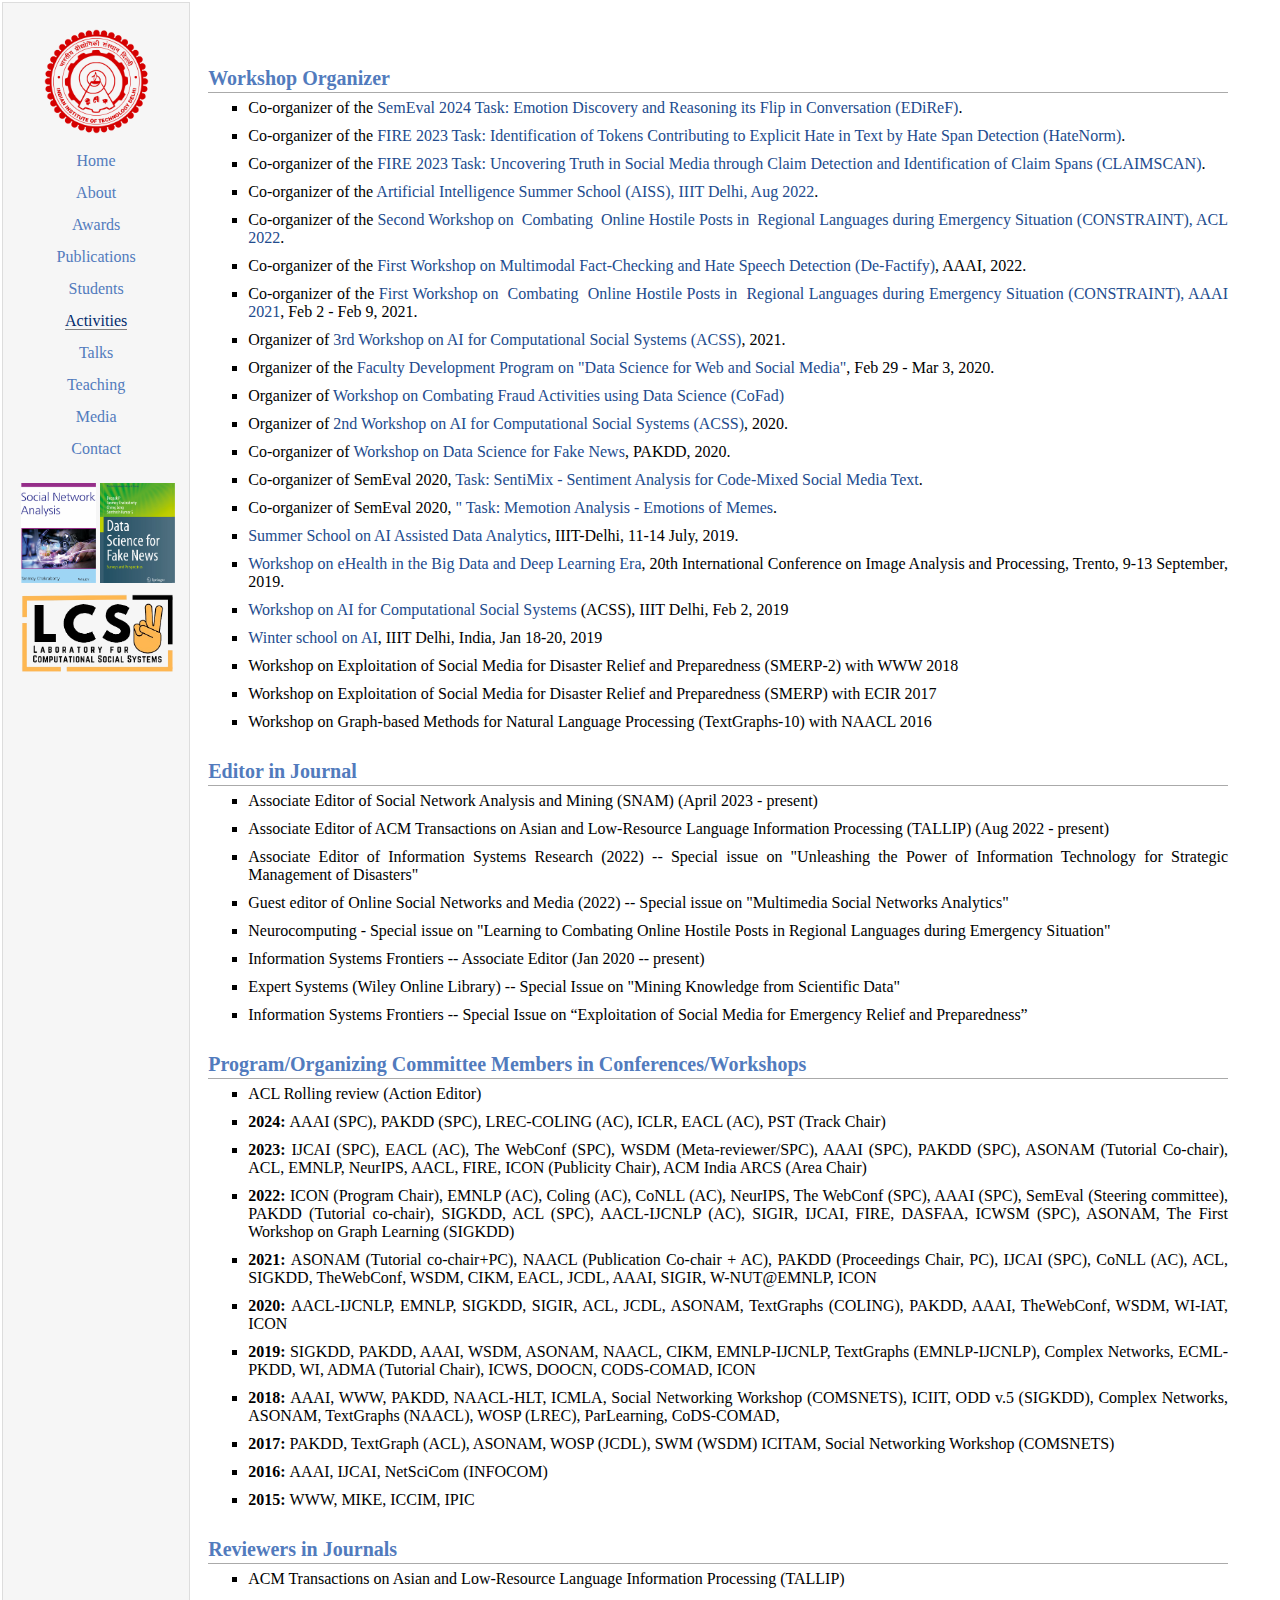
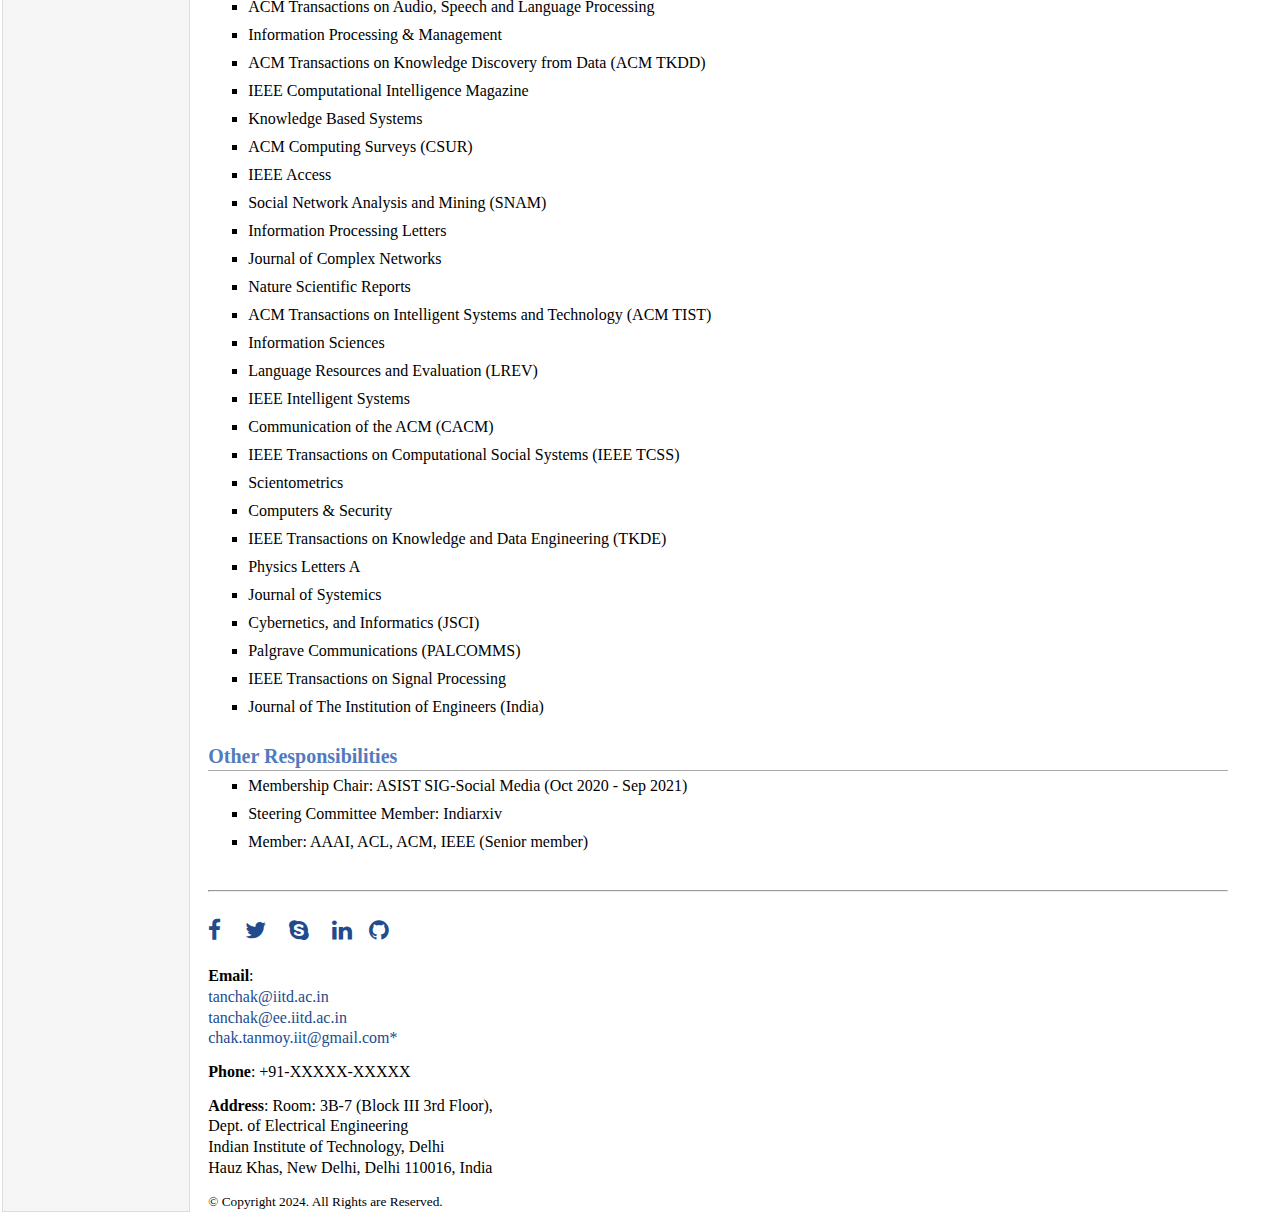
==== commit 547ee916: "Add files via upload" ====
--- a/activities.html
+++ b/activities.html
@@ -37,79 +37,79 @@
 
 				<h2>Workshop Organizer</h2>
 				<ul>
-					<li style="margin-bottom: 8px;"> Co-organizer of the <a href="https://lcs2.in/SemEval2024-EDiReF/"
+					<li style="margin-bottom: 10px;"> Co-organizer of the <a href="https://lcs2.in/SemEval2024-EDiReF/"
 							target="_blank" rel="nofollow"> SemEval 2024 Task: Emotion Discovery and Reasoning its Flip
 							in Conversation
 							(EDiReF)</a>. </li>
-					<li style="margin-bottom: 8px;"> Co-organizer of the <a href="https://lcs2.in/hatenorm-2023/"
+					<li style="margin-bottom: 10px;"> Co-organizer of the <a href="https://lcs2.in/hatenorm-2023/"
 							target="_blank" rel="nofollow">
 							FIRE 2023 Task: Identification of Tokens Contributing to Explicit Hate in Text by Hate Span
 							Detection (HateNorm)</a>. </li>
-					<li style="margin-bottom: 8px;"> Co-organizer of the <a href="https://lcs2.in/CLAIMSCAN-2023/"
+					<li style="margin-bottom: 10px;"> Co-organizer of the <a href="https://lcs2.in/CLAIMSCAN-2023/"
 							target="_blank" rel="nofollow">
 							FIRE 2023 Task: Uncovering Truth in Social Media through Claim Detection and Identification
 							of Claim Spans (CLAIMSCAN)</a>. </li>
-					<li style="margin-bottom: 8px;"> Co-organizer of the <a href="https://aiss.iiitd.edu.in/"
+					<li style="margin-bottom: 10px;"> Co-organizer of the <a href="https://aiss.iiitd.edu.in/"
 							target="_blank" rel="nofollow">
 							Artificial Intelligence Summer School (AISS), IIIT Delhi, Aug 2022</a>. </li>
-					<li style="margin-bottom: 8px;"> Co-organizer of the <a
+					<li style="margin-bottom: 10px;"> Co-organizer of the <a
 							href="http://lcs2.iiitd.edu.in/CONSTRAINT-2022/" target="_blank" rel="nofollow"> Second
 							Workshop on ​ Combating ​ On​line Ho​st​ile Posts in ​ Regional
 							L​anguages dur​ing Emerge​ncy Si​tuation (CONSTRAINT), ACL 2022</a>. </li>
-					<li style="margin-bottom: 8px;"> Co-organizer of the <a href="https://aiisc.ai/defactify/"
+					<li style="margin-bottom: 10px;"> Co-organizer of the <a href="https://aiisc.ai/defactify/"
 							target="_blank" rel="nofollow"> First
 							Workshop on ​Multimodal Fact-Checking and Hate Speech Detection (De-Factify)</a>, AAAI,
 						2022. </li>
-					<li style="margin-bottom: 8px;"> Co-organizer of the <a
+					<li style="margin-bottom: 10px;"> Co-organizer of the <a
 							href="http://lcs2.iiitd.edu.in/CONSTRAINT-2021/" target="_blank" rel="nofollow"> First
 							Workshop on ​ Combating ​ On​line Ho​st​ile Posts in ​ Regional
 							L​anguages dur​ing Emerge​ncy Si​tuation (CONSTRAINT), AAAI 2021</a>, Feb 2 - Feb 9, 2021.
 					</li>
-					<li style="margin-bottom: 8px;"> Organizer of <a href=http://lcs2.iiitd.edu.in/acss2022/
+					<li style="margin-bottom: 10px;"> Organizer of <a href=http://lcs2.iiitd.edu.in/acss2022/
 							target="_blank" rel="nofollow"> 3rd
 							Workshop on AI for Computational Social Systems (ACSS)</a>, 2021.</li>
-					<li style="margin-bottom: 8px;"> Organizer of the <a href="https://iiitd.ac.in/fdp2020/"
+					<li style="margin-bottom: 10px;"> Organizer of the <a href="https://iiitd.ac.in/fdp2020/"
 							target="_blank" rel="nofollow"> Faculty
 							Development Program on "Data Science for Web and Social Media"</a>, Feb 29 - Mar 3, 2020.
 					</li>
-					<li style="margin-bottom: 8px;"> Organizer of <a href=http://lcs2.iiitd.edu.in/cofad/
+					<li style="margin-bottom: 10px;"> Organizer of <a href=http://lcs2.iiitd.edu.in/cofad/
 							target="_blank" rel="nofollow"> Workshop
 							on Combating Fraud Activities using Data Science (CoFad)</a></li>
-					<li style="margin-bottom: 8px;"> Organizer of <a href=http://lcs2.iiitd.edu.in/acss2020/
+					<li style="margin-bottom: 10px;"> Organizer of <a href=http://lcs2.iiitd.edu.in/acss2020/
 							target="_blank" rel="nofollow"> 2nd
 							Workshop on AI for Computational Social Systems (ACSS)</a>, 2020.</li>
-					<li style="margin-bottom: 8px;"> Co-organizer of <a
+					<li style="margin-bottom: 10px;"> Co-organizer of <a
 							href=http://lcs2.iiitd.edu.in/PAKDD_workshop_DSFN.html target="_blank" rel="nofollow">
 							Workshop on Data Science for Fake News</a>, PAKDD, 2020.</li>
-					<li style="margin-bottom: 8px;"> Co-organizer of SemEval 2020, <a
+					<li style="margin-bottom: 10px;"> Co-organizer of SemEval 2020, <a
 							href="https://ritual-uh.github.io/sentimix2020/" target="_blank" rel="nofollow"> Task:
 							SentiMix - Sentiment Analysis for Code-Mixed Social
 							Media Text</a>. </li>
-					<li style="margin-bottom: 8px;"> Co-organizer of SemEval 2020, <a
+					<li style="margin-bottom: 10px;"> Co-organizer of SemEval 2020, <a
 							href="https://competitions.codalab.org/competitions/20629 target=" _blank" rel="nofollow">"
 							Task: Memotion Analysis - Emotions of Memes</a>.</li>
-					<li style="margin-bottom: 8px;"><a href="http://aida.iiitd.edu.in/" target="_blank"
+					<li style="margin-bottom: 10px;"><a href="http://aida.iiitd.edu.in/" target="_blank"
 							rel="nofollow">Summer School on AI Assisted
 							Data Analytics</a>, IIIT-Delhi, 11-14 July, 2019. </li>
-					<li style="margin-bottom: 8px;"><a
+					<li style="margin-bottom: 10px;"><a
 							href="https://sites.google.com/view/e-badle2019/organizing-committee" target="_blank"
 							rel="nofollow">Workshop on eHealth in the Big Data and Deep Learning Era</a>, 20th
 						International Conference on Image Analysis and Processing, Trento, 9-13 September, 2019. </li>
-					<li style="margin-bottom: 8px;"><a href="http://lcs2.iiitd.edu.in/acss19/" target="_blank"
+					<li style="margin-bottom: 10px;"><a href="http://lcs2.iiitd.edu.in/acss19/" target="_blank"
 							rel="nofollow">Workshop on AI for
 							Computational Social Systems</a> (ACSS), IIIT Delhi, Feb 2, 2019</li>
-					<li style="margin-bottom: 8px;"><a href="http://cai.iiitd.ac.in/AIwinterschool2019/" target="_blank"
+					<li style="margin-bottom: 10px;"><a href="http://cai.iiitd.ac.in/AIwinterschool2019/" target="_blank"
 							rel="nofollow">Winter
 							school on AI</a>, IIIT Delhi, India, Jan 18-20, 2019
 					</li>
-					<li style="margin-bottom: 8px;">Workshop on Exploitation of Social Media for Disaster Relief and
+					<li style="margin-bottom: 10px;">Workshop on Exploitation of Social Media for Disaster Relief and
 						Preparedness (SMERP-2) with WWW
 						2018</font>
 					</li>
-					<li style="margin-bottom: 8px;">Workshop on Exploitation of Social Media for Disaster Relief and
+					<li style="margin-bottom: 10px;">Workshop on Exploitation of Social Media for Disaster Relief and
 						Preparedness (SMERP) with ECIR
 						2017</li>
-					<li style="margin-bottom: 8px;">Workshop on Graph-based Methods for Natural Language Processing
+					<li style="margin-bottom: 10px;">Workshop on Graph-based Methods for Natural Language Processing
 						(TextGraphs-10) with NAACL 2016
 					</li>
 				</ul>
@@ -117,106 +117,106 @@
 
 				<h2>Editor in Journal</h2>
 				<ul>
-					<li style="margin-bottom: 8px;"> Associate Editor of Social Network Analysis and Mining (SNAM)
+					<li style="margin-bottom: 10px;"> Associate Editor of Social Network Analysis and Mining (SNAM)
 						(April 2023 - present)
-					<li style="margin-bottom: 8px;"> Associate Editor of ACM Transactions on Asian and Low-Resource
+					<li style="margin-bottom: 10px;"> Associate Editor of ACM Transactions on Asian and Low-Resource
 						Language Information Processing
 						(TALLIP) (Aug 2022 - present)
-					<li style="margin-bottom: 8px;"> Associate Editor of Information Systems Research (2022) -- Special
+					<li style="margin-bottom: 10px;"> Associate Editor of Information Systems Research (2022) -- Special
 						issue on "Unleashing the
 						Power of Information Technology for Strategic Management of Disasters"</li>
-					<li style="margin-bottom: 8px;"> Guest editor of Online Social Networks and Media (2022) -- Special
+					<li style="margin-bottom: 10px;"> Guest editor of Online Social Networks and Media (2022) -- Special
 						issue on "Multimedia Social
 						Networks Analytics" </li>
-					<li style="margin-bottom: 8px;"> Neurocomputing - Special issue on "Learning to Combating ​On​line
+					<li style="margin-bottom: 10px;"> Neurocomputing - Special issue on "Learning to Combating ​On​line
 						Ho​st​ile Posts in ​Regional
 						L​anguages dur​ing Emerge​ncy Si​tuation" </li>
-					<li style="margin-bottom: 8px;"> Information Systems Frontiers -- Associate Editor (Jan 2020 --
+					<li style="margin-bottom: 10px;"> Information Systems Frontiers -- Associate Editor (Jan 2020 --
 						present)</li>
-					<li style="margin-bottom: 8px;">Expert Systems (Wiley Online Library) -- Special Issue on "Mining
+					<li style="margin-bottom: 10px;">Expert Systems (Wiley Online Library) -- Special Issue on "Mining
 						Knowledge from Scientific
 						Data" </li>
-					<li style="margin-bottom: 8px;">Information Systems Frontiers -- Special Issue on “Exploitation of
+					<li style="margin-bottom: 10px;">Information Systems Frontiers -- Special Issue on “Exploitation of
 						Social Media for Emergency
 						Relief and Preparedness” </li>
 				</ul>
 
 				<h2>Program/Organizing Committee Members in Conferences/Workshops</h2>
 				<ul>
-					<li style="margin-bottom: 8px;"> ACL Rolling review (Action Editor) </li>
-					<li style="margin-bottom: 8px;"> <b> 2024: </b> AAAI (SPC), PAKDD (SPC), LREC-COLING (AC), ICLR,
+					<li style="margin-bottom: 10px;"> ACL Rolling review (Action Editor) </li>
+					<li style="margin-bottom: 10px;"> <b> 2024: </b> AAAI (SPC), PAKDD (SPC), LREC-COLING (AC), ICLR,
 						EACL (AC), PST (Track Chair)
 					</li>
-					<li style="margin-bottom: 8px;"> <b> 2023: </b> IJCAI (SPC), EACL (AC), The WebConf (SPC), WSDM
+					<li style="margin-bottom: 10px;"> <b> 2023: </b> IJCAI (SPC), EACL (AC), The WebConf (SPC), WSDM
 						(Meta-reviewer/SPC), AAAI (SPC),
 						PAKDD (SPC), ASONAM (Tutorial Co-chair), ACL, EMNLP, NeurIPS, AACL, FIRE, ICON (Publicity
 						Chair), ACM India ARCS (Area Chair) </li>
-					<li style="margin-bottom: 8px;"> <b> 2022: </b> ICON (Program Chair), EMNLP (AC), Coling (AC), CoNLL
+					<li style="margin-bottom: 10px;"> <b> 2022: </b> ICON (Program Chair), EMNLP (AC), Coling (AC), CoNLL
 						(AC), NeurIPS, The WebConf
 						(SPC), AAAI (SPC), SemEval (Steering committee), PAKDD (Tutorial co-chair), SIGKDD, ACL (SPC),
 						AACL-IJCNLP (AC), SIGIR, IJCAI, FIRE, DASFAA, ICWSM (SPC), ASONAM, The First Workshop on Graph
 						Learning (SIGKDD)</li>
-					<li style="margin-bottom: 8px;"> <b> 2021: </b> ASONAM (Tutorial co-chair+PC), NAACL (Publication
+					<li style="margin-bottom: 10px;"> <b> 2021: </b> ASONAM (Tutorial co-chair+PC), NAACL (Publication
 						Co-chair + AC), PAKDD
 						(Proceedings Chair, PC), IJCAI (SPC), CoNLL (AC), ACL, SIGKDD, TheWebConf, WSDM, CIKM, EACL,
 						JCDL, AAAI, SIGIR, W-NUT@EMNLP, ICON </li>
-					<li style="margin-bottom: 8px;"> <b> 2020: </b> AACL-IJCNLP, EMNLP, SIGKDD, SIGIR, ACL, JCDL,
+					<li style="margin-bottom: 10px;"> <b> 2020: </b> AACL-IJCNLP, EMNLP, SIGKDD, SIGIR, ACL, JCDL,
 						ASONAM, TextGraphs (COLING),
 						PAKDD, AAAI, TheWebConf, WSDM, WI-IAT, ICON</li>
-					<li style="margin-bottom: 8px;"> <b> 2019: </b> SIGKDD, PAKDD, AAAI, WSDM, ASONAM, NAACL, CIKM,
+					<li style="margin-bottom: 10px;"> <b> 2019: </b> SIGKDD, PAKDD, AAAI, WSDM, ASONAM, NAACL, CIKM,
 						EMNLP-IJCNLP, TextGraphs
 						(EMNLP-IJCNLP), Complex Networks, ECML-PKDD, WI, ADMA (Tutorial Chair), ICWS, DOOCN, CODS-COMAD,
 						ICON </li>
-					<li style="margin-bottom: 8px;"> <b> 2018: </b> AAAI, WWW, PAKDD, NAACL-HLT, ICMLA, Social
+					<li style="margin-bottom: 10px;"> <b> 2018: </b> AAAI, WWW, PAKDD, NAACL-HLT, ICMLA, Social
 						Networking Workshop (COMSNETS),
 						ICIIT, ODD v.5 (SIGKDD), Complex Networks, ASONAM, TextGraphs (NAACL), WOSP (LREC), ParLearning,
 						CoDS-COMAD, </li>
-					<li style="margin-bottom: 8px;"> <b> 2017: </b> PAKDD, TextGraph (ACL), ASONAM, WOSP (JCDL), SWM
+					<li style="margin-bottom: 10px;"> <b> 2017: </b> PAKDD, TextGraph (ACL), ASONAM, WOSP (JCDL), SWM
 						(WSDM) ICITAM, Social
 						Networking Workshop (COMSNETS) </li>
-					<li style="margin-bottom: 8px;"> <b> 2016: </b> AAAI, IJCAI, NetSciCom (INFOCOM) </li>
-					<li style="margin-bottom: 8px;"> <b> 2015: </b> WWW, MIKE, ICCIM, IPIC </li>
+					<li style="margin-bottom: 10px;"> <b> 2016: </b> AAAI, IJCAI, NetSciCom (INFOCOM) </li>
+					<li style="margin-bottom: 10px;"> <b> 2015: </b> WWW, MIKE, ICCIM, IPIC </li>
 				</ul>
 
 
 				<h2>Reviewers in Journals</h2>
 				<ul>
-					<li style="margin-bottom: 8px;"> ACM Transactions on Asian and Low-Resource Language Information
+					<li style="margin-bottom: 10px;"> ACM Transactions on Asian and Low-Resource Language Information
 						Processing (TALLIP)</li>
-					<li style="margin-bottom: 8px;">ACM Transactions on Audio, Speech and Language Processing</li>
-					<li style="margin-bottom: 8px;">Information Processing &amp; Management </li>
-					<li style="margin-bottom: 8px;">ACM Transactions on Knowledge Discovery from Data (ACM TKDD)</li>
-					<li style="margin-bottom: 8px;">IEEE Computational Intelligence Magazine</li>
-					<li style="margin-bottom: 8px;">Knowledge Based Systems </li>
-					<li style="margin-bottom: 8px;">ACM Computing Surveys (CSUR)</li>
-					<li style="margin-bottom: 8px;">IEEE Access</li>
-					<li style="margin-bottom: 8px;">Social Network Analysis and Mining (SNAM)</li>
-					<li style="margin-bottom: 8px;">Information Processing Letters </li>
-					<li style="margin-bottom: 8px;">Journal of Complex Networks</li>
-					<li style="margin-bottom: 8px;">Nature Scientific Reports</li>
-					<li style="margin-bottom: 8px;">ACM Transactions on Intelligent Systems and Technology (ACM TIST)
-					</li>
-					<li style="margin-bottom: 8px;">Information Sciences</li>
-					<li style="margin-bottom: 8px;">Language Resources and Evaluation (LREV)</li>
-					<li style="margin-bottom: 8px;">IEEE Intelligent Systems</li>
-					<li style="margin-bottom: 8px;">Communication of the ACM (CACM)</li>
-					<li style="margin-bottom: 8px;">IEEE Transactions on Computational Social Systems (IEEE TCSS) </li>
-					<li style="margin-bottom: 8px;">Scientometrics</li>
-					<li style="margin-bottom: 8px;">Computers &amp; Security</li>
-					<li style="margin-bottom: 8px;">IEEE Transactions on Knowledge and Data Engineering (TKDE)</li>
-					<li style="margin-bottom: 8px;">Physics Letters A</li>
-					<li style="margin-bottom: 8px;">Journal of Systemics</li>
-					<li style="margin-bottom: 8px;">Cybernetics, and Informatics (JSCI)</li>
-					<li style="margin-bottom: 8px;">Palgrave Communications (PALCOMMS)</li>
-					<li style="margin-bottom: 8px;">IEEE Transactions on Signal Processing</li>
-					<li style="margin-bottom: 8px;">Journal of The Institution of Engineers (India)</li>
+					<li style="margin-bottom: 10px;">ACM Transactions on Audio, Speech and Language Processing</li>
+					<li style="margin-bottom: 10px;">Information Processing &amp; Management </li>
+					<li style="margin-bottom: 10px;">ACM Transactions on Knowledge Discovery from Data (ACM TKDD)</li>
+					<li style="margin-bottom: 10px;">IEEE Computational Intelligence Magazine</li>
+					<li style="margin-bottom: 10px;">Knowledge Based Systems </li>
+					<li style="margin-bottom: 10px;">ACM Computing Surveys (CSUR)</li>
+					<li style="margin-bottom: 10px;">IEEE Access</li>
+					<li style="margin-bottom: 10px;">Social Network Analysis and Mining (SNAM)</li>
+					<li style="margin-bottom: 10px;">Information Processing Letters </li>
+					<li style="margin-bottom: 10px;">Journal of Complex Networks</li>
+					<li style="margin-bottom: 10px;">Nature Scientific Reports</li>
+					<li style="margin-bottom: 10px;">ACM Transactions on Intelligent Systems and Technology (ACM TIST)
+					</li>
+					<li style="margin-bottom: 10px;">Information Sciences</li>
+					<li style="margin-bottom: 10px;">Language Resources and Evaluation (LREV)</li>
+					<li style="margin-bottom: 10px;">IEEE Intelligent Systems</li>
+					<li style="margin-bottom: 10px;">Communication of the ACM (CACM)</li>
+					<li style="margin-bottom: 10px;">IEEE Transactions on Computational Social Systems (IEEE TCSS) </li>
+					<li style="margin-bottom: 10px;">Scientometrics</li>
+					<li style="margin-bottom: 10px;">Computers &amp; Security</li>
+					<li style="margin-bottom: 10px;">IEEE Transactions on Knowledge and Data Engineering (TKDE)</li>
+					<li style="margin-bottom: 10px;">Physics Letters A</li>
+					<li style="margin-bottom: 10px;">Journal of Systemics</li>
+					<li style="margin-bottom: 10px;">Cybernetics, and Informatics (JSCI)</li>
+					<li style="margin-bottom: 10px;">Palgrave Communications (PALCOMMS)</li>
+					<li style="margin-bottom: 10px;">IEEE Transactions on Signal Processing</li>
+					<li style="margin-bottom: 10px;">Journal of The Institution of Engineers (India)</li>
 				</ul>
 
 				<h2>Other Responsibilities</h2>
 				<ul>
-					<li style="margin-bottom: 8px;">Membership Chair: ASIST SIG-Social Media (Oct 2020 - Sep 2021)</li>
-					<li style="margin-bottom: 8px;">Steering Committee Member: Indiarxiv</li>
-					<li style="margin-bottom: 8px;"> Member: AAAI, ACL, ACM, IEEE (Senior member)</li>
+					<li style="margin-bottom: 10px;">Membership Chair: ASIST SIG-Social Media (Oct 2020 - Sep 2021)</li>
+					<li style="margin-bottom: 10px;">Steering Committee Member: Indiarxiv</li>
+					<li style="margin-bottom: 10px;"> Member: AAAI, ACL, ACM, IEEE (Senior member)</li>
 				</ul>
 
 				<br>
--- a/css/style.css
+++ b/css/style.css
@@ -125,6 +125,10 @@
 	margin-bottom: 0.0em;
 	padding-top: 0em;
 	padding-bottom: 0.1em;
+}
+
+div a:hover {
+	background-color: #eee;
 }
 
 em {
